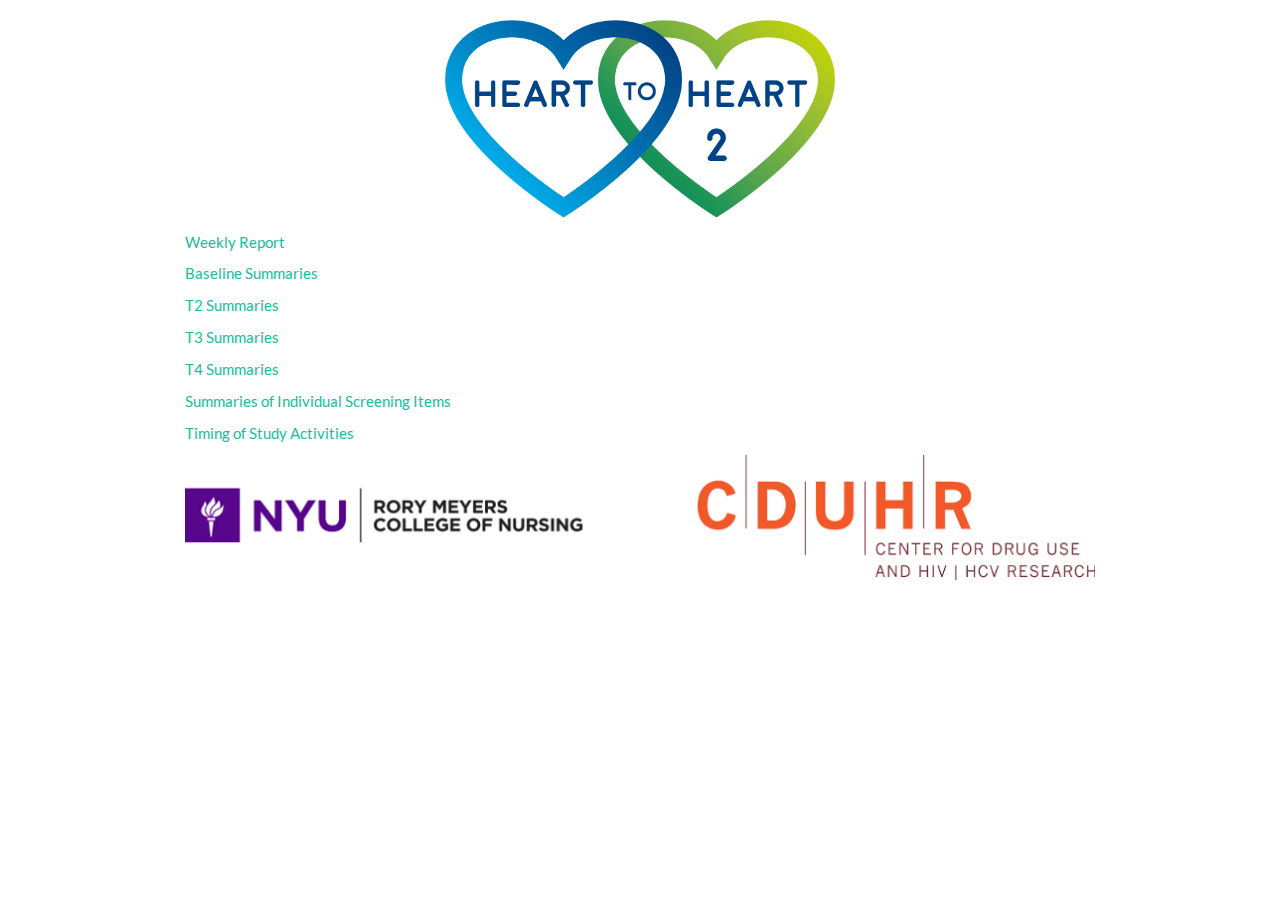
==== index.html @ 624e5675 "Add files via upload" ====
<!DOCTYPE html>

<html xmlns="http://www.w3.org/1999/xhtml">

<head>

<meta charset="utf-8" />
<meta http-equiv="Content-Type" content="text/html; charset=utf-8" />
<meta name="generator" content="pandoc" />
<meta http-equiv="X-UA-Compatible" content="IE=EDGE" />




<title>index.utf8</title>

<script>/*! jQuery v1.11.3 | (c) 2005, 2015 jQuery Foundation, Inc. | jquery.org/license */
!function(a,b){"object"==typeof module&&"object"==typeof module.exports?module.exports=a.document?b(a,!0):function(a){if(!a.document)throw new Error("jQuery requires a window with a document");return b(a)}:b(a)}("undefined"!=typeof window?window:this,function(a,b){var c=[],d=c.slice,e=c.concat,f=c.push,g=c.indexOf,h={},i=h.toString,j=h.hasOwnProperty,k={},l="1.11.3",m=function(a,b){return new m.fn.init(a,b)},n=/^[\s\uFEFF\xA0]+|[\s\uFEFF\xA0]+$/g,o=/^-ms-/,p=/-([\da-z])/gi,q=function(a,b){return b.toUpperCase()};m.fn=m.prototype={jquery:l,constructor:m,selector:"",length:0,toArray:function(){return d.call(this)},get:function(a){return null!=a?0>a?this[a+this.length]:this[a]:d.call(this)},pushStack:function(a){var b=m.merge(this.constructor(),a);return b.prevObject=this,b.context=this.context,b},each:function(a,b){return m.each(this,a,b)},map:function(a){return this.pushStack(m.map(this,function(b,c){return a.call(b,c,b)}))},slice:function(){return this.pushStack(d.apply(this,arguments))},first:function(){return this.eq(0)},last:function(){return this.eq(-1)},eq:function(a){var b=this.length,c=+a+(0>a?b:0);return this.pushStack(c>=0&&b>c?[this[c]]:[])},end:function(){return this.prevObject||this.constructor(null)},push:f,sort:c.sort,splice:c.splice},m.extend=m.fn.extend=function(){var a,b,c,d,e,f,g=arguments[0]||{},h=1,i=arguments.length,j=!1;for("boolean"==typeof g&&(j=g,g=arguments[h]||{},h++),"object"==typeof g||m.isFunction(g)||(g={}),h===i&&(g=this,h--);i>h;h++)if(null!=(e=arguments[h]))for(d in e)a=g[d],c=e[d],g!==c&&(j&&c&&(m.isPlainObject(c)||(b=m.isArray(c)))?(b?(b=!1,f=a&&m.isArray(a)?a:[]):f=a&&m.isPlainObject(a)?a:{},g[d]=m.extend(j,f,c)):void 0!==c&&(g[d]=c));return g},m.extend({expando:"jQuery"+(l+Math.random()).replace(/\D/g,""),isReady:!0,error:function(a){throw new Error(a)},noop:function(){},isFunction:function(a){return"function"===m.type(a)},isArray:Array.isArray||function(a){return"array"===m.type(a)},isWindow:function(a){return null!=a&&a==a.window},isNumeric:function(a){return!m.isArray(a)&&a-parseFloat(a)+1>=0},isEmptyObject:function(a){var b;for(b in a)return!1;return!0},isPlainObject:function(a){var b;if(!a||"object"!==m.type(a)||a.nodeType||m.isWindow(a))return!1;try{if(a.constructor&&!j.call(a,"constructor")&&!j.call(a.constructor.prototype,"isPrototypeOf"))return!1}catch(c){return!1}if(k.ownLast)for(b in a)return j.call(a,b);for(b in a);return void 0===b||j.call(a,b)},type:function(a){return null==a?a+"":"object"==typeof a||"function"==typeof a?h[i.call(a)]||"object":typeof a},globalEval:function(b){b&&m.trim(b)&&(a.execScript||function(b){a.eval.call(a,b)})(b)},camelCase:function(a){return a.replace(o,"ms-").replace(p,q)},nodeName:function(a,b){return a.nodeName&&a.nodeName.toLowerCase()===b.toLowerCase()},each:function(a,b,c){var d,e=0,f=a.length,g=r(a);if(c){if(g){for(;f>e;e++)if(d=b.apply(a[e],c),d===!1)break}else for(e in a)if(d=b.apply(a[e],c),d===!1)break}else if(g){for(;f>e;e++)if(d=b.call(a[e],e,a[e]),d===!1)break}else for(e in a)if(d=b.call(a[e],e,a[e]),d===!1)break;return a},trim:function(a){return null==a?"":(a+"").replace(n,"")},makeArray:function(a,b){var c=b||[];return null!=a&&(r(Object(a))?m.merge(c,"string"==typeof a?[a]:a):f.call(c,a)),c},inArray:function(a,b,c){var d;if(b){if(g)return g.call(b,a,c);for(d=b.length,c=c?0>c?Math.max(0,d+c):c:0;d>c;c++)if(c in b&&b[c]===a)return c}return-1},merge:function(a,b){var c=+b.length,d=0,e=a.length;while(c>d)a[e++]=b[d++];if(c!==c)while(void 0!==b[d])a[e++]=b[d++];return a.length=e,a},grep:function(a,b,c){for(var d,e=[],f=0,g=a.length,h=!c;g>f;f++)d=!b(a[f],f),d!==h&&e.push(a[f]);return e},map:function(a,b,c){var d,f=0,g=a.length,h=r(a),i=[];if(h)for(;g>f;f++)d=b(a[f],f,c),null!=d&&i.push(d);else for(f in a)d=b(a[f],f,c),null!=d&&i.push(d);return e.apply([],i)},guid:1,proxy:function(a,b){var c,e,f;return"string"==typeof b&&(f=a[b],b=a,a=f),m.isFunction(a)?(c=d.call(arguments,2),e=function(){return a.apply(b||this,c.concat(d.call(arguments)))},e.guid=a.guid=a.guid||m.guid++,e):void 0},now:function(){return+new Date},support:k}),m.each("Boolean Number String Function Array Date RegExp Object Error".split(" "),function(a,b){h["[object "+b+"]"]=b.toLowerCase()});function r(a){var b="length"in a&&a.length,c=m.type(a);return"function"===c||m.isWindow(a)?!1:1===a.nodeType&&b?!0:"array"===c||0===b||"number"==typeof b&&b>0&&b-1 in a}var s=function(a){var b,c,d,e,f,g,h,i,j,k,l,m,n,o,p,q,r,s,t,u="sizzle"+1*new Date,v=a.document,w=0,x=0,y=ha(),z=ha(),A=ha(),B=function(a,b){return a===b&&(l=!0),0},C=1<<31,D={}.hasOwnProperty,E=[],F=E.pop,G=E.push,H=E.push,I=E.slice,J=function(a,b){for(var c=0,d=a.length;d>c;c++)if(a[c]===b)return c;return-1},K="checked|selected|async|autofocus|autoplay|controls|defer|disabled|hidden|ismap|loop|multiple|open|readonly|required|scoped",L="[\\x20\\t\\r\\n\\f]",M="(?:\\\\.|[\\w-]|[^\\x00-\\xa0])+",N=M.replace("w","w#"),O="\\["+L+"*("+M+")(?:"+L+"*([*^$|!~]?=)"+L+"*(?:'((?:\\\\.|[^\\\\'])*)'|\"((?:\\\\.|[^\\\\\"])*)\"|("+N+"))|)"+L+"*\\]",P=":("+M+")(?:\\((('((?:\\\\.|[^\\\\'])*)'|\"((?:\\\\.|[^\\\\\"])*)\")|((?:\\\\.|[^\\\\()[\\]]|"+O+")*)|.*)\\)|)",Q=new RegExp(L+"+","g"),R=new RegExp("^"+L+"+|((?:^|[^\\\\])(?:\\\\.)*)"+L+"+$","g"),S=new RegExp("^"+L+"*,"+L+"*"),T=new RegExp("^"+L+"*([>+~]|"+L+")"+L+"*"),U=new RegExp("="+L+"*([^\\]'\"]*?)"+L+"*\\]","g"),V=new RegExp(P),W=new RegExp("^"+N+"$"),X={ID:new RegExp("^#("+M+")"),CLASS:new RegExp("^\\.("+M+")"),TAG:new RegExp("^("+M.replace("w","w*")+")"),ATTR:new RegExp("^"+O),PSEUDO:new RegExp("^"+P),CHILD:new RegExp("^:(only|first|last|nth|nth-last)-(child|of-type)(?:\\("+L+"*(even|odd|(([+-]|)(\\d*)n|)"+L+"*(?:([+-]|)"+L+"*(\\d+)|))"+L+"*\\)|)","i"),bool:new RegExp("^(?:"+K+")$","i"),needsContext:new RegExp("^"+L+"*[>+~]|:(even|odd|eq|gt|lt|nth|first|last)(?:\\("+L+"*((?:-\\d)?\\d*)"+L+"*\\)|)(?=[^-]|$)","i")},Y=/^(?:input|select|textarea|button)$/i,Z=/^h\d$/i,$=/^[^{]+\{\s*\[native \w/,_=/^(?:#([\w-]+)|(\w+)|\.([\w-]+))$/,aa=/[+~]/,ba=/'|\\/g,ca=new RegExp("\\\\([\\da-f]{1,6}"+L+"?|("+L+")|.)","ig"),da=function(a,b,c){var d="0x"+b-65536;return d!==d||c?b:0>d?String.fromCharCode(d+65536):String.fromCharCode(d>>10|55296,1023&d|56320)},ea=function(){m()};try{H.apply(E=I.call(v.childNodes),v.childNodes),E[v.childNodes.length].nodeType}catch(fa){H={apply:E.length?function(a,b){G.apply(a,I.call(b))}:function(a,b){var c=a.length,d=0;while(a[c++]=b[d++]);a.length=c-1}}}function ga(a,b,d,e){var f,h,j,k,l,o,r,s,w,x;if((b?b.ownerDocument||b:v)!==n&&m(b),b=b||n,d=d||[],k=b.nodeType,"string"!=typeof a||!a||1!==k&&9!==k&&11!==k)return d;if(!e&&p){if(11!==k&&(f=_.exec(a)))if(j=f[1]){if(9===k){if(h=b.getElementById(j),!h||!h.parentNode)return d;if(h.id===j)return d.push(h),d}else if(b.ownerDocument&&(h=b.ownerDocument.getElementById(j))&&t(b,h)&&h.id===j)return d.push(h),d}else{if(f[2])return H.apply(d,b.getElementsByTagName(a)),d;if((j=f[3])&&c.getElementsByClassName)return H.apply(d,b.getElementsByClassName(j)),d}if(c.qsa&&(!q||!q.test(a))){if(s=r=u,w=b,x=1!==k&&a,1===k&&"object"!==b.nodeName.toLowerCase()){o=g(a),(r=b.getAttribute("id"))?s=r.replace(ba,"\\$&"):b.setAttribute("id",s),s="[id='"+s+"'] ",l=o.length;while(l--)o[l]=s+ra(o[l]);w=aa.test(a)&&pa(b.parentNode)||b,x=o.join(",")}if(x)try{return H.apply(d,w.querySelectorAll(x)),d}catch(y){}finally{r||b.removeAttribute("id")}}}return i(a.replace(R,"$1"),b,d,e)}function ha(){var a=[];function b(c,e){return a.push(c+" ")>d.cacheLength&&delete b[a.shift()],b[c+" "]=e}return b}function ia(a){return a[u]=!0,a}function ja(a){var b=n.createElement("div");try{return!!a(b)}catch(c){return!1}finally{b.parentNode&&b.parentNode.removeChild(b),b=null}}function ka(a,b){var c=a.split("|"),e=a.length;while(e--)d.attrHandle[c[e]]=b}function la(a,b){var c=b&&a,d=c&&1===a.nodeType&&1===b.nodeType&&(~b.sourceIndex||C)-(~a.sourceIndex||C);if(d)return d;if(c)while(c=c.nextSibling)if(c===b)return-1;return a?1:-1}function ma(a){return function(b){var c=b.nodeName.toLowerCase();return"input"===c&&b.type===a}}function na(a){return function(b){var c=b.nodeName.toLowerCase();return("input"===c||"button"===c)&&b.type===a}}function oa(a){return ia(function(b){return b=+b,ia(function(c,d){var e,f=a([],c.length,b),g=f.length;while(g--)c[e=f[g]]&&(c[e]=!(d[e]=c[e]))})})}function pa(a){return a&&"undefined"!=typeof a.getElementsByTagName&&a}c=ga.support={},f=ga.isXML=function(a){var b=a&&(a.ownerDocument||a).documentElement;return b?"HTML"!==b.nodeName:!1},m=ga.setDocument=function(a){var b,e,g=a?a.ownerDocument||a:v;return g!==n&&9===g.nodeType&&g.documentElement?(n=g,o=g.documentElement,e=g.defaultView,e&&e!==e.top&&(e.addEventListener?e.addEventListener("unload",ea,!1):e.attachEvent&&e.attachEvent("onunload",ea)),p=!f(g),c.attributes=ja(function(a){return a.className="i",!a.getAttribute("className")}),c.getElementsByTagName=ja(function(a){return a.appendChild(g.createComment("")),!a.getElementsByTagName("*").length}),c.getElementsByClassName=$.test(g.getElementsByClassName),c.getById=ja(function(a){return o.appendChild(a).id=u,!g.getElementsByName||!g.getElementsByName(u).length}),c.getById?(d.find.ID=function(a,b){if("undefined"!=typeof b.getElementById&&p){var c=b.getElementById(a);return c&&c.parentNode?[c]:[]}},d.filter.ID=function(a){var b=a.replace(ca,da);return function(a){return a.getAttribute("id")===b}}):(delete d.find.ID,d.filter.ID=function(a){var b=a.replace(ca,da);return function(a){var c="undefined"!=typeof a.getAttributeNode&&a.getAttributeNode("id");return c&&c.value===b}}),d.find.TAG=c.getElementsByTagName?function(a,b){return"undefined"!=typeof b.getElementsByTagName?b.getElementsByTagName(a):c.qsa?b.querySelectorAll(a):void 0}:function(a,b){var c,d=[],e=0,f=b.getElementsByTagName(a);if("*"===a){while(c=f[e++])1===c.nodeType&&d.push(c);return d}return f},d.find.CLASS=c.getElementsByClassName&&function(a,b){return p?b.getElementsByClassName(a):void 0},r=[],q=[],(c.qsa=$.test(g.querySelectorAll))&&(ja(function(a){o.appendChild(a).innerHTML="<a id='"+u+"'></a><select id='"+u+"-\f]' msallowcapture=''><option selected=''></option></select>",a.querySelectorAll("[msallowcapture^='']").length&&q.push("[*^$]="+L+"*(?:''|\"\")"),a.querySelectorAll("[selected]").length||q.push("\\["+L+"*(?:value|"+K+")"),a.querySelectorAll("[id~="+u+"-]").length||q.push("~="),a.querySelectorAll(":checked").length||q.push(":checked"),a.querySelectorAll("a#"+u+"+*").length||q.push(".#.+[+~]")}),ja(function(a){var b=g.createElement("input");b.setAttribute("type","hidden"),a.appendChild(b).setAttribute("name","D"),a.querySelectorAll("[name=d]").length&&q.push("name"+L+"*[*^$|!~]?="),a.querySelectorAll(":enabled").length||q.push(":enabled",":disabled"),a.querySelectorAll("*,:x"),q.push(",.*:")})),(c.matchesSelector=$.test(s=o.matches||o.webkitMatchesSelector||o.mozMatchesSelector||o.oMatchesSelector||o.msMatchesSelector))&&ja(function(a){c.disconnectedMatch=s.call(a,"div"),s.call(a,"[s!='']:x"),r.push("!=",P)}),q=q.length&&new RegExp(q.join("|")),r=r.length&&new RegExp(r.join("|")),b=$.test(o.compareDocumentPosition),t=b||$.test(o.contains)?function(a,b){var c=9===a.nodeType?a.documentElement:a,d=b&&b.parentNode;return a===d||!(!d||1!==d.nodeType||!(c.contains?c.contains(d):a.compareDocumentPosition&&16&a.compareDocumentPosition(d)))}:function(a,b){if(b)while(b=b.parentNode)if(b===a)return!0;return!1},B=b?function(a,b){if(a===b)return l=!0,0;var d=!a.compareDocumentPosition-!b.compareDocumentPosition;return d?d:(d=(a.ownerDocument||a)===(b.ownerDocument||b)?a.compareDocumentPosition(b):1,1&d||!c.sortDetached&&b.compareDocumentPosition(a)===d?a===g||a.ownerDocument===v&&t(v,a)?-1:b===g||b.ownerDocument===v&&t(v,b)?1:k?J(k,a)-J(k,b):0:4&d?-1:1)}:function(a,b){if(a===b)return l=!0,0;var c,d=0,e=a.parentNode,f=b.parentNode,h=[a],i=[b];if(!e||!f)return a===g?-1:b===g?1:e?-1:f?1:k?J(k,a)-J(k,b):0;if(e===f)return la(a,b);c=a;while(c=c.parentNode)h.unshift(c);c=b;while(c=c.parentNode)i.unshift(c);while(h[d]===i[d])d++;return d?la(h[d],i[d]):h[d]===v?-1:i[d]===v?1:0},g):n},ga.matches=function(a,b){return ga(a,null,null,b)},ga.matchesSelector=function(a,b){if((a.ownerDocument||a)!==n&&m(a),b=b.replace(U,"='$1']"),!(!c.matchesSelector||!p||r&&r.test(b)||q&&q.test(b)))try{var d=s.call(a,b);if(d||c.disconnectedMatch||a.document&&11!==a.document.nodeType)return d}catch(e){}return ga(b,n,null,[a]).length>0},ga.contains=function(a,b){return(a.ownerDocument||a)!==n&&m(a),t(a,b)},ga.attr=function(a,b){(a.ownerDocument||a)!==n&&m(a);var e=d.attrHandle[b.toLowerCase()],f=e&&D.call(d.attrHandle,b.toLowerCase())?e(a,b,!p):void 0;return void 0!==f?f:c.attributes||!p?a.getAttribute(b):(f=a.getAttributeNode(b))&&f.specified?f.value:null},ga.error=function(a){throw new Error("Syntax error, unrecognized expression: "+a)},ga.uniqueSort=function(a){var b,d=[],e=0,f=0;if(l=!c.detectDuplicates,k=!c.sortStable&&a.slice(0),a.sort(B),l){while(b=a[f++])b===a[f]&&(e=d.push(f));while(e--)a.splice(d[e],1)}return k=null,a},e=ga.getText=function(a){var b,c="",d=0,f=a.nodeType;if(f){if(1===f||9===f||11===f){if("string"==typeof a.textContent)return a.textContent;for(a=a.firstChild;a;a=a.nextSibling)c+=e(a)}else if(3===f||4===f)return a.nodeValue}else while(b=a[d++])c+=e(b);return c},d=ga.selectors={cacheLength:50,createPseudo:ia,match:X,attrHandle:{},find:{},relative:{">":{dir:"parentNode",first:!0}," ":{dir:"parentNode"},"+":{dir:"previousSibling",first:!0},"~":{dir:"previousSibling"}},preFilter:{ATTR:function(a){return a[1]=a[1].replace(ca,da),a[3]=(a[3]||a[4]||a[5]||"").replace(ca,da),"~="===a[2]&&(a[3]=" "+a[3]+" "),a.slice(0,4)},CHILD:function(a){return a[1]=a[1].toLowerCase(),"nth"===a[1].slice(0,3)?(a[3]||ga.error(a[0]),a[4]=+(a[4]?a[5]+(a[6]||1):2*("even"===a[3]||"odd"===a[3])),a[5]=+(a[7]+a[8]||"odd"===a[3])):a[3]&&ga.error(a[0]),a},PSEUDO:function(a){var b,c=!a[6]&&a[2];return X.CHILD.test(a[0])?null:(a[3]?a[2]=a[4]||a[5]||"":c&&V.test(c)&&(b=g(c,!0))&&(b=c.indexOf(")",c.length-b)-c.length)&&(a[0]=a[0].slice(0,b),a[2]=c.slice(0,b)),a.slice(0,3))}},filter:{TAG:function(a){var b=a.replace(ca,da).toLowerCase();return"*"===a?function(){return!0}:function(a){return a.nodeName&&a.nodeName.toLowerCase()===b}},CLASS:function(a){var b=y[a+" "];return b||(b=new RegExp("(^|"+L+")"+a+"("+L+"|$)"))&&y(a,function(a){return b.test("string"==typeof a.className&&a.className||"undefined"!=typeof a.getAttribute&&a.getAttribute("class")||"")})},ATTR:function(a,b,c){return function(d){var e=ga.attr(d,a);return null==e?"!="===b:b?(e+="","="===b?e===c:"!="===b?e!==c:"^="===b?c&&0===e.indexOf(c):"*="===b?c&&e.indexOf(c)>-1:"$="===b?c&&e.slice(-c.length)===c:"~="===b?(" "+e.replace(Q," ")+" ").indexOf(c)>-1:"|="===b?e===c||e.slice(0,c.length+1)===c+"-":!1):!0}},CHILD:function(a,b,c,d,e){var f="nth"!==a.slice(0,3),g="last"!==a.slice(-4),h="of-type"===b;return 1===d&&0===e?function(a){return!!a.parentNode}:function(b,c,i){var j,k,l,m,n,o,p=f!==g?"nextSibling":"previousSibling",q=b.parentNode,r=h&&b.nodeName.toLowerCase(),s=!i&&!h;if(q){if(f){while(p){l=b;while(l=l[p])if(h?l.nodeName.toLowerCase()===r:1===l.nodeType)return!1;o=p="only"===a&&!o&&"nextSibling"}return!0}if(o=[g?q.firstChild:q.lastChild],g&&s){k=q[u]||(q[u]={}),j=k[a]||[],n=j[0]===w&&j[1],m=j[0]===w&&j[2],l=n&&q.childNodes[n];while(l=++n&&l&&l[p]||(m=n=0)||o.pop())if(1===l.nodeType&&++m&&l===b){k[a]=[w,n,m];break}}else if(s&&(j=(b[u]||(b[u]={}))[a])&&j[0]===w)m=j[1];else while(l=++n&&l&&l[p]||(m=n=0)||o.pop())if((h?l.nodeName.toLowerCase()===r:1===l.nodeType)&&++m&&(s&&((l[u]||(l[u]={}))[a]=[w,m]),l===b))break;return m-=e,m===d||m%d===0&&m/d>=0}}},PSEUDO:function(a,b){var c,e=d.pseudos[a]||d.setFilters[a.toLowerCase()]||ga.error("unsupported pseudo: "+a);return e[u]?e(b):e.length>1?(c=[a,a,"",b],d.setFilters.hasOwnProperty(a.toLowerCase())?ia(function(a,c){var d,f=e(a,b),g=f.length;while(g--)d=J(a,f[g]),a[d]=!(c[d]=f[g])}):function(a){return e(a,0,c)}):e}},pseudos:{not:ia(function(a){var b=[],c=[],d=h(a.replace(R,"$1"));return d[u]?ia(function(a,b,c,e){var f,g=d(a,null,e,[]),h=a.length;while(h--)(f=g[h])&&(a[h]=!(b[h]=f))}):function(a,e,f){return b[0]=a,d(b,null,f,c),b[0]=null,!c.pop()}}),has:ia(function(a){return function(b){return ga(a,b).length>0}}),contains:ia(function(a){return a=a.replace(ca,da),function(b){return(b.textContent||b.innerText||e(b)).indexOf(a)>-1}}),lang:ia(function(a){return W.test(a||"")||ga.error("unsupported lang: "+a),a=a.replace(ca,da).toLowerCase(),function(b){var c;do if(c=p?b.lang:b.getAttribute("xml:lang")||b.getAttribute("lang"))return c=c.toLowerCase(),c===a||0===c.indexOf(a+"-");while((b=b.parentNode)&&1===b.nodeType);return!1}}),target:function(b){var c=a.location&&a.location.hash;return c&&c.slice(1)===b.id},root:function(a){return a===o},focus:function(a){return a===n.activeElement&&(!n.hasFocus||n.hasFocus())&&!!(a.type||a.href||~a.tabIndex)},enabled:function(a){return a.disabled===!1},disabled:function(a){return a.disabled===!0},checked:function(a){var b=a.nodeName.toLowerCase();return"input"===b&&!!a.checked||"option"===b&&!!a.selected},selected:function(a){return a.parentNode&&a.parentNode.selectedIndex,a.selected===!0},empty:function(a){for(a=a.firstChild;a;a=a.nextSibling)if(a.nodeType<6)return!1;return!0},parent:function(a){return!d.pseudos.empty(a)},header:function(a){return Z.test(a.nodeName)},input:function(a){return Y.test(a.nodeName)},button:function(a){var b=a.nodeName.toLowerCase();return"input"===b&&"button"===a.type||"button"===b},text:function(a){var b;return"input"===a.nodeName.toLowerCase()&&"text"===a.type&&(null==(b=a.getAttribute("type"))||"text"===b.toLowerCase())},first:oa(function(){return[0]}),last:oa(function(a,b){return[b-1]}),eq:oa(function(a,b,c){return[0>c?c+b:c]}),even:oa(function(a,b){for(var c=0;b>c;c+=2)a.push(c);return a}),odd:oa(function(a,b){for(var c=1;b>c;c+=2)a.push(c);return a}),lt:oa(function(a,b,c){for(var d=0>c?c+b:c;--d>=0;)a.push(d);return a}),gt:oa(function(a,b,c){for(var d=0>c?c+b:c;++d<b;)a.push(d);return a})}},d.pseudos.nth=d.pseudos.eq;for(b in{radio:!0,checkbox:!0,file:!0,password:!0,image:!0})d.pseudos[b]=ma(b);for(b in{submit:!0,reset:!0})d.pseudos[b]=na(b);function qa(){}qa.prototype=d.filters=d.pseudos,d.setFilters=new qa,g=ga.tokenize=function(a,b){var c,e,f,g,h,i,j,k=z[a+" "];if(k)return b?0:k.slice(0);h=a,i=[],j=d.preFilter;while(h){(!c||(e=S.exec(h)))&&(e&&(h=h.slice(e[0].length)||h),i.push(f=[])),c=!1,(e=T.exec(h))&&(c=e.shift(),f.push({value:c,type:e[0].replace(R," ")}),h=h.slice(c.length));for(g in d.filter)!(e=X[g].exec(h))||j[g]&&!(e=j[g](e))||(c=e.shift(),f.push({value:c,type:g,matches:e}),h=h.slice(c.length));if(!c)break}return b?h.length:h?ga.error(a):z(a,i).slice(0)};function ra(a){for(var b=0,c=a.length,d="";c>b;b++)d+=a[b].value;return d}function sa(a,b,c){var d=b.dir,e=c&&"parentNode"===d,f=x++;return b.first?function(b,c,f){while(b=b[d])if(1===b.nodeType||e)return a(b,c,f)}:function(b,c,g){var h,i,j=[w,f];if(g){while(b=b[d])if((1===b.nodeType||e)&&a(b,c,g))return!0}else while(b=b[d])if(1===b.nodeType||e){if(i=b[u]||(b[u]={}),(h=i[d])&&h[0]===w&&h[1]===f)return j[2]=h[2];if(i[d]=j,j[2]=a(b,c,g))return!0}}}function ta(a){return a.length>1?function(b,c,d){var e=a.length;while(e--)if(!a[e](b,c,d))return!1;return!0}:a[0]}function ua(a,b,c){for(var d=0,e=b.length;e>d;d++)ga(a,b[d],c);return c}function va(a,b,c,d,e){for(var f,g=[],h=0,i=a.length,j=null!=b;i>h;h++)(f=a[h])&&(!c||c(f,d,e))&&(g.push(f),j&&b.push(h));return g}function wa(a,b,c,d,e,f){return d&&!d[u]&&(d=wa(d)),e&&!e[u]&&(e=wa(e,f)),ia(function(f,g,h,i){var j,k,l,m=[],n=[],o=g.length,p=f||ua(b||"*",h.nodeType?[h]:h,[]),q=!a||!f&&b?p:va(p,m,a,h,i),r=c?e||(f?a:o||d)?[]:g:q;if(c&&c(q,r,h,i),d){j=va(r,n),d(j,[],h,i),k=j.length;while(k--)(l=j[k])&&(r[n[k]]=!(q[n[k]]=l))}if(f){if(e||a){if(e){j=[],k=r.length;while(k--)(l=r[k])&&j.push(q[k]=l);e(null,r=[],j,i)}k=r.length;while(k--)(l=r[k])&&(j=e?J(f,l):m[k])>-1&&(f[j]=!(g[j]=l))}}else r=va(r===g?r.splice(o,r.length):r),e?e(null,g,r,i):H.apply(g,r)})}function xa(a){for(var b,c,e,f=a.length,g=d.relative[a[0].type],h=g||d.relative[" "],i=g?1:0,k=sa(function(a){return a===b},h,!0),l=sa(function(a){return J(b,a)>-1},h,!0),m=[function(a,c,d){var e=!g&&(d||c!==j)||((b=c).nodeType?k(a,c,d):l(a,c,d));return b=null,e}];f>i;i++)if(c=d.relative[a[i].type])m=[sa(ta(m),c)];else{if(c=d.filter[a[i].type].apply(null,a[i].matches),c[u]){for(e=++i;f>e;e++)if(d.relative[a[e].type])break;return wa(i>1&&ta(m),i>1&&ra(a.slice(0,i-1).concat({value:" "===a[i-2].type?"*":""})).replace(R,"$1"),c,e>i&&xa(a.slice(i,e)),f>e&&xa(a=a.slice(e)),f>e&&ra(a))}m.push(c)}return ta(m)}function ya(a,b){var c=b.length>0,e=a.length>0,f=function(f,g,h,i,k){var l,m,o,p=0,q="0",r=f&&[],s=[],t=j,u=f||e&&d.find.TAG("*",k),v=w+=null==t?1:Math.random()||.1,x=u.length;for(k&&(j=g!==n&&g);q!==x&&null!=(l=u[q]);q++){if(e&&l){m=0;while(o=a[m++])if(o(l,g,h)){i.push(l);break}k&&(w=v)}c&&((l=!o&&l)&&p--,f&&r.push(l))}if(p+=q,c&&q!==p){m=0;while(o=b[m++])o(r,s,g,h);if(f){if(p>0)while(q--)r[q]||s[q]||(s[q]=F.call(i));s=va(s)}H.apply(i,s),k&&!f&&s.length>0&&p+b.length>1&&ga.uniqueSort(i)}return k&&(w=v,j=t),r};return c?ia(f):f}return h=ga.compile=function(a,b){var c,d=[],e=[],f=A[a+" "];if(!f){b||(b=g(a)),c=b.length;while(c--)f=xa(b[c]),f[u]?d.push(f):e.push(f);f=A(a,ya(e,d)),f.selector=a}return f},i=ga.select=function(a,b,e,f){var i,j,k,l,m,n="function"==typeof a&&a,o=!f&&g(a=n.selector||a);if(e=e||[],1===o.length){if(j=o[0]=o[0].slice(0),j.length>2&&"ID"===(k=j[0]).type&&c.getById&&9===b.nodeType&&p&&d.relative[j[1].type]){if(b=(d.find.ID(k.matches[0].replace(ca,da),b)||[])[0],!b)return e;n&&(b=b.parentNode),a=a.slice(j.shift().value.length)}i=X.needsContext.test(a)?0:j.length;while(i--){if(k=j[i],d.relative[l=k.type])break;if((m=d.find[l])&&(f=m(k.matches[0].replace(ca,da),aa.test(j[0].type)&&pa(b.parentNode)||b))){if(j.splice(i,1),a=f.length&&ra(j),!a)return H.apply(e,f),e;break}}}return(n||h(a,o))(f,b,!p,e,aa.test(a)&&pa(b.parentNode)||b),e},c.sortStable=u.split("").sort(B).join("")===u,c.detectDuplicates=!!l,m(),c.sortDetached=ja(function(a){return 1&a.compareDocumentPosition(n.createElement("div"))}),ja(function(a){return a.innerHTML="<a href='#'></a>","#"===a.firstChild.getAttribute("href")})||ka("type|href|height|width",function(a,b,c){return c?void 0:a.getAttribute(b,"type"===b.toLowerCase()?1:2)}),c.attributes&&ja(function(a){return a.innerHTML="<input/>",a.firstChild.setAttribute("value",""),""===a.firstChild.getAttribute("value")})||ka("value",function(a,b,c){return c||"input"!==a.nodeName.toLowerCase()?void 0:a.defaultValue}),ja(function(a){return null==a.getAttribute("disabled")})||ka(K,function(a,b,c){var d;return c?void 0:a[b]===!0?b.toLowerCase():(d=a.getAttributeNode(b))&&d.specified?d.value:null}),ga}(a);m.find=s,m.expr=s.selectors,m.expr[":"]=m.expr.pseudos,m.unique=s.uniqueSort,m.text=s.getText,m.isXMLDoc=s.isXML,m.contains=s.contains;var t=m.expr.match.needsContext,u=/^<(\w+)\s*\/?>(?:<\/\1>|)$/,v=/^.[^:#\[\.,]*$/;function w(a,b,c){if(m.isFunction(b))return m.grep(a,function(a,d){return!!b.call(a,d,a)!==c});if(b.nodeType)return m.grep(a,function(a){return a===b!==c});if("string"==typeof b){if(v.test(b))return m.filter(b,a,c);b=m.filter(b,a)}return m.grep(a,function(a){return m.inArray(a,b)>=0!==c})}m.filter=function(a,b,c){var d=b[0];return c&&(a=":not("+a+")"),1===b.length&&1===d.nodeType?m.find.matchesSelector(d,a)?[d]:[]:m.find.matches(a,m.grep(b,function(a){return 1===a.nodeType}))},m.fn.extend({find:function(a){var b,c=[],d=this,e=d.length;if("string"!=typeof a)return this.pushStack(m(a).filter(function(){for(b=0;e>b;b++)if(m.contains(d[b],this))return!0}));for(b=0;e>b;b++)m.find(a,d[b],c);return c=this.pushStack(e>1?m.unique(c):c),c.selector=this.selector?this.selector+" "+a:a,c},filter:function(a){return this.pushStack(w(this,a||[],!1))},not:function(a){return this.pushStack(w(this,a||[],!0))},is:function(a){return!!w(this,"string"==typeof a&&t.test(a)?m(a):a||[],!1).length}});var x,y=a.document,z=/^(?:\s*(<[\w\W]+>)[^>]*|#([\w-]*))$/,A=m.fn.init=function(a,b){var c,d;if(!a)return this;if("string"==typeof a){if(c="<"===a.charAt(0)&&">"===a.charAt(a.length-1)&&a.length>=3?[null,a,null]:z.exec(a),!c||!c[1]&&b)return!b||b.jquery?(b||x).find(a):this.constructor(b).find(a);if(c[1]){if(b=b instanceof m?b[0]:b,m.merge(this,m.parseHTML(c[1],b&&b.nodeType?b.ownerDocument||b:y,!0)),u.test(c[1])&&m.isPlainObject(b))for(c in b)m.isFunction(this[c])?this[c](b[c]):this.attr(c,b[c]);return this}if(d=y.getElementById(c[2]),d&&d.parentNode){if(d.id!==c[2])return x.find(a);this.length=1,this[0]=d}return this.context=y,this.selector=a,this}return a.nodeType?(this.context=this[0]=a,this.length=1,this):m.isFunction(a)?"undefined"!=typeof x.ready?x.ready(a):a(m):(void 0!==a.selector&&(this.selector=a.selector,this.context=a.context),m.makeArray(a,this))};A.prototype=m.fn,x=m(y);var B=/^(?:parents|prev(?:Until|All))/,C={children:!0,contents:!0,next:!0,prev:!0};m.extend({dir:function(a,b,c){var d=[],e=a[b];while(e&&9!==e.nodeType&&(void 0===c||1!==e.nodeType||!m(e).is(c)))1===e.nodeType&&d.push(e),e=e[b];return d},sibling:function(a,b){for(var c=[];a;a=a.nextSibling)1===a.nodeType&&a!==b&&c.push(a);return c}}),m.fn.extend({has:function(a){var b,c=m(a,this),d=c.length;return this.filter(function(){for(b=0;d>b;b++)if(m.contains(this,c[b]))return!0})},closest:function(a,b){for(var c,d=0,e=this.length,f=[],g=t.test(a)||"string"!=typeof a?m(a,b||this.context):0;e>d;d++)for(c=this[d];c&&c!==b;c=c.parentNode)if(c.nodeType<11&&(g?g.index(c)>-1:1===c.nodeType&&m.find.matchesSelector(c,a))){f.push(c);break}return this.pushStack(f.length>1?m.unique(f):f)},index:function(a){return a?"string"==typeof a?m.inArray(this[0],m(a)):m.inArray(a.jquery?a[0]:a,this):this[0]&&this[0].parentNode?this.first().prevAll().length:-1},add:function(a,b){return this.pushStack(m.unique(m.merge(this.get(),m(a,b))))},addBack:function(a){return this.add(null==a?this.prevObject:this.prevObject.filter(a))}});function D(a,b){do a=a[b];while(a&&1!==a.nodeType);return a}m.each({parent:function(a){var b=a.parentNode;return b&&11!==b.nodeType?b:null},parents:function(a){return m.dir(a,"parentNode")},parentsUntil:function(a,b,c){return m.dir(a,"parentNode",c)},next:function(a){return D(a,"nextSibling")},prev:function(a){return D(a,"previousSibling")},nextAll:function(a){return m.dir(a,"nextSibling")},prevAll:function(a){return m.dir(a,"previousSibling")},nextUntil:function(a,b,c){return m.dir(a,"nextSibling",c)},prevUntil:function(a,b,c){return m.dir(a,"previousSibling",c)},siblings:function(a){return m.sibling((a.parentNode||{}).firstChild,a)},children:function(a){return m.sibling(a.firstChild)},contents:function(a){return m.nodeName(a,"iframe")?a.contentDocument||a.contentWindow.document:m.merge([],a.childNodes)}},function(a,b){m.fn[a]=function(c,d){var e=m.map(this,b,c);return"Until"!==a.slice(-5)&&(d=c),d&&"string"==typeof d&&(e=m.filter(d,e)),this.length>1&&(C[a]||(e=m.unique(e)),B.test(a)&&(e=e.reverse())),this.pushStack(e)}});var E=/\S+/g,F={};function G(a){var b=F[a]={};return m.each(a.match(E)||[],function(a,c){b[c]=!0}),b}m.Callbacks=function(a){a="string"==typeof a?F[a]||G(a):m.extend({},a);var b,c,d,e,f,g,h=[],i=!a.once&&[],j=function(l){for(c=a.memory&&l,d=!0,f=g||0,g=0,e=h.length,b=!0;h&&e>f;f++)if(h[f].apply(l[0],l[1])===!1&&a.stopOnFalse){c=!1;break}b=!1,h&&(i?i.length&&j(i.shift()):c?h=[]:k.disable())},k={add:function(){if(h){var d=h.length;!function f(b){m.each(b,function(b,c){var d=m.type(c);"function"===d?a.unique&&k.has(c)||h.push(c):c&&c.length&&"string"!==d&&f(c)})}(arguments),b?e=h.length:c&&(g=d,j(c))}return this},remove:function(){return h&&m.each(arguments,function(a,c){var d;while((d=m.inArray(c,h,d))>-1)h.splice(d,1),b&&(e>=d&&e--,f>=d&&f--)}),this},has:function(a){return a?m.inArray(a,h)>-1:!(!h||!h.length)},empty:function(){return h=[],e=0,this},disable:function(){return h=i=c=void 0,this},disabled:function(){return!h},lock:function(){return i=void 0,c||k.disable(),this},locked:function(){return!i},fireWith:function(a,c){return!h||d&&!i||(c=c||[],c=[a,c.slice?c.slice():c],b?i.push(c):j(c)),this},fire:function(){return k.fireWith(this,arguments),this},fired:function(){return!!d}};return k},m.extend({Deferred:function(a){var b=[["resolve","done",m.Callbacks("once memory"),"resolved"],["reject","fail",m.Callbacks("once memory"),"rejected"],["notify","progress",m.Callbacks("memory")]],c="pending",d={state:function(){return c},always:function(){return e.done(arguments).fail(arguments),this},then:function(){var a=arguments;return m.Deferred(function(c){m.each(b,function(b,f){var g=m.isFunction(a[b])&&a[b];e[f[1]](function(){var a=g&&g.apply(this,arguments);a&&m.isFunction(a.promise)?a.promise().done(c.resolve).fail(c.reject).progress(c.notify):c[f[0]+"With"](this===d?c.promise():this,g?[a]:arguments)})}),a=null}).promise()},promise:function(a){return null!=a?m.extend(a,d):d}},e={};return d.pipe=d.then,m.each(b,function(a,f){var g=f[2],h=f[3];d[f[1]]=g.add,h&&g.add(function(){c=h},b[1^a][2].disable,b[2][2].lock),e[f[0]]=function(){return e[f[0]+"With"](this===e?d:this,arguments),this},e[f[0]+"With"]=g.fireWith}),d.promise(e),a&&a.call(e,e),e},when:function(a){var b=0,c=d.call(arguments),e=c.length,f=1!==e||a&&m.isFunction(a.promise)?e:0,g=1===f?a:m.Deferred(),h=function(a,b,c){return function(e){b[a]=this,c[a]=arguments.length>1?d.call(arguments):e,c===i?g.notifyWith(b,c):--f||g.resolveWith(b,c)}},i,j,k;if(e>1)for(i=new Array(e),j=new Array(e),k=new Array(e);e>b;b++)c[b]&&m.isFunction(c[b].promise)?c[b].promise().done(h(b,k,c)).fail(g.reject).progress(h(b,j,i)):--f;return f||g.resolveWith(k,c),g.promise()}});var H;m.fn.ready=function(a){return m.ready.promise().done(a),this},m.extend({isReady:!1,readyWait:1,holdReady:function(a){a?m.readyWait++:m.ready(!0)},ready:function(a){if(a===!0?!--m.readyWait:!m.isReady){if(!y.body)return setTimeout(m.ready);m.isReady=!0,a!==!0&&--m.readyWait>0||(H.resolveWith(y,[m]),m.fn.triggerHandler&&(m(y).triggerHandler("ready"),m(y).off("ready")))}}});function I(){y.addEventListener?(y.removeEventListener("DOMContentLoaded",J,!1),a.removeEventListener("load",J,!1)):(y.detachEvent("onreadystatechange",J),a.detachEvent("onload",J))}function J(){(y.addEventListener||"load"===event.type||"complete"===y.readyState)&&(I(),m.ready())}m.ready.promise=function(b){if(!H)if(H=m.Deferred(),"complete"===y.readyState)setTimeout(m.ready);else if(y.addEventListener)y.addEventListener("DOMContentLoaded",J,!1),a.addEventListener("load",J,!1);else{y.attachEvent("onreadystatechange",J),a.attachEvent("onload",J);var c=!1;try{c=null==a.frameElement&&y.documentElement}catch(d){}c&&c.doScroll&&!function e(){if(!m.isReady){try{c.doScroll("left")}catch(a){return setTimeout(e,50)}I(),m.ready()}}()}return H.promise(b)};var K="undefined",L;for(L in m(k))break;k.ownLast="0"!==L,k.inlineBlockNeedsLayout=!1,m(function(){var a,b,c,d;c=y.getElementsByTagName("body")[0],c&&c.style&&(b=y.createElement("div"),d=y.createElement("div"),d.style.cssText="position:absolute;border:0;width:0;height:0;top:0;left:-9999px",c.appendChild(d).appendChild(b),typeof b.style.zoom!==K&&(b.style.cssText="display:inline;margin:0;border:0;padding:1px;width:1px;zoom:1",k.inlineBlockNeedsLayout=a=3===b.offsetWidth,a&&(c.style.zoom=1)),c.removeChild(d))}),function(){var a=y.createElement("div");if(null==k.deleteExpando){k.deleteExpando=!0;try{delete a.test}catch(b){k.deleteExpando=!1}}a=null}(),m.acceptData=function(a){var b=m.noData[(a.nodeName+" ").toLowerCase()],c=+a.nodeType||1;return 1!==c&&9!==c?!1:!b||b!==!0&&a.getAttribute("classid")===b};var M=/^(?:\{[\w\W]*\}|\[[\w\W]*\])$/,N=/([A-Z])/g;function O(a,b,c){if(void 0===c&&1===a.nodeType){var d="data-"+b.replace(N,"-$1").toLowerCase();if(c=a.getAttribute(d),"string"==typeof c){try{c="true"===c?!0:"false"===c?!1:"null"===c?null:+c+""===c?+c:M.test(c)?m.parseJSON(c):c}catch(e){}m.data(a,b,c)}else c=void 0}return c}function P(a){var b;for(b in a)if(("data"!==b||!m.isEmptyObject(a[b]))&&"toJSON"!==b)return!1;

return!0}function Q(a,b,d,e){if(m.acceptData(a)){var f,g,h=m.expando,i=a.nodeType,j=i?m.cache:a,k=i?a[h]:a[h]&&h;if(k&&j[k]&&(e||j[k].data)||void 0!==d||"string"!=typeof b)return k||(k=i?a[h]=c.pop()||m.guid++:h),j[k]||(j[k]=i?{}:{toJSON:m.noop}),("object"==typeof b||"function"==typeof b)&&(e?j[k]=m.extend(j[k],b):j[k].data=m.extend(j[k].data,b)),g=j[k],e||(g.data||(g.data={}),g=g.data),void 0!==d&&(g[m.camelCase(b)]=d),"string"==typeof b?(f=g[b],null==f&&(f=g[m.camelCase(b)])):f=g,f}}function R(a,b,c){if(m.acceptData(a)){var d,e,f=a.nodeType,g=f?m.cache:a,h=f?a[m.expando]:m.expando;if(g[h]){if(b&&(d=c?g[h]:g[h].data)){m.isArray(b)?b=b.concat(m.map(b,m.camelCase)):b in d?b=[b]:(b=m.camelCase(b),b=b in d?[b]:b.split(" ")),e=b.length;while(e--)delete d[b[e]];if(c?!P(d):!m.isEmptyObject(d))return}(c||(delete g[h].data,P(g[h])))&&(f?m.cleanData([a],!0):k.deleteExpando||g!=g.window?delete g[h]:g[h]=null)}}}m.extend({cache:{},noData:{"applet ":!0,"embed ":!0,"object ":"clsid:D27CDB6E-AE6D-11cf-96B8-444553540000"},hasData:function(a){return a=a.nodeType?m.cache[a[m.expando]]:a[m.expando],!!a&&!P(a)},data:function(a,b,c){return Q(a,b,c)},removeData:function(a,b){return R(a,b)},_data:function(a,b,c){return Q(a,b,c,!0)},_removeData:function(a,b){return R(a,b,!0)}}),m.fn.extend({data:function(a,b){var c,d,e,f=this[0],g=f&&f.attributes;if(void 0===a){if(this.length&&(e=m.data(f),1===f.nodeType&&!m._data(f,"parsedAttrs"))){c=g.length;while(c--)g[c]&&(d=g[c].name,0===d.indexOf("data-")&&(d=m.camelCase(d.slice(5)),O(f,d,e[d])));m._data(f,"parsedAttrs",!0)}return e}return"object"==typeof a?this.each(function(){m.data(this,a)}):arguments.length>1?this.each(function(){m.data(this,a,b)}):f?O(f,a,m.data(f,a)):void 0},removeData:function(a){return this.each(function(){m.removeData(this,a)})}}),m.extend({queue:function(a,b,c){var d;return a?(b=(b||"fx")+"queue",d=m._data(a,b),c&&(!d||m.isArray(c)?d=m._data(a,b,m.makeArray(c)):d.push(c)),d||[]):void 0},dequeue:function(a,b){b=b||"fx";var c=m.queue(a,b),d=c.length,e=c.shift(),f=m._queueHooks(a,b),g=function(){m.dequeue(a,b)};"inprogress"===e&&(e=c.shift(),d--),e&&("fx"===b&&c.unshift("inprogress"),delete f.stop,e.call(a,g,f)),!d&&f&&f.empty.fire()},_queueHooks:function(a,b){var c=b+"queueHooks";return m._data(a,c)||m._data(a,c,{empty:m.Callbacks("once memory").add(function(){m._removeData(a,b+"queue"),m._removeData(a,c)})})}}),m.fn.extend({queue:function(a,b){var c=2;return"string"!=typeof a&&(b=a,a="fx",c--),arguments.length<c?m.queue(this[0],a):void 0===b?this:this.each(function(){var c=m.queue(this,a,b);m._queueHooks(this,a),"fx"===a&&"inprogress"!==c[0]&&m.dequeue(this,a)})},dequeue:function(a){return this.each(function(){m.dequeue(this,a)})},clearQueue:function(a){return this.queue(a||"fx",[])},promise:function(a,b){var c,d=1,e=m.Deferred(),f=this,g=this.length,h=function(){--d||e.resolveWith(f,[f])};"string"!=typeof a&&(b=a,a=void 0),a=a||"fx";while(g--)c=m._data(f[g],a+"queueHooks"),c&&c.empty&&(d++,c.empty.add(h));return h(),e.promise(b)}});var S=/[+-]?(?:\d*\.|)\d+(?:[eE][+-]?\d+|)/.source,T=["Top","Right","Bottom","Left"],U=function(a,b){return a=b||a,"none"===m.css(a,"display")||!m.contains(a.ownerDocument,a)},V=m.access=function(a,b,c,d,e,f,g){var h=0,i=a.length,j=null==c;if("object"===m.type(c)){e=!0;for(h in c)m.access(a,b,h,c[h],!0,f,g)}else if(void 0!==d&&(e=!0,m.isFunction(d)||(g=!0),j&&(g?(b.call(a,d),b=null):(j=b,b=function(a,b,c){return j.call(m(a),c)})),b))for(;i>h;h++)b(a[h],c,g?d:d.call(a[h],h,b(a[h],c)));return e?a:j?b.call(a):i?b(a[0],c):f},W=/^(?:checkbox|radio)$/i;!function(){var a=y.createElement("input"),b=y.createElement("div"),c=y.createDocumentFragment();if(b.innerHTML="  <link/><table></table><a href='/a'>a</a><input type='checkbox'/>",k.leadingWhitespace=3===b.firstChild.nodeType,k.tbody=!b.getElementsByTagName("tbody").length,k.htmlSerialize=!!b.getElementsByTagName("link").length,k.html5Clone="<:nav></:nav>"!==y.createElement("nav").cloneNode(!0).outerHTML,a.type="checkbox",a.checked=!0,c.appendChild(a),k.appendChecked=a.checked,b.innerHTML="<textarea>x</textarea>",k.noCloneChecked=!!b.cloneNode(!0).lastChild.defaultValue,c.appendChild(b),b.innerHTML="<input type='radio' checked='checked' name='t'/>",k.checkClone=b.cloneNode(!0).cloneNode(!0).lastChild.checked,k.noCloneEvent=!0,b.attachEvent&&(b.attachEvent("onclick",function(){k.noCloneEvent=!1}),b.cloneNode(!0).click()),null==k.deleteExpando){k.deleteExpando=!0;try{delete b.test}catch(d){k.deleteExpando=!1}}}(),function(){var b,c,d=y.createElement("div");for(b in{submit:!0,change:!0,focusin:!0})c="on"+b,(k[b+"Bubbles"]=c in a)||(d.setAttribute(c,"t"),k[b+"Bubbles"]=d.attributes[c].expando===!1);d=null}();var X=/^(?:input|select|textarea)$/i,Y=/^key/,Z=/^(?:mouse|pointer|contextmenu)|click/,$=/^(?:focusinfocus|focusoutblur)$/,_=/^([^.]*)(?:\.(.+)|)$/;function aa(){return!0}function ba(){return!1}function ca(){try{return y.activeElement}catch(a){}}m.event={global:{},add:function(a,b,c,d,e){var f,g,h,i,j,k,l,n,o,p,q,r=m._data(a);if(r){c.handler&&(i=c,c=i.handler,e=i.selector),c.guid||(c.guid=m.guid++),(g=r.events)||(g=r.events={}),(k=r.handle)||(k=r.handle=function(a){return typeof m===K||a&&m.event.triggered===a.type?void 0:m.event.dispatch.apply(k.elem,arguments)},k.elem=a),b=(b||"").match(E)||[""],h=b.length;while(h--)f=_.exec(b[h])||[],o=q=f[1],p=(f[2]||"").split(".").sort(),o&&(j=m.event.special[o]||{},o=(e?j.delegateType:j.bindType)||o,j=m.event.special[o]||{},l=m.extend({type:o,origType:q,data:d,handler:c,guid:c.guid,selector:e,needsContext:e&&m.expr.match.needsContext.test(e),namespace:p.join(".")},i),(n=g[o])||(n=g[o]=[],n.delegateCount=0,j.setup&&j.setup.call(a,d,p,k)!==!1||(a.addEventListener?a.addEventListener(o,k,!1):a.attachEvent&&a.attachEvent("on"+o,k))),j.add&&(j.add.call(a,l),l.handler.guid||(l.handler.guid=c.guid)),e?n.splice(n.delegateCount++,0,l):n.push(l),m.event.global[o]=!0);a=null}},remove:function(a,b,c,d,e){var f,g,h,i,j,k,l,n,o,p,q,r=m.hasData(a)&&m._data(a);if(r&&(k=r.events)){b=(b||"").match(E)||[""],j=b.length;while(j--)if(h=_.exec(b[j])||[],o=q=h[1],p=(h[2]||"").split(".").sort(),o){l=m.event.special[o]||{},o=(d?l.delegateType:l.bindType)||o,n=k[o]||[],h=h[2]&&new RegExp("(^|\\.)"+p.join("\\.(?:.*\\.|)")+"(\\.|$)"),i=f=n.length;while(f--)g=n[f],!e&&q!==g.origType||c&&c.guid!==g.guid||h&&!h.test(g.namespace)||d&&d!==g.selector&&("**"!==d||!g.selector)||(n.splice(f,1),g.selector&&n.delegateCount--,l.remove&&l.remove.call(a,g));i&&!n.length&&(l.teardown&&l.teardown.call(a,p,r.handle)!==!1||m.removeEvent(a,o,r.handle),delete k[o])}else for(o in k)m.event.remove(a,o+b[j],c,d,!0);m.isEmptyObject(k)&&(delete r.handle,m._removeData(a,"events"))}},trigger:function(b,c,d,e){var f,g,h,i,k,l,n,o=[d||y],p=j.call(b,"type")?b.type:b,q=j.call(b,"namespace")?b.namespace.split("."):[];if(h=l=d=d||y,3!==d.nodeType&&8!==d.nodeType&&!$.test(p+m.event.triggered)&&(p.indexOf(".")>=0&&(q=p.split("."),p=q.shift(),q.sort()),g=p.indexOf(":")<0&&"on"+p,b=b[m.expando]?b:new m.Event(p,"object"==typeof b&&b),b.isTrigger=e?2:3,b.namespace=q.join("."),b.namespace_re=b.namespace?new RegExp("(^|\\.)"+q.join("\\.(?:.*\\.|)")+"(\\.|$)"):null,b.result=void 0,b.target||(b.target=d),c=null==c?[b]:m.makeArray(c,[b]),k=m.event.special[p]||{},e||!k.trigger||k.trigger.apply(d,c)!==!1)){if(!e&&!k.noBubble&&!m.isWindow(d)){for(i=k.delegateType||p,$.test(i+p)||(h=h.parentNode);h;h=h.parentNode)o.push(h),l=h;l===(d.ownerDocument||y)&&o.push(l.defaultView||l.parentWindow||a)}n=0;while((h=o[n++])&&!b.isPropagationStopped())b.type=n>1?i:k.bindType||p,f=(m._data(h,"events")||{})[b.type]&&m._data(h,"handle"),f&&f.apply(h,c),f=g&&h[g],f&&f.apply&&m.acceptData(h)&&(b.result=f.apply(h,c),b.result===!1&&b.preventDefault());if(b.type=p,!e&&!b.isDefaultPrevented()&&(!k._default||k._default.apply(o.pop(),c)===!1)&&m.acceptData(d)&&g&&d[p]&&!m.isWindow(d)){l=d[g],l&&(d[g]=null),m.event.triggered=p;try{d[p]()}catch(r){}m.event.triggered=void 0,l&&(d[g]=l)}return b.result}},dispatch:function(a){a=m.event.fix(a);var b,c,e,f,g,h=[],i=d.call(arguments),j=(m._data(this,"events")||{})[a.type]||[],k=m.event.special[a.type]||{};if(i[0]=a,a.delegateTarget=this,!k.preDispatch||k.preDispatch.call(this,a)!==!1){h=m.event.handlers.call(this,a,j),b=0;while((f=h[b++])&&!a.isPropagationStopped()){a.currentTarget=f.elem,g=0;while((e=f.handlers[g++])&&!a.isImmediatePropagationStopped())(!a.namespace_re||a.namespace_re.test(e.namespace))&&(a.handleObj=e,a.data=e.data,c=((m.event.special[e.origType]||{}).handle||e.handler).apply(f.elem,i),void 0!==c&&(a.result=c)===!1&&(a.preventDefault(),a.stopPropagation()))}return k.postDispatch&&k.postDispatch.call(this,a),a.result}},handlers:function(a,b){var c,d,e,f,g=[],h=b.delegateCount,i=a.target;if(h&&i.nodeType&&(!a.button||"click"!==a.type))for(;i!=this;i=i.parentNode||this)if(1===i.nodeType&&(i.disabled!==!0||"click"!==a.type)){for(e=[],f=0;h>f;f++)d=b[f],c=d.selector+" ",void 0===e[c]&&(e[c]=d.needsContext?m(c,this).index(i)>=0:m.find(c,this,null,[i]).length),e[c]&&e.push(d);e.length&&g.push({elem:i,handlers:e})}return h<b.length&&g.push({elem:this,handlers:b.slice(h)}),g},fix:function(a){if(a[m.expando])return a;var b,c,d,e=a.type,f=a,g=this.fixHooks[e];g||(this.fixHooks[e]=g=Z.test(e)?this.mouseHooks:Y.test(e)?this.keyHooks:{}),d=g.props?this.props.concat(g.props):this.props,a=new m.Event(f),b=d.length;while(b--)c=d[b],a[c]=f[c];return a.target||(a.target=f.srcElement||y),3===a.target.nodeType&&(a.target=a.target.parentNode),a.metaKey=!!a.metaKey,g.filter?g.filter(a,f):a},props:"altKey bubbles cancelable ctrlKey currentTarget eventPhase metaKey relatedTarget shiftKey target timeStamp view which".split(" "),fixHooks:{},keyHooks:{props:"char charCode key keyCode".split(" "),filter:function(a,b){return null==a.which&&(a.which=null!=b.charCode?b.charCode:b.keyCode),a}},mouseHooks:{props:"button buttons clientX clientY fromElement offsetX offsetY pageX pageY screenX screenY toElement".split(" "),filter:function(a,b){var c,d,e,f=b.button,g=b.fromElement;return null==a.pageX&&null!=b.clientX&&(d=a.target.ownerDocument||y,e=d.documentElement,c=d.body,a.pageX=b.clientX+(e&&e.scrollLeft||c&&c.scrollLeft||0)-(e&&e.clientLeft||c&&c.clientLeft||0),a.pageY=b.clientY+(e&&e.scrollTop||c&&c.scrollTop||0)-(e&&e.clientTop||c&&c.clientTop||0)),!a.relatedTarget&&g&&(a.relatedTarget=g===a.target?b.toElement:g),a.which||void 0===f||(a.which=1&f?1:2&f?3:4&f?2:0),a}},special:{load:{noBubble:!0},focus:{trigger:function(){if(this!==ca()&&this.focus)try{return this.focus(),!1}catch(a){}},delegateType:"focusin"},blur:{trigger:function(){return this===ca()&&this.blur?(this.blur(),!1):void 0},delegateType:"focusout"},click:{trigger:function(){return m.nodeName(this,"input")&&"checkbox"===this.type&&this.click?(this.click(),!1):void 0},_default:function(a){return m.nodeName(a.target,"a")}},beforeunload:{postDispatch:function(a){void 0!==a.result&&a.originalEvent&&(a.originalEvent.returnValue=a.result)}}},simulate:function(a,b,c,d){var e=m.extend(new m.Event,c,{type:a,isSimulated:!0,originalEvent:{}});d?m.event.trigger(e,null,b):m.event.dispatch.call(b,e),e.isDefaultPrevented()&&c.preventDefault()}},m.removeEvent=y.removeEventListener?function(a,b,c){a.removeEventListener&&a.removeEventListener(b,c,!1)}:function(a,b,c){var d="on"+b;a.detachEvent&&(typeof a[d]===K&&(a[d]=null),a.detachEvent(d,c))},m.Event=function(a,b){return this instanceof m.Event?(a&&a.type?(this.originalEvent=a,this.type=a.type,this.isDefaultPrevented=a.defaultPrevented||void 0===a.defaultPrevented&&a.returnValue===!1?aa:ba):this.type=a,b&&m.extend(this,b),this.timeStamp=a&&a.timeStamp||m.now(),void(this[m.expando]=!0)):new m.Event(a,b)},m.Event.prototype={isDefaultPrevented:ba,isPropagationStopped:ba,isImmediatePropagationStopped:ba,preventDefault:function(){var a=this.originalEvent;this.isDefaultPrevented=aa,a&&(a.preventDefault?a.preventDefault():a.returnValue=!1)},stopPropagation:function(){var a=this.originalEvent;this.isPropagationStopped=aa,a&&(a.stopPropagation&&a.stopPropagation(),a.cancelBubble=!0)},stopImmediatePropagation:function(){var a=this.originalEvent;this.isImmediatePropagationStopped=aa,a&&a.stopImmediatePropagation&&a.stopImmediatePropagation(),this.stopPropagation()}},m.each({mouseenter:"mouseover",mouseleave:"mouseout",pointerenter:"pointerover",pointerleave:"pointerout"},function(a,b){m.event.special[a]={delegateType:b,bindType:b,handle:function(a){var c,d=this,e=a.relatedTarget,f=a.handleObj;return(!e||e!==d&&!m.contains(d,e))&&(a.type=f.origType,c=f.handler.apply(this,arguments),a.type=b),c}}}),k.submitBubbles||(m.event.special.submit={setup:function(){return m.nodeName(this,"form")?!1:void m.event.add(this,"click._submit keypress._submit",function(a){var b=a.target,c=m.nodeName(b,"input")||m.nodeName(b,"button")?b.form:void 0;c&&!m._data(c,"submitBubbles")&&(m.event.add(c,"submit._submit",function(a){a._submit_bubble=!0}),m._data(c,"submitBubbles",!0))})},postDispatch:function(a){a._submit_bubble&&(delete a._submit_bubble,this.parentNode&&!a.isTrigger&&m.event.simulate("submit",this.parentNode,a,!0))},teardown:function(){return m.nodeName(this,"form")?!1:void m.event.remove(this,"._submit")}}),k.changeBubbles||(m.event.special.change={setup:function(){return X.test(this.nodeName)?(("checkbox"===this.type||"radio"===this.type)&&(m.event.add(this,"propertychange._change",function(a){"checked"===a.originalEvent.propertyName&&(this._just_changed=!0)}),m.event.add(this,"click._change",function(a){this._just_changed&&!a.isTrigger&&(this._just_changed=!1),m.event.simulate("change",this,a,!0)})),!1):void m.event.add(this,"beforeactivate._change",function(a){var b=a.target;X.test(b.nodeName)&&!m._data(b,"changeBubbles")&&(m.event.add(b,"change._change",function(a){!this.parentNode||a.isSimulated||a.isTrigger||m.event.simulate("change",this.parentNode,a,!0)}),m._data(b,"changeBubbles",!0))})},handle:function(a){var b=a.target;return this!==b||a.isSimulated||a.isTrigger||"radio"!==b.type&&"checkbox"!==b.type?a.handleObj.handler.apply(this,arguments):void 0},teardown:function(){return m.event.remove(this,"._change"),!X.test(this.nodeName)}}),k.focusinBubbles||m.each({focus:"focusin",blur:"focusout"},function(a,b){var c=function(a){m.event.simulate(b,a.target,m.event.fix(a),!0)};m.event.special[b]={setup:function(){var d=this.ownerDocument||this,e=m._data(d,b);e||d.addEventListener(a,c,!0),m._data(d,b,(e||0)+1)},teardown:function(){var d=this.ownerDocument||this,e=m._data(d,b)-1;e?m._data(d,b,e):(d.removeEventListener(a,c,!0),m._removeData(d,b))}}}),m.fn.extend({on:function(a,b,c,d,e){var f,g;if("object"==typeof a){"string"!=typeof b&&(c=c||b,b=void 0);for(f in a)this.on(f,b,c,a[f],e);return this}if(null==c&&null==d?(d=b,c=b=void 0):null==d&&("string"==typeof b?(d=c,c=void 0):(d=c,c=b,b=void 0)),d===!1)d=ba;else if(!d)return this;return 1===e&&(g=d,d=function(a){return m().off(a),g.apply(this,arguments)},d.guid=g.guid||(g.guid=m.guid++)),this.each(function(){m.event.add(this,a,d,c,b)})},one:function(a,b,c,d){return this.on(a,b,c,d,1)},off:function(a,b,c){var d,e;if(a&&a.preventDefault&&a.handleObj)return d=a.handleObj,m(a.delegateTarget).off(d.namespace?d.origType+"."+d.namespace:d.origType,d.selector,d.handler),this;if("object"==typeof a){for(e in a)this.off(e,b,a[e]);return this}return(b===!1||"function"==typeof b)&&(c=b,b=void 0),c===!1&&(c=ba),this.each(function(){m.event.remove(this,a,c,b)})},trigger:function(a,b){return this.each(function(){m.event.trigger(a,b,this)})},triggerHandler:function(a,b){var c=this[0];return c?m.event.trigger(a,b,c,!0):void 0}});function da(a){var b=ea.split("|"),c=a.createDocumentFragment();if(c.createElement)while(b.length)c.createElement(b.pop());return c}var ea="abbr|article|aside|audio|bdi|canvas|data|datalist|details|figcaption|figure|footer|header|hgroup|mark|meter|nav|output|progress|section|summary|time|video",fa=/ jQuery\d+="(?:null|\d+)"/g,ga=new RegExp("<(?:"+ea+")[\\s/>]","i"),ha=/^\s+/,ia=/<(?!area|br|col|embed|hr|img|input|link|meta|param)(([\w:]+)[^>]*)\/>/gi,ja=/<([\w:]+)/,ka=/<tbody/i,la=/<|&#?\w+;/,ma=/<(?:script|style|link)/i,na=/checked\s*(?:[^=]|=\s*.checked.)/i,oa=/^$|\/(?:java|ecma)script/i,pa=/^true\/(.*)/,qa=/^\s*<!(?:\[CDATA\[|--)|(?:\]\]|--)>\s*$/g,ra={option:[1,"<select multiple='multiple'>","</select>"],legend:[1,"<fieldset>","</fieldset>"],area:[1,"<map>","</map>"],param:[1,"<object>","</object>"],thead:[1,"<table>","</table>"],tr:[2,"<table><tbody>","</tbody></table>"],col:[2,"<table><tbody></tbody><colgroup>","</colgroup></table>"],td:[3,"<table><tbody><tr>","</tr></tbody></table>"],_default:k.htmlSerialize?[0,"",""]:[1,"X<div>","</div>"]},sa=da(y),ta=sa.appendChild(y.createElement("div"));ra.optgroup=ra.option,ra.tbody=ra.tfoot=ra.colgroup=ra.caption=ra.thead,ra.th=ra.td;function ua(a,b){var c,d,e=0,f=typeof a.getElementsByTagName!==K?a.getElementsByTagName(b||"*"):typeof a.querySelectorAll!==K?a.querySelectorAll(b||"*"):void 0;if(!f)for(f=[],c=a.childNodes||a;null!=(d=c[e]);e++)!b||m.nodeName(d,b)?f.push(d):m.merge(f,ua(d,b));return void 0===b||b&&m.nodeName(a,b)?m.merge([a],f):f}function va(a){W.test(a.type)&&(a.defaultChecked=a.checked)}function wa(a,b){return m.nodeName(a,"table")&&m.nodeName(11!==b.nodeType?b:b.firstChild,"tr")?a.getElementsByTagName("tbody")[0]||a.appendChild(a.ownerDocument.createElement("tbody")):a}function xa(a){return a.type=(null!==m.find.attr(a,"type"))+"/"+a.type,a}function ya(a){var b=pa.exec(a.type);return b?a.type=b[1]:a.removeAttribute("type"),a}function za(a,b){for(var c,d=0;null!=(c=a[d]);d++)m._data(c,"globalEval",!b||m._data(b[d],"globalEval"))}function Aa(a,b){if(1===b.nodeType&&m.hasData(a)){var c,d,e,f=m._data(a),g=m._data(b,f),h=f.events;if(h){delete g.handle,g.events={};for(c in h)for(d=0,e=h[c].length;e>d;d++)m.event.add(b,c,h[c][d])}g.data&&(g.data=m.extend({},g.data))}}function Ba(a,b){var c,d,e;if(1===b.nodeType){if(c=b.nodeName.toLowerCase(),!k.noCloneEvent&&b[m.expando]){e=m._data(b);for(d in e.events)m.removeEvent(b,d,e.handle);b.removeAttribute(m.expando)}"script"===c&&b.text!==a.text?(xa(b).text=a.text,ya(b)):"object"===c?(b.parentNode&&(b.outerHTML=a.outerHTML),k.html5Clone&&a.innerHTML&&!m.trim(b.innerHTML)&&(b.innerHTML=a.innerHTML)):"input"===c&&W.test(a.type)?(b.defaultChecked=b.checked=a.checked,b.value!==a.value&&(b.value=a.value)):"option"===c?b.defaultSelected=b.selected=a.defaultSelected:("input"===c||"textarea"===c)&&(b.defaultValue=a.defaultValue)}}m.extend({clone:function(a,b,c){var d,e,f,g,h,i=m.contains(a.ownerDocument,a);if(k.html5Clone||m.isXMLDoc(a)||!ga.test("<"+a.nodeName+">")?f=a.cloneNode(!0):(ta.innerHTML=a.outerHTML,ta.removeChild(f=ta.firstChild)),!(k.noCloneEvent&&k.noCloneChecked||1!==a.nodeType&&11!==a.nodeType||m.isXMLDoc(a)))for(d=ua(f),h=ua(a),g=0;null!=(e=h[g]);++g)d[g]&&Ba(e,d[g]);if(b)if(c)for(h=h||ua(a),d=d||ua(f),g=0;null!=(e=h[g]);g++)Aa(e,d[g]);else Aa(a,f);return d=ua(f,"script"),d.length>0&&za(d,!i&&ua(a,"script")),d=h=e=null,f},buildFragment:function(a,b,c,d){for(var e,f,g,h,i,j,l,n=a.length,o=da(b),p=[],q=0;n>q;q++)if(f=a[q],f||0===f)if("object"===m.type(f))m.merge(p,f.nodeType?[f]:f);else if(la.test(f)){h=h||o.appendChild(b.createElement("div")),i=(ja.exec(f)||["",""])[1].toLowerCase(),l=ra[i]||ra._default,h.innerHTML=l[1]+f.replace(ia,"<$1></$2>")+l[2],e=l[0];while(e--)h=h.lastChild;if(!k.leadingWhitespace&&ha.test(f)&&p.push(b.createTextNode(ha.exec(f)[0])),!k.tbody){f="table"!==i||ka.test(f)?"<table>"!==l[1]||ka.test(f)?0:h:h.firstChild,e=f&&f.childNodes.length;while(e--)m.nodeName(j=f.childNodes[e],"tbody")&&!j.childNodes.length&&f.removeChild(j)}m.merge(p,h.childNodes),h.textContent="";while(h.firstChild)h.removeChild(h.firstChild);h=o.lastChild}else p.push(b.createTextNode(f));h&&o.removeChild(h),k.appendChecked||m.grep(ua(p,"input"),va),q=0;while(f=p[q++])if((!d||-1===m.inArray(f,d))&&(g=m.contains(f.ownerDocument,f),h=ua(o.appendChild(f),"script"),g&&za(h),c)){e=0;while(f=h[e++])oa.test(f.type||"")&&c.push(f)}return h=null,o},cleanData:function(a,b){for(var d,e,f,g,h=0,i=m.expando,j=m.cache,l=k.deleteExpando,n=m.event.special;null!=(d=a[h]);h++)if((b||m.acceptData(d))&&(f=d[i],g=f&&j[f])){if(g.events)for(e in g.events)n[e]?m.event.remove(d,e):m.removeEvent(d,e,g.handle);j[f]&&(delete j[f],l?delete d[i]:typeof d.removeAttribute!==K?d.removeAttribute(i):d[i]=null,c.push(f))}}}),m.fn.extend({text:function(a){return V(this,function(a){return void 0===a?m.text(this):this.empty().append((this[0]&&this[0].ownerDocument||y).createTextNode(a))},null,a,arguments.length)},append:function(){return this.domManip(arguments,function(a){if(1===this.nodeType||11===this.nodeType||9===this.nodeType){var b=wa(this,a);b.appendChild(a)}})},prepend:function(){return this.domManip(arguments,function(a){if(1===this.nodeType||11===this.nodeType||9===this.nodeType){var b=wa(this,a);b.insertBefore(a,b.firstChild)}})},before:function(){return this.domManip(arguments,function(a){this.parentNode&&this.parentNode.insertBefore(a,this)})},after:function(){return this.domManip(arguments,function(a){this.parentNode&&this.parentNode.insertBefore(a,this.nextSibling)})},remove:function(a,b){for(var c,d=a?m.filter(a,this):this,e=0;null!=(c=d[e]);e++)b||1!==c.nodeType||m.cleanData(ua(c)),c.parentNode&&(b&&m.contains(c.ownerDocument,c)&&za(ua(c,"script")),c.parentNode.removeChild(c));return this},empty:function(){for(var a,b=0;null!=(a=this[b]);b++){1===a.nodeType&&m.cleanData(ua(a,!1));while(a.firstChild)a.removeChild(a.firstChild);a.options&&m.nodeName(a,"select")&&(a.options.length=0)}return this},clone:function(a,b){return a=null==a?!1:a,b=null==b?a:b,this.map(function(){return m.clone(this,a,b)})},html:function(a){return V(this,function(a){var b=this[0]||{},c=0,d=this.length;if(void 0===a)return 1===b.nodeType?b.innerHTML.replace(fa,""):void 0;if(!("string"!=typeof a||ma.test(a)||!k.htmlSerialize&&ga.test(a)||!k.leadingWhitespace&&ha.test(a)||ra[(ja.exec(a)||["",""])[1].toLowerCase()])){a=a.replace(ia,"<$1></$2>");try{for(;d>c;c++)b=this[c]||{},1===b.nodeType&&(m.cleanData(ua(b,!1)),b.innerHTML=a);b=0}catch(e){}}b&&this.empty().append(a)},null,a,arguments.length)},replaceWith:function(){var a=arguments[0];return this.domManip(arguments,function(b){a=this.parentNode,m.cleanData(ua(this)),a&&a.replaceChild(b,this)}),a&&(a.length||a.nodeType)?this:this.remove()},detach:function(a){return this.remove(a,!0)},domManip:function(a,b){a=e.apply([],a);var c,d,f,g,h,i,j=0,l=this.length,n=this,o=l-1,p=a[0],q=m.isFunction(p);if(q||l>1&&"string"==typeof p&&!k.checkClone&&na.test(p))return this.each(function(c){var d=n.eq(c);q&&(a[0]=p.call(this,c,d.html())),d.domManip(a,b)});if(l&&(i=m.buildFragment(a,this[0].ownerDocument,!1,this),c=i.firstChild,1===i.childNodes.length&&(i=c),c)){for(g=m.map(ua(i,"script"),xa),f=g.length;l>j;j++)d=i,j!==o&&(d=m.clone(d,!0,!0),f&&m.merge(g,ua(d,"script"))),b.call(this[j],d,j);if(f)for(h=g[g.length-1].ownerDocument,m.map(g,ya),j=0;f>j;j++)d=g[j],oa.test(d.type||"")&&!m._data(d,"globalEval")&&m.contains(h,d)&&(d.src?m._evalUrl&&m._evalUrl(d.src):m.globalEval((d.text||d.textContent||d.innerHTML||"").replace(qa,"")));i=c=null}return this}}),m.each({appendTo:"append",prependTo:"prepend",insertBefore:"before",insertAfter:"after",replaceAll:"replaceWith"},function(a,b){m.fn[a]=function(a){for(var c,d=0,e=[],g=m(a),h=g.length-1;h>=d;d++)c=d===h?this:this.clone(!0),m(g[d])[b](c),f.apply(e,c.get());return this.pushStack(e)}});var Ca,Da={};function Ea(b,c){var d,e=m(c.createElement(b)).appendTo(c.body),f=a.getDefaultComputedStyle&&(d=a.getDefaultComputedStyle(e[0]))?d.display:m.css(e[0],"display");return e.detach(),f}function Fa(a){var b=y,c=Da[a];return c||(c=Ea(a,b),"none"!==c&&c||(Ca=(Ca||m("<iframe frameborder='0' width='0' height='0'/>")).appendTo(b.documentElement),b=(Ca[0].contentWindow||Ca[0].contentDocument).document,b.write(),b.close(),c=Ea(a,b),Ca.detach()),Da[a]=c),c}!function(){var a;k.shrinkWrapBlocks=function(){if(null!=a)return a;a=!1;var b,c,d;return c=y.getElementsByTagName("body")[0],c&&c.style?(b=y.createElement("div"),d=y.createElement("div"),d.style.cssText="position:absolute;border:0;width:0;height:0;top:0;left:-9999px",c.appendChild(d).appendChild(b),typeof b.style.zoom!==K&&(b.style.cssText="-webkit-box-sizing:content-box;-moz-box-sizing:content-box;box-sizing:content-box;display:block;margin:0;border:0;padding:1px;width:1px;zoom:1",b.appendChild(y.createElement("div")).style.width="5px",a=3!==b.offsetWidth),c.removeChild(d),a):void 0}}();var Ga=/^margin/,Ha=new RegExp("^("+S+")(?!px)[a-z%]+$","i"),Ia,Ja,Ka=/^(top|right|bottom|left)$/;a.getComputedStyle?(Ia=function(b){return b.ownerDocument.defaultView.opener?b.ownerDocument.defaultView.getComputedStyle(b,null):a.getComputedStyle(b,null)},Ja=function(a,b,c){var d,e,f,g,h=a.style;return c=c||Ia(a),g=c?c.getPropertyValue(b)||c[b]:void 0,c&&(""!==g||m.contains(a.ownerDocument,a)||(g=m.style(a,b)),Ha.test(g)&&Ga.test(b)&&(d=h.width,e=h.minWidth,f=h.maxWidth,h.minWidth=h.maxWidth=h.width=g,g=c.width,h.width=d,h.minWidth=e,h.maxWidth=f)),void 0===g?g:g+""}):y.documentElement.currentStyle&&(Ia=function(a){return a.currentStyle},Ja=function(a,b,c){var d,e,f,g,h=a.style;return c=c||Ia(a),g=c?c[b]:void 0,null==g&&h&&h[b]&&(g=h[b]),Ha.test(g)&&!Ka.test(b)&&(d=h.left,e=a.runtimeStyle,f=e&&e.left,f&&(e.left=a.currentStyle.left),h.left="fontSize"===b?"1em":g,g=h.pixelLeft+"px",h.left=d,f&&(e.left=f)),void 0===g?g:g+""||"auto"});function La(a,b){return{get:function(){var c=a();if(null!=c)return c?void delete this.get:(this.get=b).apply(this,arguments)}}}!function(){var b,c,d,e,f,g,h;if(b=y.createElement("div"),b.innerHTML="  <link/><table></table><a href='/a'>a</a><input type='checkbox'/>",d=b.getElementsByTagName("a")[0],c=d&&d.style){c.cssText="float:left;opacity:.5",k.opacity="0.5"===c.opacity,k.cssFloat=!!c.cssFloat,b.style.backgroundClip="content-box",b.cloneNode(!0).style.backgroundClip="",k.clearCloneStyle="content-box"===b.style.backgroundClip,k.boxSizing=""===c.boxSizing||""===c.MozBoxSizing||""===c.WebkitBoxSizing,m.extend(k,{reliableHiddenOffsets:function(){return null==g&&i(),g},boxSizingReliable:function(){return null==f&&i(),f},pixelPosition:function(){return null==e&&i(),e},reliableMarginRight:function(){return null==h&&i(),h}});function i(){var b,c,d,i;c=y.getElementsByTagName("body")[0],c&&c.style&&(b=y.createElement("div"),d=y.createElement("div"),d.style.cssText="position:absolute;border:0;width:0;height:0;top:0;left:-9999px",c.appendChild(d).appendChild(b),b.style.cssText="-webkit-box-sizing:border-box;-moz-box-sizing:border-box;box-sizing:border-box;display:block;margin-top:1%;top:1%;border:1px;padding:1px;width:4px;position:absolute",e=f=!1,h=!0,a.getComputedStyle&&(e="1%"!==(a.getComputedStyle(b,null)||{}).top,f="4px"===(a.getComputedStyle(b,null)||{width:"4px"}).width,i=b.appendChild(y.createElement("div")),i.style.cssText=b.style.cssText="-webkit-box-sizing:content-box;-moz-box-sizing:content-box;box-sizing:content-box;display:block;margin:0;border:0;padding:0",i.style.marginRight=i.style.width="0",b.style.width="1px",h=!parseFloat((a.getComputedStyle(i,null)||{}).marginRight),b.removeChild(i)),b.innerHTML="<table><tr><td></td><td>t</td></tr></table>",i=b.getElementsByTagName("td"),i[0].style.cssText="margin:0;border:0;padding:0;display:none",g=0===i[0].offsetHeight,g&&(i[0].style.display="",i[1].style.display="none",g=0===i[0].offsetHeight),c.removeChild(d))}}}(),m.swap=function(a,b,c,d){var e,f,g={};for(f in b)g[f]=a.style[f],a.style[f]=b[f];e=c.apply(a,d||[]);for(f in b)a.style[f]=g[f];return e};var Ma=/alpha\([^)]*\)/i,Na=/opacity\s*=\s*([^)]*)/,Oa=/^(none|table(?!-c[ea]).+)/,Pa=new RegExp("^("+S+")(.*)$","i"),Qa=new RegExp("^([+-])=("+S+")","i"),Ra={position:"absolute",visibility:"hidden",display:"block"},Sa={letterSpacing:"0",fontWeight:"400"},Ta=["Webkit","O","Moz","ms"];function Ua(a,b){if(b in a)return b;var c=b.charAt(0).toUpperCase()+b.slice(1),d=b,e=Ta.length;while(e--)if(b=Ta[e]+c,b in a)return b;return d}function Va(a,b){for(var c,d,e,f=[],g=0,h=a.length;h>g;g++)d=a[g],d.style&&(f[g]=m._data(d,"olddisplay"),c=d.style.display,b?(f[g]||"none"!==c||(d.style.display=""),""===d.style.display&&U(d)&&(f[g]=m._data(d,"olddisplay",Fa(d.nodeName)))):(e=U(d),(c&&"none"!==c||!e)&&m._data(d,"olddisplay",e?c:m.css(d,"display"))));for(g=0;h>g;g++)d=a[g],d.style&&(b&&"none"!==d.style.display&&""!==d.style.display||(d.style.display=b?f[g]||"":"none"));return a}function Wa(a,b,c){var d=Pa.exec(b);return d?Math.max(0,d[1]-(c||0))+(d[2]||"px"):b}function Xa(a,b,c,d,e){for(var f=c===(d?"border":"content")?4:"width"===b?1:0,g=0;4>f;f+=2)"margin"===c&&(g+=m.css(a,c+T[f],!0,e)),d?("content"===c&&(g-=m.css(a,"padding"+T[f],!0,e)),"margin"!==c&&(g-=m.css(a,"border"+T[f]+"Width",!0,e))):(g+=m.css(a,"padding"+T[f],!0,e),"padding"!==c&&(g+=m.css(a,"border"+T[f]+"Width",!0,e)));return g}function Ya(a,b,c){var d=!0,e="width"===b?a.offsetWidth:a.offsetHeight,f=Ia(a),g=k.boxSizing&&"border-box"===m.css(a,"boxSizing",!1,f);if(0>=e||null==e){if(e=Ja(a,b,f),(0>e||null==e)&&(e=a.style[b]),Ha.test(e))return e;d=g&&(k.boxSizingReliable()||e===a.style[b]),e=parseFloat(e)||0}return e+Xa(a,b,c||(g?"border":"content"),d,f)+"px"}m.extend({cssHooks:{opacity:{get:function(a,b){if(b){var c=Ja(a,"opacity");return""===c?"1":c}}}},cssNumber:{columnCount:!0,fillOpacity:!0,flexGrow:!0,flexShrink:!0,fontWeight:!0,lineHeight:!0,opacity:!0,order:!0,orphans:!0,widows:!0,zIndex:!0,zoom:!0},cssProps:{"float":k.cssFloat?"cssFloat":"styleFloat"},style:function(a,b,c,d){if(a&&3!==a.nodeType&&8!==a.nodeType&&a.style){var e,f,g,h=m.camelCase(b),i=a.style;if(b=m.cssProps[h]||(m.cssProps[h]=Ua(i,h)),g=m.cssHooks[b]||m.cssHooks[h],void 0===c)return g&&"get"in g&&void 0!==(e=g.get(a,!1,d))?e:i[b];if(f=typeof c,"string"===f&&(e=Qa.exec(c))&&(c=(e[1]+1)*e[2]+parseFloat(m.css(a,b)),f="number"),null!=c&&c===c&&("number"!==f||m.cssNumber[h]||(c+="px"),k.clearCloneStyle||""!==c||0!==b.indexOf("background")||(i[b]="inherit"),!(g&&"set"in g&&void 0===(c=g.set(a,c,d)))))try{i[b]=c}catch(j){}}},css:function(a,b,c,d){var e,f,g,h=m.camelCase(b);return b=m.cssProps[h]||(m.cssProps[h]=Ua(a.style,h)),g=m.cssHooks[b]||m.cssHooks[h],g&&"get"in g&&(f=g.get(a,!0,c)),void 0===f&&(f=Ja(a,b,d)),"normal"===f&&b in Sa&&(f=Sa[b]),""===c||c?(e=parseFloat(f),c===!0||m.isNumeric(e)?e||0:f):f}}),m.each(["height","width"],function(a,b){m.cssHooks[b]={get:function(a,c,d){return c?Oa.test(m.css(a,"display"))&&0===a.offsetWidth?m.swap(a,Ra,function(){return Ya(a,b,d)}):Ya(a,b,d):void 0},set:function(a,c,d){var e=d&&Ia(a);return Wa(a,c,d?Xa(a,b,d,k.boxSizing&&"border-box"===m.css(a,"boxSizing",!1,e),e):0)}}}),k.opacity||(m.cssHooks.opacity={get:function(a,b){return Na.test((b&&a.currentStyle?a.currentStyle.filter:a.style.filter)||"")?.01*parseFloat(RegExp.$1)+"":b?"1":""},set:function(a,b){var c=a.style,d=a.currentStyle,e=m.isNumeric(b)?"alpha(opacity="+100*b+")":"",f=d&&d.filter||c.filter||"";c.zoom=1,(b>=1||""===b)&&""===m.trim(f.replace(Ma,""))&&c.removeAttribute&&(c.removeAttribute("filter"),""===b||d&&!d.filter)||(c.filter=Ma.test(f)?f.replace(Ma,e):f+" "+e)}}),m.cssHooks.marginRight=La(k.reliableMarginRight,function(a,b){return b?m.swap(a,{display:"inline-block"},Ja,[a,"marginRight"]):void 0}),m.each({margin:"",padding:"",border:"Width"},function(a,b){m.cssHooks[a+b]={expand:function(c){for(var d=0,e={},f="string"==typeof c?c.split(" "):[c];4>d;d++)e[a+T[d]+b]=f[d]||f[d-2]||f[0];return e}},Ga.test(a)||(m.cssHooks[a+b].set=Wa)}),m.fn.extend({css:function(a,b){return V(this,function(a,b,c){var d,e,f={},g=0;if(m.isArray(b)){for(d=Ia(a),e=b.length;e>g;g++)f[b[g]]=m.css(a,b[g],!1,d);return f}return void 0!==c?m.style(a,b,c):m.css(a,b)},a,b,arguments.length>1)},show:function(){return Va(this,!0)},hide:function(){return Va(this)},toggle:function(a){return"boolean"==typeof a?a?this.show():this.hide():this.each(function(){U(this)?m(this).show():m(this).hide()})}});function Za(a,b,c,d,e){
return new Za.prototype.init(a,b,c,d,e)}m.Tween=Za,Za.prototype={constructor:Za,init:function(a,b,c,d,e,f){this.elem=a,this.prop=c,this.easing=e||"swing",this.options=b,this.start=this.now=this.cur(),this.end=d,this.unit=f||(m.cssNumber[c]?"":"px")},cur:function(){var a=Za.propHooks[this.prop];return a&&a.get?a.get(this):Za.propHooks._default.get(this)},run:function(a){var b,c=Za.propHooks[this.prop];return this.options.duration?this.pos=b=m.easing[this.easing](a,this.options.duration*a,0,1,this.options.duration):this.pos=b=a,this.now=(this.end-this.start)*b+this.start,this.options.step&&this.options.step.call(this.elem,this.now,this),c&&c.set?c.set(this):Za.propHooks._default.set(this),this}},Za.prototype.init.prototype=Za.prototype,Za.propHooks={_default:{get:function(a){var b;return null==a.elem[a.prop]||a.elem.style&&null!=a.elem.style[a.prop]?(b=m.css(a.elem,a.prop,""),b&&"auto"!==b?b:0):a.elem[a.prop]},set:function(a){m.fx.step[a.prop]?m.fx.step[a.prop](a):a.elem.style&&(null!=a.elem.style[m.cssProps[a.prop]]||m.cssHooks[a.prop])?m.style(a.elem,a.prop,a.now+a.unit):a.elem[a.prop]=a.now}}},Za.propHooks.scrollTop=Za.propHooks.scrollLeft={set:function(a){a.elem.nodeType&&a.elem.parentNode&&(a.elem[a.prop]=a.now)}},m.easing={linear:function(a){return a},swing:function(a){return.5-Math.cos(a*Math.PI)/2}},m.fx=Za.prototype.init,m.fx.step={};var $a,_a,ab=/^(?:toggle|show|hide)$/,bb=new RegExp("^(?:([+-])=|)("+S+")([a-z%]*)$","i"),cb=/queueHooks$/,db=[ib],eb={"*":[function(a,b){var c=this.createTween(a,b),d=c.cur(),e=bb.exec(b),f=e&&e[3]||(m.cssNumber[a]?"":"px"),g=(m.cssNumber[a]||"px"!==f&&+d)&&bb.exec(m.css(c.elem,a)),h=1,i=20;if(g&&g[3]!==f){f=f||g[3],e=e||[],g=+d||1;do h=h||".5",g/=h,m.style(c.elem,a,g+f);while(h!==(h=c.cur()/d)&&1!==h&&--i)}return e&&(g=c.start=+g||+d||0,c.unit=f,c.end=e[1]?g+(e[1]+1)*e[2]:+e[2]),c}]};function fb(){return setTimeout(function(){$a=void 0}),$a=m.now()}function gb(a,b){var c,d={height:a},e=0;for(b=b?1:0;4>e;e+=2-b)c=T[e],d["margin"+c]=d["padding"+c]=a;return b&&(d.opacity=d.width=a),d}function hb(a,b,c){for(var d,e=(eb[b]||[]).concat(eb["*"]),f=0,g=e.length;g>f;f++)if(d=e[f].call(c,b,a))return d}function ib(a,b,c){var d,e,f,g,h,i,j,l,n=this,o={},p=a.style,q=a.nodeType&&U(a),r=m._data(a,"fxshow");c.queue||(h=m._queueHooks(a,"fx"),null==h.unqueued&&(h.unqueued=0,i=h.empty.fire,h.empty.fire=function(){h.unqueued||i()}),h.unqueued++,n.always(function(){n.always(function(){h.unqueued--,m.queue(a,"fx").length||h.empty.fire()})})),1===a.nodeType&&("height"in b||"width"in b)&&(c.overflow=[p.overflow,p.overflowX,p.overflowY],j=m.css(a,"display"),l="none"===j?m._data(a,"olddisplay")||Fa(a.nodeName):j,"inline"===l&&"none"===m.css(a,"float")&&(k.inlineBlockNeedsLayout&&"inline"!==Fa(a.nodeName)?p.zoom=1:p.display="inline-block")),c.overflow&&(p.overflow="hidden",k.shrinkWrapBlocks()||n.always(function(){p.overflow=c.overflow[0],p.overflowX=c.overflow[1],p.overflowY=c.overflow[2]}));for(d in b)if(e=b[d],ab.exec(e)){if(delete b[d],f=f||"toggle"===e,e===(q?"hide":"show")){if("show"!==e||!r||void 0===r[d])continue;q=!0}o[d]=r&&r[d]||m.style(a,d)}else j=void 0;if(m.isEmptyObject(o))"inline"===("none"===j?Fa(a.nodeName):j)&&(p.display=j);else{r?"hidden"in r&&(q=r.hidden):r=m._data(a,"fxshow",{}),f&&(r.hidden=!q),q?m(a).show():n.done(function(){m(a).hide()}),n.done(function(){var b;m._removeData(a,"fxshow");for(b in o)m.style(a,b,o[b])});for(d in o)g=hb(q?r[d]:0,d,n),d in r||(r[d]=g.start,q&&(g.end=g.start,g.start="width"===d||"height"===d?1:0))}}function jb(a,b){var c,d,e,f,g;for(c in a)if(d=m.camelCase(c),e=b[d],f=a[c],m.isArray(f)&&(e=f[1],f=a[c]=f[0]),c!==d&&(a[d]=f,delete a[c]),g=m.cssHooks[d],g&&"expand"in g){f=g.expand(f),delete a[d];for(c in f)c in a||(a[c]=f[c],b[c]=e)}else b[d]=e}function kb(a,b,c){var d,e,f=0,g=db.length,h=m.Deferred().always(function(){delete i.elem}),i=function(){if(e)return!1;for(var b=$a||fb(),c=Math.max(0,j.startTime+j.duration-b),d=c/j.duration||0,f=1-d,g=0,i=j.tweens.length;i>g;g++)j.tweens[g].run(f);return h.notifyWith(a,[j,f,c]),1>f&&i?c:(h.resolveWith(a,[j]),!1)},j=h.promise({elem:a,props:m.extend({},b),opts:m.extend(!0,{specialEasing:{}},c),originalProperties:b,originalOptions:c,startTime:$a||fb(),duration:c.duration,tweens:[],createTween:function(b,c){var d=m.Tween(a,j.opts,b,c,j.opts.specialEasing[b]||j.opts.easing);return j.tweens.push(d),d},stop:function(b){var c=0,d=b?j.tweens.length:0;if(e)return this;for(e=!0;d>c;c++)j.tweens[c].run(1);return b?h.resolveWith(a,[j,b]):h.rejectWith(a,[j,b]),this}}),k=j.props;for(jb(k,j.opts.specialEasing);g>f;f++)if(d=db[f].call(j,a,k,j.opts))return d;return m.map(k,hb,j),m.isFunction(j.opts.start)&&j.opts.start.call(a,j),m.fx.timer(m.extend(i,{elem:a,anim:j,queue:j.opts.queue})),j.progress(j.opts.progress).done(j.opts.done,j.opts.complete).fail(j.opts.fail).always(j.opts.always)}m.Animation=m.extend(kb,{tweener:function(a,b){m.isFunction(a)?(b=a,a=["*"]):a=a.split(" ");for(var c,d=0,e=a.length;e>d;d++)c=a[d],eb[c]=eb[c]||[],eb[c].unshift(b)},prefilter:function(a,b){b?db.unshift(a):db.push(a)}}),m.speed=function(a,b,c){var d=a&&"object"==typeof a?m.extend({},a):{complete:c||!c&&b||m.isFunction(a)&&a,duration:a,easing:c&&b||b&&!m.isFunction(b)&&b};return d.duration=m.fx.off?0:"number"==typeof d.duration?d.duration:d.duration in m.fx.speeds?m.fx.speeds[d.duration]:m.fx.speeds._default,(null==d.queue||d.queue===!0)&&(d.queue="fx"),d.old=d.complete,d.complete=function(){m.isFunction(d.old)&&d.old.call(this),d.queue&&m.dequeue(this,d.queue)},d},m.fn.extend({fadeTo:function(a,b,c,d){return this.filter(U).css("opacity",0).show().end().animate({opacity:b},a,c,d)},animate:function(a,b,c,d){var e=m.isEmptyObject(a),f=m.speed(b,c,d),g=function(){var b=kb(this,m.extend({},a),f);(e||m._data(this,"finish"))&&b.stop(!0)};return g.finish=g,e||f.queue===!1?this.each(g):this.queue(f.queue,g)},stop:function(a,b,c){var d=function(a){var b=a.stop;delete a.stop,b(c)};return"string"!=typeof a&&(c=b,b=a,a=void 0),b&&a!==!1&&this.queue(a||"fx",[]),this.each(function(){var b=!0,e=null!=a&&a+"queueHooks",f=m.timers,g=m._data(this);if(e)g[e]&&g[e].stop&&d(g[e]);else for(e in g)g[e]&&g[e].stop&&cb.test(e)&&d(g[e]);for(e=f.length;e--;)f[e].elem!==this||null!=a&&f[e].queue!==a||(f[e].anim.stop(c),b=!1,f.splice(e,1));(b||!c)&&m.dequeue(this,a)})},finish:function(a){return a!==!1&&(a=a||"fx"),this.each(function(){var b,c=m._data(this),d=c[a+"queue"],e=c[a+"queueHooks"],f=m.timers,g=d?d.length:0;for(c.finish=!0,m.queue(this,a,[]),e&&e.stop&&e.stop.call(this,!0),b=f.length;b--;)f[b].elem===this&&f[b].queue===a&&(f[b].anim.stop(!0),f.splice(b,1));for(b=0;g>b;b++)d[b]&&d[b].finish&&d[b].finish.call(this);delete c.finish})}}),m.each(["toggle","show","hide"],function(a,b){var c=m.fn[b];m.fn[b]=function(a,d,e){return null==a||"boolean"==typeof a?c.apply(this,arguments):this.animate(gb(b,!0),a,d,e)}}),m.each({slideDown:gb("show"),slideUp:gb("hide"),slideToggle:gb("toggle"),fadeIn:{opacity:"show"},fadeOut:{opacity:"hide"},fadeToggle:{opacity:"toggle"}},function(a,b){m.fn[a]=function(a,c,d){return this.animate(b,a,c,d)}}),m.timers=[],m.fx.tick=function(){var a,b=m.timers,c=0;for($a=m.now();c<b.length;c++)a=b[c],a()||b[c]!==a||b.splice(c--,1);b.length||m.fx.stop(),$a=void 0},m.fx.timer=function(a){m.timers.push(a),a()?m.fx.start():m.timers.pop()},m.fx.interval=13,m.fx.start=function(){_a||(_a=setInterval(m.fx.tick,m.fx.interval))},m.fx.stop=function(){clearInterval(_a),_a=null},m.fx.speeds={slow:600,fast:200,_default:400},m.fn.delay=function(a,b){return a=m.fx?m.fx.speeds[a]||a:a,b=b||"fx",this.queue(b,function(b,c){var d=setTimeout(b,a);c.stop=function(){clearTimeout(d)}})},function(){var a,b,c,d,e;b=y.createElement("div"),b.setAttribute("className","t"),b.innerHTML="  <link/><table></table><a href='/a'>a</a><input type='checkbox'/>",d=b.getElementsByTagName("a")[0],c=y.createElement("select"),e=c.appendChild(y.createElement("option")),a=b.getElementsByTagName("input")[0],d.style.cssText="top:1px",k.getSetAttribute="t"!==b.className,k.style=/top/.test(d.getAttribute("style")),k.hrefNormalized="/a"===d.getAttribute("href"),k.checkOn=!!a.value,k.optSelected=e.selected,k.enctype=!!y.createElement("form").enctype,c.disabled=!0,k.optDisabled=!e.disabled,a=y.createElement("input"),a.setAttribute("value",""),k.input=""===a.getAttribute("value"),a.value="t",a.setAttribute("type","radio"),k.radioValue="t"===a.value}();var lb=/\r/g;m.fn.extend({val:function(a){var b,c,d,e=this[0];{if(arguments.length)return d=m.isFunction(a),this.each(function(c){var e;1===this.nodeType&&(e=d?a.call(this,c,m(this).val()):a,null==e?e="":"number"==typeof e?e+="":m.isArray(e)&&(e=m.map(e,function(a){return null==a?"":a+""})),b=m.valHooks[this.type]||m.valHooks[this.nodeName.toLowerCase()],b&&"set"in b&&void 0!==b.set(this,e,"value")||(this.value=e))});if(e)return b=m.valHooks[e.type]||m.valHooks[e.nodeName.toLowerCase()],b&&"get"in b&&void 0!==(c=b.get(e,"value"))?c:(c=e.value,"string"==typeof c?c.replace(lb,""):null==c?"":c)}}}),m.extend({valHooks:{option:{get:function(a){var b=m.find.attr(a,"value");return null!=b?b:m.trim(m.text(a))}},select:{get:function(a){for(var b,c,d=a.options,e=a.selectedIndex,f="select-one"===a.type||0>e,g=f?null:[],h=f?e+1:d.length,i=0>e?h:f?e:0;h>i;i++)if(c=d[i],!(!c.selected&&i!==e||(k.optDisabled?c.disabled:null!==c.getAttribute("disabled"))||c.parentNode.disabled&&m.nodeName(c.parentNode,"optgroup"))){if(b=m(c).val(),f)return b;g.push(b)}return g},set:function(a,b){var c,d,e=a.options,f=m.makeArray(b),g=e.length;while(g--)if(d=e[g],m.inArray(m.valHooks.option.get(d),f)>=0)try{d.selected=c=!0}catch(h){d.scrollHeight}else d.selected=!1;return c||(a.selectedIndex=-1),e}}}}),m.each(["radio","checkbox"],function(){m.valHooks[this]={set:function(a,b){return m.isArray(b)?a.checked=m.inArray(m(a).val(),b)>=0:void 0}},k.checkOn||(m.valHooks[this].get=function(a){return null===a.getAttribute("value")?"on":a.value})});var mb,nb,ob=m.expr.attrHandle,pb=/^(?:checked|selected)$/i,qb=k.getSetAttribute,rb=k.input;m.fn.extend({attr:function(a,b){return V(this,m.attr,a,b,arguments.length>1)},removeAttr:function(a){return this.each(function(){m.removeAttr(this,a)})}}),m.extend({attr:function(a,b,c){var d,e,f=a.nodeType;if(a&&3!==f&&8!==f&&2!==f)return typeof a.getAttribute===K?m.prop(a,b,c):(1===f&&m.isXMLDoc(a)||(b=b.toLowerCase(),d=m.attrHooks[b]||(m.expr.match.bool.test(b)?nb:mb)),void 0===c?d&&"get"in d&&null!==(e=d.get(a,b))?e:(e=m.find.attr(a,b),null==e?void 0:e):null!==c?d&&"set"in d&&void 0!==(e=d.set(a,c,b))?e:(a.setAttribute(b,c+""),c):void m.removeAttr(a,b))},removeAttr:function(a,b){var c,d,e=0,f=b&&b.match(E);if(f&&1===a.nodeType)while(c=f[e++])d=m.propFix[c]||c,m.expr.match.bool.test(c)?rb&&qb||!pb.test(c)?a[d]=!1:a[m.camelCase("default-"+c)]=a[d]=!1:m.attr(a,c,""),a.removeAttribute(qb?c:d)},attrHooks:{type:{set:function(a,b){if(!k.radioValue&&"radio"===b&&m.nodeName(a,"input")){var c=a.value;return a.setAttribute("type",b),c&&(a.value=c),b}}}}}),nb={set:function(a,b,c){return b===!1?m.removeAttr(a,c):rb&&qb||!pb.test(c)?a.setAttribute(!qb&&m.propFix[c]||c,c):a[m.camelCase("default-"+c)]=a[c]=!0,c}},m.each(m.expr.match.bool.source.match(/\w+/g),function(a,b){var c=ob[b]||m.find.attr;ob[b]=rb&&qb||!pb.test(b)?function(a,b,d){var e,f;return d||(f=ob[b],ob[b]=e,e=null!=c(a,b,d)?b.toLowerCase():null,ob[b]=f),e}:function(a,b,c){return c?void 0:a[m.camelCase("default-"+b)]?b.toLowerCase():null}}),rb&&qb||(m.attrHooks.value={set:function(a,b,c){return m.nodeName(a,"input")?void(a.defaultValue=b):mb&&mb.set(a,b,c)}}),qb||(mb={set:function(a,b,c){var d=a.getAttributeNode(c);return d||a.setAttributeNode(d=a.ownerDocument.createAttribute(c)),d.value=b+="","value"===c||b===a.getAttribute(c)?b:void 0}},ob.id=ob.name=ob.coords=function(a,b,c){var d;return c?void 0:(d=a.getAttributeNode(b))&&""!==d.value?d.value:null},m.valHooks.button={get:function(a,b){var c=a.getAttributeNode(b);return c&&c.specified?c.value:void 0},set:mb.set},m.attrHooks.contenteditable={set:function(a,b,c){mb.set(a,""===b?!1:b,c)}},m.each(["width","height"],function(a,b){m.attrHooks[b]={set:function(a,c){return""===c?(a.setAttribute(b,"auto"),c):void 0}}})),k.style||(m.attrHooks.style={get:function(a){return a.style.cssText||void 0},set:function(a,b){return a.style.cssText=b+""}});var sb=/^(?:input|select|textarea|button|object)$/i,tb=/^(?:a|area)$/i;m.fn.extend({prop:function(a,b){return V(this,m.prop,a,b,arguments.length>1)},removeProp:function(a){return a=m.propFix[a]||a,this.each(function(){try{this[a]=void 0,delete this[a]}catch(b){}})}}),m.extend({propFix:{"for":"htmlFor","class":"className"},prop:function(a,b,c){var d,e,f,g=a.nodeType;if(a&&3!==g&&8!==g&&2!==g)return f=1!==g||!m.isXMLDoc(a),f&&(b=m.propFix[b]||b,e=m.propHooks[b]),void 0!==c?e&&"set"in e&&void 0!==(d=e.set(a,c,b))?d:a[b]=c:e&&"get"in e&&null!==(d=e.get(a,b))?d:a[b]},propHooks:{tabIndex:{get:function(a){var b=m.find.attr(a,"tabindex");return b?parseInt(b,10):sb.test(a.nodeName)||tb.test(a.nodeName)&&a.href?0:-1}}}}),k.hrefNormalized||m.each(["href","src"],function(a,b){m.propHooks[b]={get:function(a){return a.getAttribute(b,4)}}}),k.optSelected||(m.propHooks.selected={get:function(a){var b=a.parentNode;return b&&(b.selectedIndex,b.parentNode&&b.parentNode.selectedIndex),null}}),m.each(["tabIndex","readOnly","maxLength","cellSpacing","cellPadding","rowSpan","colSpan","useMap","frameBorder","contentEditable"],function(){m.propFix[this.toLowerCase()]=this}),k.enctype||(m.propFix.enctype="encoding");var ub=/[\t\r\n\f]/g;m.fn.extend({addClass:function(a){var b,c,d,e,f,g,h=0,i=this.length,j="string"==typeof a&&a;if(m.isFunction(a))return this.each(function(b){m(this).addClass(a.call(this,b,this.className))});if(j)for(b=(a||"").match(E)||[];i>h;h++)if(c=this[h],d=1===c.nodeType&&(c.className?(" "+c.className+" ").replace(ub," "):" ")){f=0;while(e=b[f++])d.indexOf(" "+e+" ")<0&&(d+=e+" ");g=m.trim(d),c.className!==g&&(c.className=g)}return this},removeClass:function(a){var b,c,d,e,f,g,h=0,i=this.length,j=0===arguments.length||"string"==typeof a&&a;if(m.isFunction(a))return this.each(function(b){m(this).removeClass(a.call(this,b,this.className))});if(j)for(b=(a||"").match(E)||[];i>h;h++)if(c=this[h],d=1===c.nodeType&&(c.className?(" "+c.className+" ").replace(ub," "):"")){f=0;while(e=b[f++])while(d.indexOf(" "+e+" ")>=0)d=d.replace(" "+e+" "," ");g=a?m.trim(d):"",c.className!==g&&(c.className=g)}return this},toggleClass:function(a,b){var c=typeof a;return"boolean"==typeof b&&"string"===c?b?this.addClass(a):this.removeClass(a):this.each(m.isFunction(a)?function(c){m(this).toggleClass(a.call(this,c,this.className,b),b)}:function(){if("string"===c){var b,d=0,e=m(this),f=a.match(E)||[];while(b=f[d++])e.hasClass(b)?e.removeClass(b):e.addClass(b)}else(c===K||"boolean"===c)&&(this.className&&m._data(this,"__className__",this.className),this.className=this.className||a===!1?"":m._data(this,"__className__")||"")})},hasClass:function(a){for(var b=" "+a+" ",c=0,d=this.length;d>c;c++)if(1===this[c].nodeType&&(" "+this[c].className+" ").replace(ub," ").indexOf(b)>=0)return!0;return!1}}),m.each("blur focus focusin focusout load resize scroll unload click dblclick mousedown mouseup mousemove mouseover mouseout mouseenter mouseleave change select submit keydown keypress keyup error contextmenu".split(" "),function(a,b){m.fn[b]=function(a,c){return arguments.length>0?this.on(b,null,a,c):this.trigger(b)}}),m.fn.extend({hover:function(a,b){return this.mouseenter(a).mouseleave(b||a)},bind:function(a,b,c){return this.on(a,null,b,c)},unbind:function(a,b){return this.off(a,null,b)},delegate:function(a,b,c,d){return this.on(b,a,c,d)},undelegate:function(a,b,c){return 1===arguments.length?this.off(a,"**"):this.off(b,a||"**",c)}});var vb=m.now(),wb=/\?/,xb=/(,)|(\[|{)|(}|])|"(?:[^"\\\r\n]|\\["\\\/bfnrt]|\\u[\da-fA-F]{4})*"\s*:?|true|false|null|-?(?!0\d)\d+(?:\.\d+|)(?:[eE][+-]?\d+|)/g;m.parseJSON=function(b){if(a.JSON&&a.JSON.parse)return a.JSON.parse(b+"");var c,d=null,e=m.trim(b+"");return e&&!m.trim(e.replace(xb,function(a,b,e,f){return c&&b&&(d=0),0===d?a:(c=e||b,d+=!f-!e,"")}))?Function("return "+e)():m.error("Invalid JSON: "+b)},m.parseXML=function(b){var c,d;if(!b||"string"!=typeof b)return null;try{a.DOMParser?(d=new DOMParser,c=d.parseFromString(b,"text/xml")):(c=new ActiveXObject("Microsoft.XMLDOM"),c.async="false",c.loadXML(b))}catch(e){c=void 0}return c&&c.documentElement&&!c.getElementsByTagName("parsererror").length||m.error("Invalid XML: "+b),c};var yb,zb,Ab=/#.*$/,Bb=/([?&])_=[^&]*/,Cb=/^(.*?):[ \t]*([^\r\n]*)\r?$/gm,Db=/^(?:about|app|app-storage|.+-extension|file|res|widget):$/,Eb=/^(?:GET|HEAD)$/,Fb=/^\/\//,Gb=/^([\w.+-]+:)(?:\/\/(?:[^\/?#]*@|)([^\/?#:]*)(?::(\d+)|)|)/,Hb={},Ib={},Jb="*/".concat("*");try{zb=location.href}catch(Kb){zb=y.createElement("a"),zb.href="",zb=zb.href}yb=Gb.exec(zb.toLowerCase())||[];function Lb(a){return function(b,c){"string"!=typeof b&&(c=b,b="*");var d,e=0,f=b.toLowerCase().match(E)||[];if(m.isFunction(c))while(d=f[e++])"+"===d.charAt(0)?(d=d.slice(1)||"*",(a[d]=a[d]||[]).unshift(c)):(a[d]=a[d]||[]).push(c)}}function Mb(a,b,c,d){var e={},f=a===Ib;function g(h){var i;return e[h]=!0,m.each(a[h]||[],function(a,h){var j=h(b,c,d);return"string"!=typeof j||f||e[j]?f?!(i=j):void 0:(b.dataTypes.unshift(j),g(j),!1)}),i}return g(b.dataTypes[0])||!e["*"]&&g("*")}function Nb(a,b){var c,d,e=m.ajaxSettings.flatOptions||{};for(d in b)void 0!==b[d]&&((e[d]?a:c||(c={}))[d]=b[d]);return c&&m.extend(!0,a,c),a}function Ob(a,b,c){var d,e,f,g,h=a.contents,i=a.dataTypes;while("*"===i[0])i.shift(),void 0===e&&(e=a.mimeType||b.getResponseHeader("Content-Type"));if(e)for(g in h)if(h[g]&&h[g].test(e)){i.unshift(g);break}if(i[0]in c)f=i[0];else{for(g in c){if(!i[0]||a.converters[g+" "+i[0]]){f=g;break}d||(d=g)}f=f||d}return f?(f!==i[0]&&i.unshift(f),c[f]):void 0}function Pb(a,b,c,d){var e,f,g,h,i,j={},k=a.dataTypes.slice();if(k[1])for(g in a.converters)j[g.toLowerCase()]=a.converters[g];f=k.shift();while(f)if(a.responseFields[f]&&(c[a.responseFields[f]]=b),!i&&d&&a.dataFilter&&(b=a.dataFilter(b,a.dataType)),i=f,f=k.shift())if("*"===f)f=i;else if("*"!==i&&i!==f){if(g=j[i+" "+f]||j["* "+f],!g)for(e in j)if(h=e.split(" "),h[1]===f&&(g=j[i+" "+h[0]]||j["* "+h[0]])){g===!0?g=j[e]:j[e]!==!0&&(f=h[0],k.unshift(h[1]));break}if(g!==!0)if(g&&a["throws"])b=g(b);else try{b=g(b)}catch(l){return{state:"parsererror",error:g?l:"No conversion from "+i+" to "+f}}}return{state:"success",data:b}}m.extend({active:0,lastModified:{},etag:{},ajaxSettings:{url:zb,type:"GET",isLocal:Db.test(yb[1]),global:!0,processData:!0,async:!0,contentType:"application/x-www-form-urlencoded; charset=UTF-8",accepts:{"*":Jb,text:"text/plain",html:"text/html",xml:"application/xml, text/xml",json:"application/json, text/javascript"},contents:{xml:/xml/,html:/html/,json:/json/},responseFields:{xml:"responseXML",text:"responseText",json:"responseJSON"},converters:{"* text":String,"text html":!0,"text json":m.parseJSON,"text xml":m.parseXML},flatOptions:{url:!0,context:!0}},ajaxSetup:function(a,b){return b?Nb(Nb(a,m.ajaxSettings),b):Nb(m.ajaxSettings,a)},ajaxPrefilter:Lb(Hb),ajaxTransport:Lb(Ib),ajax:function(a,b){"object"==typeof a&&(b=a,a=void 0),b=b||{};var c,d,e,f,g,h,i,j,k=m.ajaxSetup({},b),l=k.context||k,n=k.context&&(l.nodeType||l.jquery)?m(l):m.event,o=m.Deferred(),p=m.Callbacks("once memory"),q=k.statusCode||{},r={},s={},t=0,u="canceled",v={readyState:0,getResponseHeader:function(a){var b;if(2===t){if(!j){j={};while(b=Cb.exec(f))j[b[1].toLowerCase()]=b[2]}b=j[a.toLowerCase()]}return null==b?null:b},getAllResponseHeaders:function(){return 2===t?f:null},setRequestHeader:function(a,b){var c=a.toLowerCase();return t||(a=s[c]=s[c]||a,r[a]=b),this},overrideMimeType:function(a){return t||(k.mimeType=a),this},statusCode:function(a){var b;if(a)if(2>t)for(b in a)q[b]=[q[b],a[b]];else v.always(a[v.status]);return this},abort:function(a){var b=a||u;return i&&i.abort(b),x(0,b),this}};if(o.promise(v).complete=p.add,v.success=v.done,v.error=v.fail,k.url=((a||k.url||zb)+"").replace(Ab,"").replace(Fb,yb[1]+"//"),k.type=b.method||b.type||k.method||k.type,k.dataTypes=m.trim(k.dataType||"*").toLowerCase().match(E)||[""],null==k.crossDomain&&(c=Gb.exec(k.url.toLowerCase()),k.crossDomain=!(!c||c[1]===yb[1]&&c[2]===yb[2]&&(c[3]||("http:"===c[1]?"80":"443"))===(yb[3]||("http:"===yb[1]?"80":"443")))),k.data&&k.processData&&"string"!=typeof k.data&&(k.data=m.param(k.data,k.traditional)),Mb(Hb,k,b,v),2===t)return v;h=m.event&&k.global,h&&0===m.active++&&m.event.trigger("ajaxStart"),k.type=k.type.toUpperCase(),k.hasContent=!Eb.test(k.type),e=k.url,k.hasContent||(k.data&&(e=k.url+=(wb.test(e)?"&":"?")+k.data,delete k.data),k.cache===!1&&(k.url=Bb.test(e)?e.replace(Bb,"$1_="+vb++):e+(wb.test(e)?"&":"?")+"_="+vb++)),k.ifModified&&(m.lastModified[e]&&v.setRequestHeader("If-Modified-Since",m.lastModified[e]),m.etag[e]&&v.setRequestHeader("If-None-Match",m.etag[e])),(k.data&&k.hasContent&&k.contentType!==!1||b.contentType)&&v.setRequestHeader("Content-Type",k.contentType),v.setRequestHeader("Accept",k.dataTypes[0]&&k.accepts[k.dataTypes[0]]?k.accepts[k.dataTypes[0]]+("*"!==k.dataTypes[0]?", "+Jb+"; q=0.01":""):k.accepts["*"]);for(d in k.headers)v.setRequestHeader(d,k.headers[d]);if(k.beforeSend&&(k.beforeSend.call(l,v,k)===!1||2===t))return v.abort();u="abort";for(d in{success:1,error:1,complete:1})v[d](k[d]);if(i=Mb(Ib,k,b,v)){v.readyState=1,h&&n.trigger("ajaxSend",[v,k]),k.async&&k.timeout>0&&(g=setTimeout(function(){v.abort("timeout")},k.timeout));try{t=1,i.send(r,x)}catch(w){if(!(2>t))throw w;x(-1,w)}}else x(-1,"No Transport");function x(a,b,c,d){var j,r,s,u,w,x=b;2!==t&&(t=2,g&&clearTimeout(g),i=void 0,f=d||"",v.readyState=a>0?4:0,j=a>=200&&300>a||304===a,c&&(u=Ob(k,v,c)),u=Pb(k,u,v,j),j?(k.ifModified&&(w=v.getResponseHeader("Last-Modified"),w&&(m.lastModified[e]=w),w=v.getResponseHeader("etag"),w&&(m.etag[e]=w)),204===a||"HEAD"===k.type?x="nocontent":304===a?x="notmodified":(x=u.state,r=u.data,s=u.error,j=!s)):(s=x,(a||!x)&&(x="error",0>a&&(a=0))),v.status=a,v.statusText=(b||x)+"",j?o.resolveWith(l,[r,x,v]):o.rejectWith(l,[v,x,s]),v.statusCode(q),q=void 0,h&&n.trigger(j?"ajaxSuccess":"ajaxError",[v,k,j?r:s]),p.fireWith(l,[v,x]),h&&(n.trigger("ajaxComplete",[v,k]),--m.active||m.event.trigger("ajaxStop")))}return v},getJSON:function(a,b,c){return m.get(a,b,c,"json")},getScript:function(a,b){return m.get(a,void 0,b,"script")}}),m.each(["get","post"],function(a,b){m[b]=function(a,c,d,e){return m.isFunction(c)&&(e=e||d,d=c,c=void 0),m.ajax({url:a,type:b,dataType:e,data:c,success:d})}}),m._evalUrl=function(a){return m.ajax({url:a,type:"GET",dataType:"script",async:!1,global:!1,"throws":!0})},m.fn.extend({wrapAll:function(a){if(m.isFunction(a))return this.each(function(b){m(this).wrapAll(a.call(this,b))});if(this[0]){var b=m(a,this[0].ownerDocument).eq(0).clone(!0);this[0].parentNode&&b.insertBefore(this[0]),b.map(function(){var a=this;while(a.firstChild&&1===a.firstChild.nodeType)a=a.firstChild;return a}).append(this)}return this},wrapInner:function(a){return this.each(m.isFunction(a)?function(b){m(this).wrapInner(a.call(this,b))}:function(){var b=m(this),c=b.contents();c.length?c.wrapAll(a):b.append(a)})},wrap:function(a){var b=m.isFunction(a);return this.each(function(c){m(this).wrapAll(b?a.call(this,c):a)})},unwrap:function(){return this.parent().each(function(){m.nodeName(this,"body")||m(this).replaceWith(this.childNodes)}).end()}}),m.expr.filters.hidden=function(a){return a.offsetWidth<=0&&a.offsetHeight<=0||!k.reliableHiddenOffsets()&&"none"===(a.style&&a.style.display||m.css(a,"display"))},m.expr.filters.visible=function(a){return!m.expr.filters.hidden(a)};var Qb=/%20/g,Rb=/\[\]$/,Sb=/\r?\n/g,Tb=/^(?:submit|button|image|reset|file)$/i,Ub=/^(?:input|select|textarea|keygen)/i;function Vb(a,b,c,d){var e;if(m.isArray(b))m.each(b,function(b,e){c||Rb.test(a)?d(a,e):Vb(a+"["+("object"==typeof e?b:"")+"]",e,c,d)});else if(c||"object"!==m.type(b))d(a,b);else for(e in b)Vb(a+"["+e+"]",b[e],c,d)}m.param=function(a,b){var c,d=[],e=function(a,b){b=m.isFunction(b)?b():null==b?"":b,d[d.length]=encodeURIComponent(a)+"="+encodeURIComponent(b)};if(void 0===b&&(b=m.ajaxSettings&&m.ajaxSettings.traditional),m.isArray(a)||a.jquery&&!m.isPlainObject(a))m.each(a,function(){e(this.name,this.value)});else for(c in a)Vb(c,a[c],b,e);return d.join("&").replace(Qb,"+")},m.fn.extend({serialize:function(){return m.param(this.serializeArray())},serializeArray:function(){return this.map(function(){var a=m.prop(this,"elements");return a?m.makeArray(a):this}).filter(function(){var a=this.type;return this.name&&!m(this).is(":disabled")&&Ub.test(this.nodeName)&&!Tb.test(a)&&(this.checked||!W.test(a))}).map(function(a,b){var c=m(this).val();return null==c?null:m.isArray(c)?m.map(c,function(a){return{name:b.name,value:a.replace(Sb,"\r\n")}}):{name:b.name,value:c.replace(Sb,"\r\n")}}).get()}}),m.ajaxSettings.xhr=void 0!==a.ActiveXObject?function(){return!this.isLocal&&/^(get|post|head|put|delete|options)$/i.test(this.type)&&Zb()||$b()}:Zb;var Wb=0,Xb={},Yb=m.ajaxSettings.xhr();a.attachEvent&&a.attachEvent("onunload",function(){for(var a in Xb)Xb[a](void 0,!0)}),k.cors=!!Yb&&"withCredentials"in Yb,Yb=k.ajax=!!Yb,Yb&&m.ajaxTransport(function(a){if(!a.crossDomain||k.cors){var b;return{send:function(c,d){var e,f=a.xhr(),g=++Wb;if(f.open(a.type,a.url,a.async,a.username,a.password),a.xhrFields)for(e in a.xhrFields)f[e]=a.xhrFields[e];a.mimeType&&f.overrideMimeType&&f.overrideMimeType(a.mimeType),a.crossDomain||c["X-Requested-With"]||(c["X-Requested-With"]="XMLHttpRequest");for(e in c)void 0!==c[e]&&f.setRequestHeader(e,c[e]+"");f.send(a.hasContent&&a.data||null),b=function(c,e){var h,i,j;if(b&&(e||4===f.readyState))if(delete Xb[g],b=void 0,f.onreadystatechange=m.noop,e)4!==f.readyState&&f.abort();else{j={},h=f.status,"string"==typeof f.responseText&&(j.text=f.responseText);try{i=f.statusText}catch(k){i=""}h||!a.isLocal||a.crossDomain?1223===h&&(h=204):h=j.text?200:404}j&&d(h,i,j,f.getAllResponseHeaders())},a.async?4===f.readyState?setTimeout(b):f.onreadystatechange=Xb[g]=b:b()},abort:function(){b&&b(void 0,!0)}}}});function Zb(){try{return new a.XMLHttpRequest}catch(b){}}function $b(){try{return new a.ActiveXObject("Microsoft.XMLHTTP")}catch(b){}}m.ajaxSetup({accepts:{script:"text/javascript, application/javascript, application/ecmascript, application/x-ecmascript"},contents:{script:/(?:java|ecma)script/},converters:{"text script":function(a){return m.globalEval(a),a}}}),m.ajaxPrefilter("script",function(a){void 0===a.cache&&(a.cache=!1),a.crossDomain&&(a.type="GET",a.global=!1)}),m.ajaxTransport("script",function(a){if(a.crossDomain){var b,c=y.head||m("head")[0]||y.documentElement;return{send:function(d,e){b=y.createElement("script"),b.async=!0,a.scriptCharset&&(b.charset=a.scriptCharset),b.src=a.url,b.onload=b.onreadystatechange=function(a,c){(c||!b.readyState||/loaded|complete/.test(b.readyState))&&(b.onload=b.onreadystatechange=null,b.parentNode&&b.parentNode.removeChild(b),b=null,c||e(200,"success"))},c.insertBefore(b,c.firstChild)},abort:function(){b&&b.onload(void 0,!0)}}}});var _b=[],ac=/(=)\?(?=&|$)|\?\?/;m.ajaxSetup({jsonp:"callback",jsonpCallback:function(){var a=_b.pop()||m.expando+"_"+vb++;return this[a]=!0,a}}),m.ajaxPrefilter("json jsonp",function(b,c,d){var e,f,g,h=b.jsonp!==!1&&(ac.test(b.url)?"url":"string"==typeof b.data&&!(b.contentType||"").indexOf("application/x-www-form-urlencoded")&&ac.test(b.data)&&"data");return h||"jsonp"===b.dataTypes[0]?(e=b.jsonpCallback=m.isFunction(b.jsonpCallback)?b.jsonpCallback():b.jsonpCallback,h?b[h]=b[h].replace(ac,"$1"+e):b.jsonp!==!1&&(b.url+=(wb.test(b.url)?"&":"?")+b.jsonp+"="+e),b.converters["script json"]=function(){return g||m.error(e+" was not called"),g[0]},b.dataTypes[0]="json",f=a[e],a[e]=function(){g=arguments},d.always(function(){a[e]=f,b[e]&&(b.jsonpCallback=c.jsonpCallback,_b.push(e)),g&&m.isFunction(f)&&f(g[0]),g=f=void 0}),"script"):void 0}),m.parseHTML=function(a,b,c){if(!a||"string"!=typeof a)return null;"boolean"==typeof b&&(c=b,b=!1),b=b||y;var d=u.exec(a),e=!c&&[];return d?[b.createElement(d[1])]:(d=m.buildFragment([a],b,e),e&&e.length&&m(e).remove(),m.merge([],d.childNodes))};var bc=m.fn.load;m.fn.load=function(a,b,c){if("string"!=typeof a&&bc)return bc.apply(this,arguments);var d,e,f,g=this,h=a.indexOf(" ");return h>=0&&(d=m.trim(a.slice(h,a.length)),a=a.slice(0,h)),m.isFunction(b)?(c=b,b=void 0):b&&"object"==typeof b&&(f="POST"),g.length>0&&m.ajax({url:a,type:f,dataType:"html",data:b}).done(function(a){e=arguments,g.html(d?m("<div>").append(m.parseHTML(a)).find(d):a)}).complete(c&&function(a,b){g.each(c,e||[a.responseText,b,a])}),this},m.each(["ajaxStart","ajaxStop","ajaxComplete","ajaxError","ajaxSuccess","ajaxSend"],function(a,b){m.fn[b]=function(a){return this.on(b,a)}}),m.expr.filters.animated=function(a){return m.grep(m.timers,function(b){return a===b.elem}).length};var cc=a.document.documentElement;function dc(a){return m.isWindow(a)?a:9===a.nodeType?a.defaultView||a.parentWindow:!1}m.offset={setOffset:function(a,b,c){var d,e,f,g,h,i,j,k=m.css(a,"position"),l=m(a),n={};"static"===k&&(a.style.position="relative"),h=l.offset(),f=m.css(a,"top"),i=m.css(a,"left"),j=("absolute"===k||"fixed"===k)&&m.inArray("auto",[f,i])>-1,j?(d=l.position(),g=d.top,e=d.left):(g=parseFloat(f)||0,e=parseFloat(i)||0),m.isFunction(b)&&(b=b.call(a,c,h)),null!=b.top&&(n.top=b.top-h.top+g),null!=b.left&&(n.left=b.left-h.left+e),"using"in b?b.using.call(a,n):l.css(n)}},m.fn.extend({offset:function(a){if(arguments.length)return void 0===a?this:this.each(function(b){m.offset.setOffset(this,a,b)});var b,c,d={top:0,left:0},e=this[0],f=e&&e.ownerDocument;if(f)return b=f.documentElement,m.contains(b,e)?(typeof e.getBoundingClientRect!==K&&(d=e.getBoundingClientRect()),c=dc(f),{top:d.top+(c.pageYOffset||b.scrollTop)-(b.clientTop||0),left:d.left+(c.pageXOffset||b.scrollLeft)-(b.clientLeft||0)}):d},position:function(){if(this[0]){var a,b,c={top:0,left:0},d=this[0];return"fixed"===m.css(d,"position")?b=d.getBoundingClientRect():(a=this.offsetParent(),b=this.offset(),m.nodeName(a[0],"html")||(c=a.offset()),c.top+=m.css(a[0],"borderTopWidth",!0),c.left+=m.css(a[0],"borderLeftWidth",!0)),{top:b.top-c.top-m.css(d,"marginTop",!0),left:b.left-c.left-m.css(d,"marginLeft",!0)}}},offsetParent:function(){return this.map(function(){var a=this.offsetParent||cc;while(a&&!m.nodeName(a,"html")&&"static"===m.css(a,"position"))a=a.offsetParent;return a||cc})}}),m.each({scrollLeft:"pageXOffset",scrollTop:"pageYOffset"},function(a,b){var c=/Y/.test(b);m.fn[a]=function(d){return V(this,function(a,d,e){var f=dc(a);return void 0===e?f?b in f?f[b]:f.document.documentElement[d]:a[d]:void(f?f.scrollTo(c?m(f).scrollLeft():e,c?e:m(f).scrollTop()):a[d]=e)},a,d,arguments.length,null)}}),m.each(["top","left"],function(a,b){m.cssHooks[b]=La(k.pixelPosition,function(a,c){return c?(c=Ja(a,b),Ha.test(c)?m(a).position()[b]+"px":c):void 0})}),m.each({Height:"height",Width:"width"},function(a,b){m.each({padding:"inner"+a,content:b,"":"outer"+a},function(c,d){m.fn[d]=function(d,e){var f=arguments.length&&(c||"boolean"!=typeof d),g=c||(d===!0||e===!0?"margin":"border");return V(this,function(b,c,d){var e;return m.isWindow(b)?b.document.documentElement["client"+a]:9===b.nodeType?(e=b.documentElement,Math.max(b.body["scroll"+a],e["scroll"+a],b.body["offset"+a],e["offset"+a],e["client"+a])):void 0===d?m.css(b,c,g):m.style(b,c,d,g)},b,f?d:void 0,f,null)}})}),m.fn.size=function(){return this.length},m.fn.andSelf=m.fn.addBack,"function"==typeof define&&define.amd&&define("jquery",[],function(){return m});var ec=a.jQuery,fc=a.$;return m.noConflict=function(b){return a.$===m&&(a.$=fc),b&&a.jQuery===m&&(a.jQuery=ec),m},typeof b===K&&(a.jQuery=a.$=m),m});
</script>
<meta name="viewport" content="width=device-width, initial-scale=1" />
<style type="text/css">@font-face {
font-family: 'Lato';
font-style: normal;
font-weight: 400;
src: url([data-uri]) format('truetype');
}
@font-face {
font-family: 'Lato';
font-style: normal;
font-weight: 700;
src: url([data-uri]) format('truetype');
}
@font-face {
font-family: 'Lato';
font-style: italic;
font-weight: 400;
src: url([data-uri]) format('truetype');
}
html{font-family:sans-serif;-ms-text-size-adjust:100%;-webkit-text-size-adjust:100%}body{margin:0}article,aside,details,figcaption,figure,footer,header,hgroup,main,menu,nav,section,summary{display:block}audio,canvas,progress,video{display:inline-block;vertical-align:baseline}audio:not([controls]){display:none;height:0}[hidden],template{display:none}a{background-color:transparent}a:active,a:hover{outline:0}abbr[title]{border-bottom:1px dotted}b,strong{font-weight:bold}dfn{font-style:italic}h1{font-size:2em;margin:0.67em 0}mark{background:#ff0;color:#000}small{font-size:80%}sub,sup{font-size:75%;line-height:0;position:relative;vertical-align:baseline}sup{top:-0.5em}sub{bottom:-0.25em}img{border:0}svg:not(:root){overflow:hidden}figure{margin:1em 40px}hr{-webkit-box-sizing:content-box;-moz-box-sizing:content-box;box-sizing:content-box;height:0}pre{overflow:auto}code,kbd,pre,samp{font-family:monospace, monospace;font-size:1em}button,input,optgroup,select,textarea{color:inherit;font:inherit;margin:0}button{overflow:visible}button,select{text-transform:none}button,html input[type="button"],input[type="reset"],input[type="submit"]{-webkit-appearance:button;cursor:pointer}button[disabled],html input[disabled]{cursor:default}button::-moz-focus-inner,input::-moz-focus-inner{border:0;padding:0}input{line-height:normal}input[type="checkbox"],input[type="radio"]{-webkit-box-sizing:border-box;-moz-box-sizing:border-box;box-sizing:border-box;padding:0}input[type="number"]::-webkit-inner-spin-button,input[type="number"]::-webkit-outer-spin-button{height:auto}input[type="search"]{-webkit-appearance:textfield;-webkit-box-sizing:content-box;-moz-box-sizing:content-box;box-sizing:content-box}input[type="search"]::-webkit-search-cancel-button,input[type="search"]::-webkit-search-decoration{-webkit-appearance:none}fieldset{border:1px solid #c0c0c0;margin:0 2px;padding:0.35em 0.625em 0.75em}legend{border:0;padding:0}textarea{overflow:auto}optgroup{font-weight:bold}table{border-collapse:collapse;border-spacing:0}td,th{padding:0}@media print{*,*:before,*:after{background:transparent !important;color:#000 !important;-webkit-box-shadow:none !important;box-shadow:none !important;text-shadow:none !important}a,a:visited{text-decoration:underline}a[href]:after{content:" (" attr(href) ")"}abbr[title]:after{content:" (" attr(title) ")"}a[href^="#"]:after,a[href^="javascript:"]:after{content:""}pre,blockquote{border:1px solid #999;page-break-inside:avoid}thead{display:table-header-group}tr,img{page-break-inside:avoid}img{max-width:100% !important}p,h2,h3{orphans:3;widows:3}h2,h3{page-break-after:avoid}.navbar{display:none}.btn>.caret,.dropup>.btn>.caret{border-top-color:#000 !important}.label{border:1px solid #000}.table{border-collapse:collapse !important}.table td,.table th{background-color:#fff !important}.table-bordered th,.table-bordered td{border:1px solid #ddd !important}}@font-face{font-family:'Glyphicons Halflings';src:url([data-uri]);src:url([data-uri]) format('embedded-opentype'),url([data-uri]) format('woff'),url([data-uri]) format('truetype'),url([data-uri]) format('svg')}.glyphicon{position:relative;top:1px;display:inline-block;font-family:'Glyphicons Halflings';font-style:normal;font-weight:normal;line-height:1;-webkit-font-smoothing:antialiased;-moz-osx-font-smoothing:grayscale}.glyphicon-asterisk:before{content:"\002a"}.glyphicon-plus:before{content:"\002b"}.glyphicon-euro:before,.glyphicon-eur:before{content:"\20ac"}.glyphicon-minus:before{content:"\2212"}.glyphicon-cloud:before{content:"\2601"}.glyphicon-envelope:before{content:"\2709"}.glyphicon-pencil:before{content:"\270f"}.glyphicon-glass:before{content:"\e001"}.glyphicon-music:before{content:"\e002"}.glyphicon-search:before{content:"\e003"}.glyphicon-heart:before{content:"\e005"}.glyphicon-star:before{content:"\e006"}.glyphicon-star-empty:before{content:"\e007"}.glyphicon-user:before{content:"\e008"}.glyphicon-film:before{content:"\e009"}.glyphicon-th-large:before{content:"\e010"}.glyphicon-th:before{content:"\e011"}.glyphicon-th-list:before{content:"\e012"}.glyphicon-ok:before{content:"\e013"}.glyphicon-remove:before{content:"\e014"}.glyphicon-zoom-in:before{content:"\e015"}.glyphicon-zoom-out:before{content:"\e016"}.glyphicon-off:before{content:"\e017"}.glyphicon-signal:before{content:"\e018"}.glyphicon-cog:before{content:"\e019"}.glyphicon-trash:before{content:"\e020"}.glyphicon-home:before{content:"\e021"}.glyphicon-file:before{content:"\e022"}.glyphicon-time:before{content:"\e023"}.glyphicon-road:before{content:"\e024"}.glyphicon-download-alt:before{content:"\e025"}.glyphicon-download:before{content:"\e026"}.glyphicon-upload:before{content:"\e027"}.glyphicon-inbox:before{content:"\e028"}.glyphicon-play-circle:before{content:"\e029"}.glyphicon-repeat:before{content:"\e030"}.glyphicon-refresh:before{content:"\e031"}.glyphicon-list-alt:before{content:"\e032"}.glyphicon-lock:before{content:"\e033"}.glyphicon-flag:before{content:"\e034"}.glyphicon-headphones:before{content:"\e035"}.glyphicon-volume-off:before{content:"\e036"}.glyphicon-volume-down:before{content:"\e037"}.glyphicon-volume-up:before{content:"\e038"}.glyphicon-qrcode:before{content:"\e039"}.glyphicon-barcode:before{content:"\e040"}.glyphicon-tag:before{content:"\e041"}.glyphicon-tags:before{content:"\e042"}.glyphicon-book:before{content:"\e043"}.glyphicon-bookmark:before{content:"\e044"}.glyphicon-print:before{content:"\e045"}.glyphicon-camera:before{content:"\e046"}.glyphicon-font:before{content:"\e047"}.glyphicon-bold:before{content:"\e048"}.glyphicon-italic:before{content:"\e049"}.glyphicon-text-height:before{content:"\e050"}.glyphicon-text-width:before{content:"\e051"}.glyphicon-align-left:before{content:"\e052"}.glyphicon-align-center:before{content:"\e053"}.glyphicon-align-right:before{content:"\e054"}.glyphicon-align-justify:before{content:"\e055"}.glyphicon-list:before{content:"\e056"}.glyphicon-indent-left:before{content:"\e057"}.glyphicon-indent-right:before{content:"\e058"}.glyphicon-facetime-video:before{content:"\e059"}.glyphicon-picture:before{content:"\e060"}.glyphicon-map-marker:before{content:"\e062"}.glyphicon-adjust:before{content:"\e063"}.glyphicon-tint:before{content:"\e064"}.glyphicon-edit:before{content:"\e065"}.glyphicon-share:before{content:"\e066"}.glyphicon-check:before{content:"\e067"}.glyphicon-move:before{content:"\e068"}.glyphicon-step-backward:before{content:"\e069"}.glyphicon-fast-backward:before{content:"\e070"}.glyphicon-backward:before{content:"\e071"}.glyphicon-play:before{content:"\e072"}.glyphicon-pause:before{content:"\e073"}.glyphicon-stop:before{content:"\e074"}.glyphicon-forward:before{content:"\e075"}.glyphicon-fast-forward:before{content:"\e076"}.glyphicon-step-forward:before{content:"\e077"}.glyphicon-eject:before{content:"\e078"}.glyphicon-chevron-left:before{content:"\e079"}.glyphicon-chevron-right:before{content:"\e080"}.glyphicon-plus-sign:before{content:"\e081"}.glyphicon-minus-sign:before{content:"\e082"}.glyphicon-remove-sign:before{content:"\e083"}.glyphicon-ok-sign:before{content:"\e084"}.glyphicon-question-sign:before{content:"\e085"}.glyphicon-info-sign:before{content:"\e086"}.glyphicon-screenshot:before{content:"\e087"}.glyphicon-remove-circle:before{content:"\e088"}.glyphicon-ok-circle:before{content:"\e089"}.glyphicon-ban-circle:before{content:"\e090"}.glyphicon-arrow-left:before{content:"\e091"}.glyphicon-arrow-right:before{content:"\e092"}.glyphicon-arrow-up:before{content:"\e093"}.glyphicon-arrow-down:before{content:"\e094"}.glyphicon-share-alt:before{content:"\e095"}.glyphicon-resize-full:before{content:"\e096"}.glyphicon-resize-small:before{content:"\e097"}.glyphicon-exclamation-sign:before{content:"\e101"}.glyphicon-gift:before{content:"\e102"}.glyphicon-leaf:before{content:"\e103"}.glyphicon-fire:before{content:"\e104"}.glyphicon-eye-open:before{content:"\e105"}.glyphicon-eye-close:before{content:"\e106"}.glyphicon-warning-sign:before{content:"\e107"}.glyphicon-plane:before{content:"\e108"}.glyphicon-calendar:before{content:"\e109"}.glyphicon-random:before{content:"\e110"}.glyphicon-comment:before{content:"\e111"}.glyphicon-magnet:before{content:"\e112"}.glyphicon-chevron-up:before{content:"\e113"}.glyphicon-chevron-down:before{content:"\e114"}.glyphicon-retweet:before{content:"\e115"}.glyphicon-shopping-cart:before{content:"\e116"}.glyphicon-folder-close:before{content:"\e117"}.glyphicon-folder-open:before{content:"\e118"}.glyphicon-resize-vertical:before{content:"\e119"}.glyphicon-resize-horizontal:before{content:"\e120"}.glyphicon-hdd:before{content:"\e121"}.glyphicon-bullhorn:before{content:"\e122"}.glyphicon-bell:before{content:"\e123"}.glyphicon-certificate:before{content:"\e124"}.glyphicon-thumbs-up:before{content:"\e125"}.glyphicon-thumbs-down:before{content:"\e126"}.glyphicon-hand-right:before{content:"\e127"}.glyphicon-hand-left:before{content:"\e128"}.glyphicon-hand-up:before{content:"\e129"}.glyphicon-hand-down:before{content:"\e130"}.glyphicon-circle-arrow-right:before{content:"\e131"}.glyphicon-circle-arrow-left:before{content:"\e132"}.glyphicon-circle-arrow-up:before{content:"\e133"}.glyphicon-circle-arrow-down:before{content:"\e134"}.glyphicon-globe:before{content:"\e135"}.glyphicon-wrench:before{content:"\e136"}.glyphicon-tasks:before{content:"\e137"}.glyphicon-filter:before{content:"\e138"}.glyphicon-briefcase:before{content:"\e139"}.glyphicon-fullscreen:before{content:"\e140"}.glyphicon-dashboard:before{content:"\e141"}.glyphicon-paperclip:before{content:"\e142"}.glyphicon-heart-empty:before{content:"\e143"}.glyphicon-link:before{content:"\e144"}.glyphicon-phone:before{content:"\e145"}.glyphicon-pushpin:before{content:"\e146"}.glyphicon-usd:before{content:"\e148"}.glyphicon-gbp:before{content:"\e149"}.glyphicon-sort:before{content:"\e150"}.glyphicon-sort-by-alphabet:before{content:"\e151"}.glyphicon-sort-by-alphabet-alt:before{content:"\e152"}.glyphicon-sort-by-order:before{content:"\e153"}.glyphicon-sort-by-order-alt:before{content:"\e154"}.glyphicon-sort-by-attributes:before{content:"\e155"}.glyphicon-sort-by-attributes-alt:before{content:"\e156"}.glyphicon-unchecked:before{content:"\e157"}.glyphicon-expand:before{content:"\e158"}.glyphicon-collapse-down:before{content:"\e159"}.glyphicon-collapse-up:before{content:"\e160"}.glyphicon-log-in:before{content:"\e161"}.glyphicon-flash:before{content:"\e162"}.glyphicon-log-out:before{content:"\e163"}.glyphicon-new-window:before{content:"\e164"}.glyphicon-record:before{content:"\e165"}.glyphicon-save:before{content:"\e166"}.glyphicon-open:before{content:"\e167"}.glyphicon-saved:before{content:"\e168"}.glyphicon-import:before{content:"\e169"}.glyphicon-export:before{content:"\e170"}.glyphicon-send:before{content:"\e171"}.glyphicon-floppy-disk:before{content:"\e172"}.glyphicon-floppy-saved:before{content:"\e173"}.glyphicon-floppy-remove:before{content:"\e174"}.glyphicon-floppy-save:before{content:"\e175"}.glyphicon-floppy-open:before{content:"\e176"}.glyphicon-credit-card:before{content:"\e177"}.glyphicon-transfer:before{content:"\e178"}.glyphicon-cutlery:before{content:"\e179"}.glyphicon-header:before{content:"\e180"}.glyphicon-compressed:before{content:"\e181"}.glyphicon-earphone:before{content:"\e182"}.glyphicon-phone-alt:before{content:"\e183"}.glyphicon-tower:before{content:"\e184"}.glyphicon-stats:before{content:"\e185"}.glyphicon-sd-video:before{content:"\e186"}.glyphicon-hd-video:before{content:"\e187"}.glyphicon-subtitles:before{content:"\e188"}.glyphicon-sound-stereo:before{content:"\e189"}.glyphicon-sound-dolby:before{content:"\e190"}.glyphicon-sound-5-1:before{content:"\e191"}.glyphicon-sound-6-1:before{content:"\e192"}.glyphicon-sound-7-1:before{content:"\e193"}.glyphicon-copyright-mark:before{content:"\e194"}.glyphicon-registration-mark:before{content:"\e195"}.glyphicon-cloud-download:before{content:"\e197"}.glyphicon-cloud-upload:before{content:"\e198"}.glyphicon-tree-conifer:before{content:"\e199"}.glyphicon-tree-deciduous:before{content:"\e200"}.glyphicon-cd:before{content:"\e201"}.glyphicon-save-file:before{content:"\e202"}.glyphicon-open-file:before{content:"\e203"}.glyphicon-level-up:before{content:"\e204"}.glyphicon-copy:before{content:"\e205"}.glyphicon-paste:before{content:"\e206"}.glyphicon-alert:before{content:"\e209"}.glyphicon-equalizer:before{content:"\e210"}.glyphicon-king:before{content:"\e211"}.glyphicon-queen:before{content:"\e212"}.glyphicon-pawn:before{content:"\e213"}.glyphicon-bishop:before{content:"\e214"}.glyphicon-knight:before{content:"\e215"}.glyphicon-baby-formula:before{content:"\e216"}.glyphicon-tent:before{content:"\26fa"}.glyphicon-blackboard:before{content:"\e218"}.glyphicon-bed:before{content:"\e219"}.glyphicon-apple:before{content:"\f8ff"}.glyphicon-erase:before{content:"\e221"}.glyphicon-hourglass:before{content:"\231b"}.glyphicon-lamp:before{content:"\e223"}.glyphicon-duplicate:before{content:"\e224"}.glyphicon-piggy-bank:before{content:"\e225"}.glyphicon-scissors:before{content:"\e226"}.glyphicon-bitcoin:before{content:"\e227"}.glyphicon-btc:before{content:"\e227"}.glyphicon-xbt:before{content:"\e227"}.glyphicon-yen:before{content:"\00a5"}.glyphicon-jpy:before{content:"\00a5"}.glyphicon-ruble:before{content:"\20bd"}.glyphicon-rub:before{content:"\20bd"}.glyphicon-scale:before{content:"\e230"}.glyphicon-ice-lolly:before{content:"\e231"}.glyphicon-ice-lolly-tasted:before{content:"\e232"}.glyphicon-education:before{content:"\e233"}.glyphicon-option-horizontal:before{content:"\e234"}.glyphicon-option-vertical:before{content:"\e235"}.glyphicon-menu-hamburger:before{content:"\e236"}.glyphicon-modal-window:before{content:"\e237"}.glyphicon-oil:before{content:"\e238"}.glyphicon-grain:before{content:"\e239"}.glyphicon-sunglasses:before{content:"\e240"}.glyphicon-text-size:before{content:"\e241"}.glyphicon-text-color:before{content:"\e242"}.glyphicon-text-background:before{content:"\e243"}.glyphicon-object-align-top:before{content:"\e244"}.glyphicon-object-align-bottom:before{content:"\e245"}.glyphicon-object-align-horizontal:before{content:"\e246"}.glyphicon-object-align-left:before{content:"\e247"}.glyphicon-object-align-vertical:before{content:"\e248"}.glyphicon-object-align-right:before{content:"\e249"}.glyphicon-triangle-right:before{content:"\e250"}.glyphicon-triangle-left:before{content:"\e251"}.glyphicon-triangle-bottom:before{content:"\e252"}.glyphicon-triangle-top:before{content:"\e253"}.glyphicon-console:before{content:"\e254"}.glyphicon-superscript:before{content:"\e255"}.glyphicon-subscript:before{content:"\e256"}.glyphicon-menu-left:before{content:"\e257"}.glyphicon-menu-right:before{content:"\e258"}.glyphicon-menu-down:before{content:"\e259"}.glyphicon-menu-up:before{content:"\e260"}*{-webkit-box-sizing:border-box;-moz-box-sizing:border-box;box-sizing:border-box}*:before,*:after{-webkit-box-sizing:border-box;-moz-box-sizing:border-box;box-sizing:border-box}html{font-size:10px;-webkit-tap-highlight-color:rgba(0,0,0,0)}body{font-family:"Lato","Helvetica Neue",Helvetica,Arial,sans-serif;font-size:15px;line-height:1.42857143;color:#2c3e50;background-color:#ffffff}input,button,select,textarea{font-family:inherit;font-size:inherit;line-height:inherit}a{color:#18bc9c;text-decoration:none}a:hover,a:focus{color:#18bc9c;text-decoration:underline}a:focus{outline:thin dotted;outline:5px auto -webkit-focus-ring-color;outline-offset:-2px}figure{margin:0}img{vertical-align:middle}.img-responsive,.thumbnail>img,.thumbnail a>img,.carousel-inner>.item>img,.carousel-inner>.item>a>img{display:block;max-width:100%;height:auto}.img-rounded{border-radius:6px}.img-thumbnail{padding:4px;line-height:1.42857143;background-color:#ffffff;border:1px solid #ecf0f1;border-radius:4px;-webkit-transition:all .2s ease-in-out;-o-transition:all .2s ease-in-out;transition:all .2s ease-in-out;display:inline-block;max-width:100%;height:auto}.img-circle{border-radius:50%}hr{margin-top:21px;margin-bottom:21px;border:0;border-top:1px solid #ecf0f1}.sr-only{position:absolute;width:1px;height:1px;margin:-1px;padding:0;overflow:hidden;clip:rect(0, 0, 0, 0);border:0}.sr-only-focusable:active,.sr-only-focusable:focus{position:static;width:auto;height:auto;margin:0;overflow:visible;clip:auto}[role="button"]{cursor:pointer}h1,h2,h3,h4,h5,h6,.h1,.h2,.h3,.h4,.h5,.h6{font-family:"Lato","Helvetica Neue",Helvetica,Arial,sans-serif;font-weight:400;line-height:1.1;color:inherit}h1 small,h2 small,h3 small,h4 small,h5 small,h6 small,.h1 small,.h2 small,.h3 small,.h4 small,.h5 small,.h6 small,h1 .small,h2 .small,h3 .small,h4 .small,h5 .small,h6 .small,.h1 .small,.h2 .small,.h3 .small,.h4 .small,.h5 .small,.h6 .small{font-weight:normal;line-height:1;color:#b4bcc2}h1,.h1,h2,.h2,h3,.h3{margin-top:21px;margin-bottom:10.5px}h1 small,.h1 small,h2 small,.h2 small,h3 small,.h3 small,h1 .small,.h1 .small,h2 .small,.h2 .small,h3 .small,.h3 .small{font-size:65%}h4,.h4,h5,.h5,h6,.h6{margin-top:10.5px;margin-bottom:10.5px}h4 small,.h4 small,h5 small,.h5 small,h6 small,.h6 small,h4 .small,.h4 .small,h5 .small,.h5 .small,h6 .small,.h6 .small{font-size:75%}h1,.h1{font-size:39px}h2,.h2{font-size:32px}h3,.h3{font-size:26px}h4,.h4{font-size:19px}h5,.h5{font-size:15px}h6,.h6{font-size:13px}p{margin:0 0 10.5px}.lead{margin-bottom:21px;font-size:17px;font-weight:300;line-height:1.4}@media (min-width:768px){.lead{font-size:22.5px}}small,.small{font-size:86%}mark,.mark{background-color:#f39c12;padding:.2em}.text-left{text-align:left}.text-right{text-align:right}.text-center{text-align:center}.text-justify{text-align:justify}.text-nowrap{white-space:nowrap}.text-lowercase{text-transform:lowercase}.text-uppercase{text-transform:uppercase}.text-capitalize{text-transform:capitalize}.text-muted{color:#b4bcc2}.text-primary{color:#2c3e50}a.text-primary:hover,a.text-primary:focus{color:#1a242f}.text-success{color:#ffffff}a.text-success:hover,a.text-success:focus{color:#e6e6e6}.text-info{color:#ffffff}a.text-info:hover,a.text-info:focus{color:#e6e6e6}.text-warning{color:#ffffff}a.text-warning:hover,a.text-warning:focus{color:#e6e6e6}.text-danger{color:#ffffff}a.text-danger:hover,a.text-danger:focus{color:#e6e6e6}.bg-primary{color:#fff;background-color:#2c3e50}a.bg-primary:hover,a.bg-primary:focus{background-color:#1a242f}.bg-success{background-color:#18bc9c}a.bg-success:hover,a.bg-success:focus{background-color:#128f76}.bg-info{background-color:#3498db}a.bg-info:hover,a.bg-info:focus{background-color:#217dbb}.bg-warning{background-color:#f39c12}a.bg-warning:hover,a.bg-warning:focus{background-color:#c87f0a}.bg-danger{background-color:#e74c3c}a.bg-danger:hover,a.bg-danger:focus{background-color:#d62c1a}.page-header{padding-bottom:9.5px;margin:42px 0 21px;border-bottom:1px solid transparent}ul,ol{margin-top:0;margin-bottom:10.5px}ul ul,ol ul,ul ol,ol ol{margin-bottom:0}.list-unstyled{padding-left:0;list-style:none}.list-inline{padding-left:0;list-style:none;margin-left:-5px}.list-inline>li{display:inline-block;padding-left:5px;padding-right:5px}dl{margin-top:0;margin-bottom:21px}dt,dd{line-height:1.42857143}dt{font-weight:bold}dd{margin-left:0}@media (min-width:768px){.dl-horizontal dt{float:left;width:160px;clear:left;text-align:right;overflow:hidden;text-overflow:ellipsis;white-space:nowrap}.dl-horizontal dd{margin-left:180px}}abbr[title],abbr[data-original-title]{cursor:help;border-bottom:1px dotted #b4bcc2}.initialism{font-size:90%;text-transform:uppercase}blockquote{padding:10.5px 21px;margin:0 0 21px;font-size:18.75px;border-left:5px solid #ecf0f1}blockquote p:last-child,blockquote ul:last-child,blockquote ol:last-child{margin-bottom:0}blockquote footer,blockquote small,blockquote .small{display:block;font-size:80%;line-height:1.42857143;color:#b4bcc2}blockquote footer:before,blockquote small:before,blockquote .small:before{content:'\2014 \00A0'}.blockquote-reverse,blockquote.pull-right{padding-right:15px;padding-left:0;border-right:5px solid #ecf0f1;border-left:0;text-align:right}.blockquote-reverse footer:before,blockquote.pull-right footer:before,.blockquote-reverse small:before,blockquote.pull-right small:before,.blockquote-reverse .small:before,blockquote.pull-right .small:before{content:''}.blockquote-reverse footer:after,blockquote.pull-right footer:after,.blockquote-reverse small:after,blockquote.pull-right small:after,.blockquote-reverse .small:after,blockquote.pull-right .small:after{content:'\00A0 \2014'}address{margin-bottom:21px;font-style:normal;line-height:1.42857143}code,kbd,pre,samp{font-family:monospace}code{padding:2px 4px;font-size:90%;color:#c7254e;background-color:#f9f2f4;border-radius:4px}kbd{padding:2px 4px;font-size:90%;color:#ffffff;background-color:#333333;border-radius:3px;-webkit-box-shadow:inset 0 -1px 0 rgba(0,0,0,0.25);box-shadow:inset 0 -1px 0 rgba(0,0,0,0.25)}kbd kbd{padding:0;font-size:100%;font-weight:bold;-webkit-box-shadow:none;box-shadow:none}pre{display:block;padding:10px;margin:0 0 10.5px;font-size:14px;line-height:1.42857143;word-break:break-all;word-wrap:break-word;color:#7b8a8b;background-color:#ecf0f1;border:1px solid #cccccc;border-radius:4px}pre code{padding:0;font-size:inherit;color:inherit;white-space:pre-wrap;background-color:transparent;border-radius:0}.pre-scrollable{max-height:340px;overflow-y:scroll}.container{margin-right:auto;margin-left:auto;padding-left:15px;padding-right:15px}@media (min-width:768px){.container{width:750px}}@media (min-width:992px){.container{width:970px}}@media (min-width:1200px){.container{width:1170px}}.container-fluid{margin-right:auto;margin-left:auto;padding-left:15px;padding-right:15px}.row{margin-left:-15px;margin-right:-15px}.col-xs-1,.col-sm-1,.col-md-1,.col-lg-1,.col-xs-2,.col-sm-2,.col-md-2,.col-lg-2,.col-xs-3,.col-sm-3,.col-md-3,.col-lg-3,.col-xs-4,.col-sm-4,.col-md-4,.col-lg-4,.col-xs-5,.col-sm-5,.col-md-5,.col-lg-5,.col-xs-6,.col-sm-6,.col-md-6,.col-lg-6,.col-xs-7,.col-sm-7,.col-md-7,.col-lg-7,.col-xs-8,.col-sm-8,.col-md-8,.col-lg-8,.col-xs-9,.col-sm-9,.col-md-9,.col-lg-9,.col-xs-10,.col-sm-10,.col-md-10,.col-lg-10,.col-xs-11,.col-sm-11,.col-md-11,.col-lg-11,.col-xs-12,.col-sm-12,.col-md-12,.col-lg-12{position:relative;min-height:1px;padding-left:15px;padding-right:15px}.col-xs-1,.col-xs-2,.col-xs-3,.col-xs-4,.col-xs-5,.col-xs-6,.col-xs-7,.col-xs-8,.col-xs-9,.col-xs-10,.col-xs-11,.col-xs-12{float:left}.col-xs-12{width:100%}.col-xs-11{width:91.66666667%}.col-xs-10{width:83.33333333%}.col-xs-9{width:75%}.col-xs-8{width:66.66666667%}.col-xs-7{width:58.33333333%}.col-xs-6{width:50%}.col-xs-5{width:41.66666667%}.col-xs-4{width:33.33333333%}.col-xs-3{width:25%}.col-xs-2{width:16.66666667%}.col-xs-1{width:8.33333333%}.col-xs-pull-12{right:100%}.col-xs-pull-11{right:91.66666667%}.col-xs-pull-10{right:83.33333333%}.col-xs-pull-9{right:75%}.col-xs-pull-8{right:66.66666667%}.col-xs-pull-7{right:58.33333333%}.col-xs-pull-6{right:50%}.col-xs-pull-5{right:41.66666667%}.col-xs-pull-4{right:33.33333333%}.col-xs-pull-3{right:25%}.col-xs-pull-2{right:16.66666667%}.col-xs-pull-1{right:8.33333333%}.col-xs-pull-0{right:auto}.col-xs-push-12{left:100%}.col-xs-push-11{left:91.66666667%}.col-xs-push-10{left:83.33333333%}.col-xs-push-9{left:75%}.col-xs-push-8{left:66.66666667%}.col-xs-push-7{left:58.33333333%}.col-xs-push-6{left:50%}.col-xs-push-5{left:41.66666667%}.col-xs-push-4{left:33.33333333%}.col-xs-push-3{left:25%}.col-xs-push-2{left:16.66666667%}.col-xs-push-1{left:8.33333333%}.col-xs-push-0{left:auto}.col-xs-offset-12{margin-left:100%}.col-xs-offset-11{margin-left:91.66666667%}.col-xs-offset-10{margin-left:83.33333333%}.col-xs-offset-9{margin-left:75%}.col-xs-offset-8{margin-left:66.66666667%}.col-xs-offset-7{margin-left:58.33333333%}.col-xs-offset-6{margin-left:50%}.col-xs-offset-5{margin-left:41.66666667%}.col-xs-offset-4{margin-left:33.33333333%}.col-xs-offset-3{margin-left:25%}.col-xs-offset-2{margin-left:16.66666667%}.col-xs-offset-1{margin-left:8.33333333%}.col-xs-offset-0{margin-left:0%}@media (min-width:768px){.col-sm-1,.col-sm-2,.col-sm-3,.col-sm-4,.col-sm-5,.col-sm-6,.col-sm-7,.col-sm-8,.col-sm-9,.col-sm-10,.col-sm-11,.col-sm-12{float:left}.col-sm-12{width:100%}.col-sm-11{width:91.66666667%}.col-sm-10{width:83.33333333%}.col-sm-9{width:75%}.col-sm-8{width:66.66666667%}.col-sm-7{width:58.33333333%}.col-sm-6{width:50%}.col-sm-5{width:41.66666667%}.col-sm-4{width:33.33333333%}.col-sm-3{width:25%}.col-sm-2{width:16.66666667%}.col-sm-1{width:8.33333333%}.col-sm-pull-12{right:100%}.col-sm-pull-11{right:91.66666667%}.col-sm-pull-10{right:83.33333333%}.col-sm-pull-9{right:75%}.col-sm-pull-8{right:66.66666667%}.col-sm-pull-7{right:58.33333333%}.col-sm-pull-6{right:50%}.col-sm-pull-5{right:41.66666667%}.col-sm-pull-4{right:33.33333333%}.col-sm-pull-3{right:25%}.col-sm-pull-2{right:16.66666667%}.col-sm-pull-1{right:8.33333333%}.col-sm-pull-0{right:auto}.col-sm-push-12{left:100%}.col-sm-push-11{left:91.66666667%}.col-sm-push-10{left:83.33333333%}.col-sm-push-9{left:75%}.col-sm-push-8{left:66.66666667%}.col-sm-push-7{left:58.33333333%}.col-sm-push-6{left:50%}.col-sm-push-5{left:41.66666667%}.col-sm-push-4{left:33.33333333%}.col-sm-push-3{left:25%}.col-sm-push-2{left:16.66666667%}.col-sm-push-1{left:8.33333333%}.col-sm-push-0{left:auto}.col-sm-offset-12{margin-left:100%}.col-sm-offset-11{margin-left:91.66666667%}.col-sm-offset-10{margin-left:83.33333333%}.col-sm-offset-9{margin-left:75%}.col-sm-offset-8{margin-left:66.66666667%}.col-sm-offset-7{margin-left:58.33333333%}.col-sm-offset-6{margin-left:50%}.col-sm-offset-5{margin-left:41.66666667%}.col-sm-offset-4{margin-left:33.33333333%}.col-sm-offset-3{margin-left:25%}.col-sm-offset-2{margin-left:16.66666667%}.col-sm-offset-1{margin-left:8.33333333%}.col-sm-offset-0{margin-left:0%}}@media (min-width:992px){.col-md-1,.col-md-2,.col-md-3,.col-md-4,.col-md-5,.col-md-6,.col-md-7,.col-md-8,.col-md-9,.col-md-10,.col-md-11,.col-md-12{float:left}.col-md-12{width:100%}.col-md-11{width:91.66666667%}.col-md-10{width:83.33333333%}.col-md-9{width:75%}.col-md-8{width:66.66666667%}.col-md-7{width:58.33333333%}.col-md-6{width:50%}.col-md-5{width:41.66666667%}.col-md-4{width:33.33333333%}.col-md-3{width:25%}.col-md-2{width:16.66666667%}.col-md-1{width:8.33333333%}.col-md-pull-12{right:100%}.col-md-pull-11{right:91.66666667%}.col-md-pull-10{right:83.33333333%}.col-md-pull-9{right:75%}.col-md-pull-8{right:66.66666667%}.col-md-pull-7{right:58.33333333%}.col-md-pull-6{right:50%}.col-md-pull-5{right:41.66666667%}.col-md-pull-4{right:33.33333333%}.col-md-pull-3{right:25%}.col-md-pull-2{right:16.66666667%}.col-md-pull-1{right:8.33333333%}.col-md-pull-0{right:auto}.col-md-push-12{left:100%}.col-md-push-11{left:91.66666667%}.col-md-push-10{left:83.33333333%}.col-md-push-9{left:75%}.col-md-push-8{left:66.66666667%}.col-md-push-7{left:58.33333333%}.col-md-push-6{left:50%}.col-md-push-5{left:41.66666667%}.col-md-push-4{left:33.33333333%}.col-md-push-3{left:25%}.col-md-push-2{left:16.66666667%}.col-md-push-1{left:8.33333333%}.col-md-push-0{left:auto}.col-md-offset-12{margin-left:100%}.col-md-offset-11{margin-left:91.66666667%}.col-md-offset-10{margin-left:83.33333333%}.col-md-offset-9{margin-left:75%}.col-md-offset-8{margin-left:66.66666667%}.col-md-offset-7{margin-left:58.33333333%}.col-md-offset-6{margin-left:50%}.col-md-offset-5{margin-left:41.66666667%}.col-md-offset-4{margin-left:33.33333333%}.col-md-offset-3{margin-left:25%}.col-md-offset-2{margin-left:16.66666667%}.col-md-offset-1{margin-left:8.33333333%}.col-md-offset-0{margin-left:0%}}@media (min-width:1200px){.col-lg-1,.col-lg-2,.col-lg-3,.col-lg-4,.col-lg-5,.col-lg-6,.col-lg-7,.col-lg-8,.col-lg-9,.col-lg-10,.col-lg-11,.col-lg-12{float:left}.col-lg-12{width:100%}.col-lg-11{width:91.66666667%}.col-lg-10{width:83.33333333%}.col-lg-9{width:75%}.col-lg-8{width:66.66666667%}.col-lg-7{width:58.33333333%}.col-lg-6{width:50%}.col-lg-5{width:41.66666667%}.col-lg-4{width:33.33333333%}.col-lg-3{width:25%}.col-lg-2{width:16.66666667%}.col-lg-1{width:8.33333333%}.col-lg-pull-12{right:100%}.col-lg-pull-11{right:91.66666667%}.col-lg-pull-10{right:83.33333333%}.col-lg-pull-9{right:75%}.col-lg-pull-8{right:66.66666667%}.col-lg-pull-7{right:58.33333333%}.col-lg-pull-6{right:50%}.col-lg-pull-5{right:41.66666667%}.col-lg-pull-4{right:33.33333333%}.col-lg-pull-3{right:25%}.col-lg-pull-2{right:16.66666667%}.col-lg-pull-1{right:8.33333333%}.col-lg-pull-0{right:auto}.col-lg-push-12{left:100%}.col-lg-push-11{left:91.66666667%}.col-lg-push-10{left:83.33333333%}.col-lg-push-9{left:75%}.col-lg-push-8{left:66.66666667%}.col-lg-push-7{left:58.33333333%}.col-lg-push-6{left:50%}.col-lg-push-5{left:41.66666667%}.col-lg-push-4{left:33.33333333%}.col-lg-push-3{left:25%}.col-lg-push-2{left:16.66666667%}.col-lg-push-1{left:8.33333333%}.col-lg-push-0{left:auto}.col-lg-offset-12{margin-left:100%}.col-lg-offset-11{margin-left:91.66666667%}.col-lg-offset-10{margin-left:83.33333333%}.col-lg-offset-9{margin-left:75%}.col-lg-offset-8{margin-left:66.66666667%}.col-lg-offset-7{margin-left:58.33333333%}.col-lg-offset-6{margin-left:50%}.col-lg-offset-5{margin-left:41.66666667%}.col-lg-offset-4{margin-left:33.33333333%}.col-lg-offset-3{margin-left:25%}.col-lg-offset-2{margin-left:16.66666667%}.col-lg-offset-1{margin-left:8.33333333%}.col-lg-offset-0{margin-left:0%}}table{background-color:transparent}caption{padding-top:8px;padding-bottom:8px;color:#b4bcc2;text-align:left}th{}.table{width:100%;max-width:100%;margin-bottom:21px}.table>thead>tr>th,.table>tbody>tr>th,.table>tfoot>tr>th,.table>thead>tr>td,.table>tbody>tr>td,.table>tfoot>tr>td{padding:8px;line-height:1.42857143;vertical-align:top;border-top:1px solid #ecf0f1}.table>thead>tr>th{vertical-align:bottom;border-bottom:2px solid #ecf0f1}.table>caption+thead>tr:first-child>th,.table>colgroup+thead>tr:first-child>th,.table>thead:first-child>tr:first-child>th,.table>caption+thead>tr:first-child>td,.table>colgroup+thead>tr:first-child>td,.table>thead:first-child>tr:first-child>td{border-top:0}.table>tbody+tbody{border-top:2px solid #ecf0f1}.table .table{background-color:#ffffff}.table-condensed>thead>tr>th,.table-condensed>tbody>tr>th,.table-condensed>tfoot>tr>th,.table-condensed>thead>tr>td,.table-condensed>tbody>tr>td,.table-condensed>tfoot>tr>td{padding:5px}.table-bordered{border:1px solid #ecf0f1}.table-bordered>thead>tr>th,.table-bordered>tbody>tr>th,.table-bordered>tfoot>tr>th,.table-bordered>thead>tr>td,.table-bordered>tbody>tr>td,.table-bordered>tfoot>tr>td{border:1px solid #ecf0f1}.table-bordered>thead>tr>th,.table-bordered>thead>tr>td{border-bottom-width:2px}.table-striped>tbody>tr:nth-of-type(odd){background-color:#f9f9f9}.table-hover>tbody>tr:hover{background-color:#ecf0f1}table col[class*="col-"]{position:static;float:none;display:table-column}table td[class*="col-"],table th[class*="col-"]{position:static;float:none;display:table-cell}.table>thead>tr>td.active,.table>tbody>tr>td.active,.table>tfoot>tr>td.active,.table>thead>tr>th.active,.table>tbody>tr>th.active,.table>tfoot>tr>th.active,.table>thead>tr.active>td,.table>tbody>tr.active>td,.table>tfoot>tr.active>td,.table>thead>tr.active>th,.table>tbody>tr.active>th,.table>tfoot>tr.active>th{background-color:#ecf0f1}.table-hover>tbody>tr>td.active:hover,.table-hover>tbody>tr>th.active:hover,.table-hover>tbody>tr.active:hover>td,.table-hover>tbody>tr:hover>.active,.table-hover>tbody>tr.active:hover>th{background-color:#dde4e6}.table>thead>tr>td.success,.table>tbody>tr>td.success,.table>tfoot>tr>td.success,.table>thead>tr>th.success,.table>tbody>tr>th.success,.table>tfoot>tr>th.success,.table>thead>tr.success>td,.table>tbody>tr.success>td,.table>tfoot>tr.success>td,.table>thead>tr.success>th,.table>tbody>tr.success>th,.table>tfoot>tr.success>th{background-color:#18bc9c}.table-hover>tbody>tr>td.success:hover,.table-hover>tbody>tr>th.success:hover,.table-hover>tbody>tr.success:hover>td,.table-hover>tbody>tr:hover>.success,.table-hover>tbody>tr.success:hover>th{background-color:#15a589}.table>thead>tr>td.info,.table>tbody>tr>td.info,.table>tfoot>tr>td.info,.table>thead>tr>th.info,.table>tbody>tr>th.info,.table>tfoot>tr>th.info,.table>thead>tr.info>td,.table>tbody>tr.info>td,.table>tfoot>tr.info>td,.table>thead>tr.info>th,.table>tbody>tr.info>th,.table>tfoot>tr.info>th{background-color:#3498db}.table-hover>tbody>tr>td.info:hover,.table-hover>tbody>tr>th.info:hover,.table-hover>tbody>tr.info:hover>td,.table-hover>tbody>tr:hover>.info,.table-hover>tbody>tr.info:hover>th{background-color:#258cd1}.table>thead>tr>td.warning,.table>tbody>tr>td.warning,.table>tfoot>tr>td.warning,.table>thead>tr>th.warning,.table>tbody>tr>th.warning,.table>tfoot>tr>th.warning,.table>thead>tr.warning>td,.table>tbody>tr.warning>td,.table>tfoot>tr.warning>td,.table>thead>tr.warning>th,.table>tbody>tr.warning>th,.table>tfoot>tr.warning>th{background-color:#f39c12}.table-hover>tbody>tr>td.warning:hover,.table-hover>tbody>tr>th.warning:hover,.table-hover>tbody>tr.warning:hover>td,.table-hover>tbody>tr:hover>.warning,.table-hover>tbody>tr.warning:hover>th{background-color:#e08e0b}.table>thead>tr>td.danger,.table>tbody>tr>td.danger,.table>tfoot>tr>td.danger,.table>thead>tr>th.danger,.table>tbody>tr>th.danger,.table>tfoot>tr>th.danger,.table>thead>tr.danger>td,.table>tbody>tr.danger>td,.table>tfoot>tr.danger>td,.table>thead>tr.danger>th,.table>tbody>tr.danger>th,.table>tfoot>tr.danger>th{background-color:#e74c3c}.table-hover>tbody>tr>td.danger:hover,.table-hover>tbody>tr>th.danger:hover,.table-hover>tbody>tr.danger:hover>td,.table-hover>tbody>tr:hover>.danger,.table-hover>tbody>tr.danger:hover>th{background-color:#e43725}.table-responsive{overflow-x:auto;min-height:0.01%}@media screen and (max-width:767px){.table-responsive{width:100%;margin-bottom:15.75px;overflow-y:hidden;-ms-overflow-style:-ms-autohiding-scrollbar;border:1px solid #ecf0f1}.table-responsive>.table{margin-bottom:0}.table-responsive>.table>thead>tr>th,.table-responsive>.table>tbody>tr>th,.table-responsive>.table>tfoot>tr>th,.table-responsive>.table>thead>tr>td,.table-responsive>.table>tbody>tr>td,.table-responsive>.table>tfoot>tr>td{white-space:nowrap}.table-responsive>.table-bordered{border:0}.table-responsive>.table-bordered>thead>tr>th:first-child,.table-responsive>.table-bordered>tbody>tr>th:first-child,.table-responsive>.table-bordered>tfoot>tr>th:first-child,.table-responsive>.table-bordered>thead>tr>td:first-child,.table-responsive>.table-bordered>tbody>tr>td:first-child,.table-responsive>.table-bordered>tfoot>tr>td:first-child{border-left:0}.table-responsive>.table-bordered>thead>tr>th:last-child,.table-responsive>.table-bordered>tbody>tr>th:last-child,.table-responsive>.table-bordered>tfoot>tr>th:last-child,.table-responsive>.table-bordered>thead>tr>td:last-child,.table-responsive>.table-bordered>tbody>tr>td:last-child,.table-responsive>.table-bordered>tfoot>tr>td:last-child{border-right:0}.table-responsive>.table-bordered>tbody>tr:last-child>th,.table-responsive>.table-bordered>tfoot>tr:last-child>th,.table-responsive>.table-bordered>tbody>tr:last-child>td,.table-responsive>.table-bordered>tfoot>tr:last-child>td{border-bottom:0}}fieldset{padding:0;margin:0;border:0;min-width:0}legend{display:block;width:100%;padding:0;margin-bottom:21px;font-size:22.5px;line-height:inherit;color:#2c3e50;border:0;border-bottom:1px solid transparent}label{display:inline-block;max-width:100%;margin-bottom:5px;font-weight:bold}input[type="search"]{-webkit-box-sizing:border-box;-moz-box-sizing:border-box;box-sizing:border-box}input[type="radio"],input[type="checkbox"]{margin:4px 0 0;margin-top:1px \9;line-height:normal}input[type="file"]{display:block}input[type="range"]{display:block;width:100%}select[multiple],select[size]{height:auto}input[type="file"]:focus,input[type="radio"]:focus,input[type="checkbox"]:focus{outline:thin dotted;outline:5px auto -webkit-focus-ring-color;outline-offset:-2px}output{display:block;padding-top:11px;font-size:15px;line-height:1.42857143;color:#2c3e50}.form-control{display:block;width:100%;height:45px;padding:10px 15px;font-size:15px;line-height:1.42857143;color:#2c3e50;background-color:#ffffff;background-image:none;border:1px solid #dce4ec;border-radius:4px;-webkit-box-shadow:inset 0 1px 1px rgba(0,0,0,0.075);box-shadow:inset 0 1px 1px rgba(0,0,0,0.075);-webkit-transition:border-color ease-in-out .15s,-webkit-box-shadow ease-in-out .15s;-o-transition:border-color ease-in-out .15s,box-shadow ease-in-out .15s;transition:border-color ease-in-out .15s,box-shadow ease-in-out .15s}.form-control:focus{border-color:#2c3e50;outline:0;-webkit-box-shadow:inset 0 1px 1px rgba(0,0,0,0.075),0 0 8px rgba(44,62,80,0.6);box-shadow:inset 0 1px 1px rgba(0,0,0,0.075),0 0 8px rgba(44,62,80,0.6)}.form-control::-moz-placeholder{color:#acb6c0;opacity:1}.form-control:-ms-input-placeholder{color:#acb6c0}.form-control::-webkit-input-placeholder{color:#acb6c0}.form-control::-ms-expand{border:0;background-color:transparent}.form-control[disabled],.form-control[readonly],fieldset[disabled] .form-control{background-color:#ecf0f1;opacity:1}.form-control[disabled],fieldset[disabled] .form-control{cursor:not-allowed}textarea.form-control{height:auto}input[type="search"]{-webkit-appearance:none}@media screen and (-webkit-min-device-pixel-ratio:0){input[type="date"].form-control,input[type="time"].form-control,input[type="datetime-local"].form-control,input[type="month"].form-control{line-height:45px}input[type="date"].input-sm,input[type="time"].input-sm,input[type="datetime-local"].input-sm,input[type="month"].input-sm,.input-group-sm input[type="date"],.input-group-sm input[type="time"],.input-group-sm input[type="datetime-local"],.input-group-sm input[type="month"]{line-height:35px}input[type="date"].input-lg,input[type="time"].input-lg,input[type="datetime-local"].input-lg,input[type="month"].input-lg,.input-group-lg input[type="date"],.input-group-lg input[type="time"],.input-group-lg input[type="datetime-local"],.input-group-lg input[type="month"]{line-height:66px}}.form-group{margin-bottom:15px}.radio,.checkbox{position:relative;display:block;margin-top:10px;margin-bottom:10px}.radio label,.checkbox label{min-height:21px;padding-left:20px;margin-bottom:0;font-weight:normal;cursor:pointer}.radio input[type="radio"],.radio-inline input[type="radio"],.checkbox input[type="checkbox"],.checkbox-inline input[type="checkbox"]{position:absolute;margin-left:-20px;margin-top:4px \9}.radio+.radio,.checkbox+.checkbox{margin-top:-5px}.radio-inline,.checkbox-inline{position:relative;display:inline-block;padding-left:20px;margin-bottom:0;vertical-align:middle;font-weight:normal;cursor:pointer}.radio-inline+.radio-inline,.checkbox-inline+.checkbox-inline{margin-top:0;margin-left:10px}input[type="radio"][disabled],input[type="checkbox"][disabled],input[type="radio"].disabled,input[type="checkbox"].disabled,fieldset[disabled] input[type="radio"],fieldset[disabled] input[type="checkbox"]{cursor:not-allowed}.radio-inline.disabled,.checkbox-inline.disabled,fieldset[disabled] .radio-inline,fieldset[disabled] .checkbox-inline{cursor:not-allowed}.radio.disabled label,.checkbox.disabled label,fieldset[disabled] .radio label,fieldset[disabled] .checkbox label{cursor:not-allowed}.form-control-static{padding-top:11px;padding-bottom:11px;margin-bottom:0;min-height:36px}.form-control-static.input-lg,.form-control-static.input-sm{padding-left:0;padding-right:0}.input-sm{height:35px;padding:6px 9px;font-size:13px;line-height:1.5;border-radius:3px}select.input-sm{height:35px;line-height:35px}textarea.input-sm,select[multiple].input-sm{height:auto}.form-group-sm .form-control{height:35px;padding:6px 9px;font-size:13px;line-height:1.5;border-radius:3px}.form-group-sm select.form-control{height:35px;line-height:35px}.form-group-sm textarea.form-control,.form-group-sm select[multiple].form-control{height:auto}.form-group-sm .form-control-static{height:35px;min-height:34px;padding:7px 9px;font-size:13px;line-height:1.5}.input-lg{height:66px;padding:18px 27px;font-size:19px;line-height:1.3333333;border-radius:6px}select.input-lg{height:66px;line-height:66px}textarea.input-lg,select[multiple].input-lg{height:auto}.form-group-lg .form-control{height:66px;padding:18px 27px;font-size:19px;line-height:1.3333333;border-radius:6px}.form-group-lg select.form-control{height:66px;line-height:66px}.form-group-lg textarea.form-control,.form-group-lg select[multiple].form-control{height:auto}.form-group-lg .form-control-static{height:66px;min-height:40px;padding:19px 27px;font-size:19px;line-height:1.3333333}.has-feedback{position:relative}.has-feedback .form-control{padding-right:56.25px}.form-control-feedback{position:absolute;top:0;right:0;z-index:2;display:block;width:45px;height:45px;line-height:45px;text-align:center;pointer-events:none}.input-lg+.form-control-feedback,.input-group-lg+.form-control-feedback,.form-group-lg .form-control+.form-control-feedback{width:66px;height:66px;line-height:66px}.input-sm+.form-control-feedback,.input-group-sm+.form-control-feedback,.form-group-sm .form-control+.form-control-feedback{width:35px;height:35px;line-height:35px}.has-success .help-block,.has-success .control-label,.has-success .radio,.has-success .checkbox,.has-success .radio-inline,.has-success .checkbox-inline,.has-success.radio label,.has-success.checkbox label,.has-success.radio-inline label,.has-success.checkbox-inline label{color:#ffffff}.has-success .form-control{border-color:#ffffff;-webkit-box-shadow:inset 0 1px 1px rgba(0,0,0,0.075);box-shadow:inset 0 1px 1px rgba(0,0,0,0.075)}.has-success .form-control:focus{border-color:#e6e6e6;-webkit-box-shadow:inset 0 1px 1px rgba(0,0,0,0.075),0 0 6px #fff;box-shadow:inset 0 1px 1px rgba(0,0,0,0.075),0 0 6px #fff}.has-success .input-group-addon{color:#ffffff;border-color:#ffffff;background-color:#18bc9c}.has-success .form-control-feedback{color:#ffffff}.has-warning .help-block,.has-warning .control-label,.has-warning .radio,.has-warning .checkbox,.has-warning .radio-inline,.has-warning .checkbox-inline,.has-warning.radio label,.has-warning.checkbox label,.has-warning.radio-inline label,.has-warning.checkbox-inline label{color:#ffffff}.has-warning .form-control{border-color:#ffffff;-webkit-box-shadow:inset 0 1px 1px rgba(0,0,0,0.075);box-shadow:inset 0 1px 1px rgba(0,0,0,0.075)}.has-warning .form-control:focus{border-color:#e6e6e6;-webkit-box-shadow:inset 0 1px 1px rgba(0,0,0,0.075),0 0 6px #fff;box-shadow:inset 0 1px 1px rgba(0,0,0,0.075),0 0 6px #fff}.has-warning .input-group-addon{color:#ffffff;border-color:#ffffff;background-color:#f39c12}.has-warning .form-control-feedback{color:#ffffff}.has-error .help-block,.has-error .control-label,.has-error .radio,.has-error .checkbox,.has-error .radio-inline,.has-error .checkbox-inline,.has-error.radio label,.has-error.checkbox label,.has-error.radio-inline label,.has-error.checkbox-inline label{color:#ffffff}.has-error .form-control{border-color:#ffffff;-webkit-box-shadow:inset 0 1px 1px rgba(0,0,0,0.075);box-shadow:inset 0 1px 1px rgba(0,0,0,0.075)}.has-error .form-control:focus{border-color:#e6e6e6;-webkit-box-shadow:inset 0 1px 1px rgba(0,0,0,0.075),0 0 6px #fff;box-shadow:inset 0 1px 1px rgba(0,0,0,0.075),0 0 6px #fff}.has-error .input-group-addon{color:#ffffff;border-color:#ffffff;background-color:#e74c3c}.has-error .form-control-feedback{color:#ffffff}.has-feedback label~.form-control-feedback{top:26px}.has-feedback label.sr-only~.form-control-feedback{top:0}.help-block{display:block;margin-top:5px;margin-bottom:10px;color:#597ea2}@media (min-width:768px){.form-inline .form-group{display:inline-block;margin-bottom:0;vertical-align:middle}.form-inline .form-control{display:inline-block;width:auto;vertical-align:middle}.form-inline .form-control-static{display:inline-block}.form-inline .input-group{display:inline-table;vertical-align:middle}.form-inline .input-group .input-group-addon,.form-inline .input-group .input-group-btn,.form-inline .input-group .form-control{width:auto}.form-inline .input-group>.form-control{width:100%}.form-inline .control-label{margin-bottom:0;vertical-align:middle}.form-inline .radio,.form-inline .checkbox{display:inline-block;margin-top:0;margin-bottom:0;vertical-align:middle}.form-inline .radio label,.form-inline .checkbox label{padding-left:0}.form-inline .radio input[type="radio"],.form-inline .checkbox input[type="checkbox"]{position:relative;margin-left:0}.form-inline .has-feedback .form-control-feedback{top:0}}.form-horizontal .radio,.form-horizontal .checkbox,.form-horizontal .radio-inline,.form-horizontal .checkbox-inline{margin-top:0;margin-bottom:0;padding-top:11px}.form-horizontal .radio,.form-horizontal .checkbox{min-height:32px}.form-horizontal .form-group{margin-left:-15px;margin-right:-15px}@media (min-width:768px){.form-horizontal .control-label{text-align:right;margin-bottom:0;padding-top:11px}}.form-horizontal .has-feedback .form-control-feedback{right:15px}@media (min-width:768px){.form-horizontal .form-group-lg .control-label{padding-top:19px;font-size:19px}}@media (min-width:768px){.form-horizontal .form-group-sm .control-label{padding-top:7px;font-size:13px}}.btn{display:inline-block;margin-bottom:0;font-weight:normal;text-align:center;vertical-align:middle;-ms-touch-action:manipulation;touch-action:manipulation;cursor:pointer;background-image:none;border:1px solid transparent;white-space:nowrap;padding:10px 15px;font-size:15px;line-height:1.42857143;border-radius:4px;-webkit-user-select:none;-moz-user-select:none;-ms-user-select:none;user-select:none}.btn:focus,.btn:active:focus,.btn.active:focus,.btn.focus,.btn:active.focus,.btn.active.focus{outline:thin dotted;outline:5px auto -webkit-focus-ring-color;outline-offset:-2px}.btn:hover,.btn:focus,.btn.focus{color:#ffffff;text-decoration:none}.btn:active,.btn.active{outline:0;background-image:none;-webkit-box-shadow:inset 0 3px 5px rgba(0,0,0,0.125);box-shadow:inset 0 3px 5px rgba(0,0,0,0.125)}.btn.disabled,.btn[disabled],fieldset[disabled] .btn{cursor:not-allowed;opacity:0.65;filter:alpha(opacity=65);-webkit-box-shadow:none;box-shadow:none}a.btn.disabled,fieldset[disabled] a.btn{pointer-events:none}.btn-default{color:#ffffff;background-color:#95a5a6;border-color:#95a5a6}.btn-default:focus,.btn-default.focus{color:#ffffff;background-color:#798d8f;border-color:#566566}.btn-default:hover{color:#ffffff;background-color:#798d8f;border-color:#74898a}.btn-default:active,.btn-default.active,.open>.dropdown-toggle.btn-default{color:#ffffff;background-color:#798d8f;border-color:#74898a}.btn-default:active:hover,.btn-default.active:hover,.open>.dropdown-toggle.btn-default:hover,.btn-default:active:focus,.btn-default.active:focus,.open>.dropdown-toggle.btn-default:focus,.btn-default:active.focus,.btn-default.active.focus,.open>.dropdown-toggle.btn-default.focus{color:#ffffff;background-color:#687b7c;border-color:#566566}.btn-default:active,.btn-default.active,.open>.dropdown-toggle.btn-default{background-image:none}.btn-default.disabled:hover,.btn-default[disabled]:hover,fieldset[disabled] .btn-default:hover,.btn-default.disabled:focus,.btn-default[disabled]:focus,fieldset[disabled] .btn-default:focus,.btn-default.disabled.focus,.btn-default[disabled].focus,fieldset[disabled] .btn-default.focus{background-color:#95a5a6;border-color:#95a5a6}.btn-default .badge{color:#95a5a6;background-color:#ffffff}.btn-primary{color:#ffffff;background-color:#2c3e50;border-color:#2c3e50}.btn-primary:focus,.btn-primary.focus{color:#ffffff;background-color:#1a242f;border-color:#000000}.btn-primary:hover{color:#ffffff;background-color:#1a242f;border-color:#161f29}.btn-primary:active,.btn-primary.active,.open>.dropdown-toggle.btn-primary{color:#ffffff;background-color:#1a242f;border-color:#161f29}.btn-primary:active:hover,.btn-primary.active:hover,.open>.dropdown-toggle.btn-primary:hover,.btn-primary:active:focus,.btn-primary.active:focus,.open>.dropdown-toggle.btn-primary:focus,.btn-primary:active.focus,.btn-primary.active.focus,.open>.dropdown-toggle.btn-primary.focus{color:#ffffff;background-color:#0d1318;border-color:#000000}.btn-primary:active,.btn-primary.active,.open>.dropdown-toggle.btn-primary{background-image:none}.btn-primary.disabled:hover,.btn-primary[disabled]:hover,fieldset[disabled] .btn-primary:hover,.btn-primary.disabled:focus,.btn-primary[disabled]:focus,fieldset[disabled] .btn-primary:focus,.btn-primary.disabled.focus,.btn-primary[disabled].focus,fieldset[disabled] .btn-primary.focus{background-color:#2c3e50;border-color:#2c3e50}.btn-primary .badge{color:#2c3e50;background-color:#ffffff}.btn-success{color:#ffffff;background-color:#18bc9c;border-color:#18bc9c}.btn-success:focus,.btn-success.focus{color:#ffffff;background-color:#128f76;border-color:#0a4b3e}.btn-success:hover{color:#ffffff;background-color:#128f76;border-color:#11866f}.btn-success:active,.btn-success.active,.open>.dropdown-toggle.btn-success{color:#ffffff;background-color:#128f76;border-color:#11866f}.btn-success:active:hover,.btn-success.active:hover,.open>.dropdown-toggle.btn-success:hover,.btn-success:active:focus,.btn-success.active:focus,.open>.dropdown-toggle.btn-success:focus,.btn-success:active.focus,.btn-success.active.focus,.open>.dropdown-toggle.btn-success.focus{color:#ffffff;background-color:#0e6f5c;border-color:#0a4b3e}.btn-success:active,.btn-success.active,.open>.dropdown-toggle.btn-success{background-image:none}.btn-success.disabled:hover,.btn-success[disabled]:hover,fieldset[disabled] .btn-success:hover,.btn-success.disabled:focus,.btn-success[disabled]:focus,fieldset[disabled] .btn-success:focus,.btn-success.disabled.focus,.btn-success[disabled].focus,fieldset[disabled] .btn-success.focus{background-color:#18bc9c;border-color:#18bc9c}.btn-success .badge{color:#18bc9c;background-color:#ffffff}.btn-info{color:#ffffff;background-color:#3498db;border-color:#3498db}.btn-info:focus,.btn-info.focus{color:#ffffff;background-color:#217dbb;border-color:#16527a}.btn-info:hover{color:#ffffff;background-color:#217dbb;border-color:#2077b2}.btn-info:active,.btn-info.active,.open>.dropdown-toggle.btn-info{color:#ffffff;background-color:#217dbb;border-color:#2077b2}.btn-info:active:hover,.btn-info.active:hover,.open>.dropdown-toggle.btn-info:hover,.btn-info:active:focus,.btn-info.active:focus,.open>.dropdown-toggle.btn-info:focus,.btn-info:active.focus,.btn-info.active.focus,.open>.dropdown-toggle.btn-info.focus{color:#ffffff;background-color:#1c699d;border-color:#16527a}.btn-info:active,.btn-info.active,.open>.dropdown-toggle.btn-info{background-image:none}.btn-info.disabled:hover,.btn-info[disabled]:hover,fieldset[disabled] .btn-info:hover,.btn-info.disabled:focus,.btn-info[disabled]:focus,fieldset[disabled] .btn-info:focus,.btn-info.disabled.focus,.btn-info[disabled].focus,fieldset[disabled] .btn-info.focus{background-color:#3498db;border-color:#3498db}.btn-info .badge{color:#3498db;background-color:#ffffff}.btn-warning{color:#ffffff;background-color:#f39c12;border-color:#f39c12}.btn-warning:focus,.btn-warning.focus{color:#ffffff;background-color:#c87f0a;border-color:#7f5006}.btn-warning:hover{color:#ffffff;background-color:#c87f0a;border-color:#be780a}.btn-warning:active,.btn-warning.active,.open>.dropdown-toggle.btn-warning{color:#ffffff;background-color:#c87f0a;border-color:#be780a}.btn-warning:active:hover,.btn-warning.active:hover,.open>.dropdown-toggle.btn-warning:hover,.btn-warning:active:focus,.btn-warning.active:focus,.open>.dropdown-toggle.btn-warning:focus,.btn-warning:active.focus,.btn-warning.active.focus,.open>.dropdown-toggle.btn-warning.focus{color:#ffffff;background-color:#a66908;border-color:#7f5006}.btn-warning:active,.btn-warning.active,.open>.dropdown-toggle.btn-warning{background-image:none}.btn-warning.disabled:hover,.btn-warning[disabled]:hover,fieldset[disabled] .btn-warning:hover,.btn-warning.disabled:focus,.btn-warning[disabled]:focus,fieldset[disabled] .btn-warning:focus,.btn-warning.disabled.focus,.btn-warning[disabled].focus,fieldset[disabled] .btn-warning.focus{background-color:#f39c12;border-color:#f39c12}.btn-warning .badge{color:#f39c12;background-color:#ffffff}.btn-danger{color:#ffffff;background-color:#e74c3c;border-color:#e74c3c}.btn-danger:focus,.btn-danger.focus{color:#ffffff;background-color:#d62c1a;border-color:#921e12}.btn-danger:hover{color:#ffffff;background-color:#d62c1a;border-color:#cd2a19}.btn-danger:active,.btn-danger.active,.open>.dropdown-toggle.btn-danger{color:#ffffff;background-color:#d62c1a;border-color:#cd2a19}.btn-danger:active:hover,.btn-danger.active:hover,.open>.dropdown-toggle.btn-danger:hover,.btn-danger:active:focus,.btn-danger.active:focus,.open>.dropdown-toggle.btn-danger:focus,.btn-danger:active.focus,.btn-danger.active.focus,.open>.dropdown-toggle.btn-danger.focus{color:#ffffff;background-color:#b62516;border-color:#921e12}.btn-danger:active,.btn-danger.active,.open>.dropdown-toggle.btn-danger{background-image:none}.btn-danger.disabled:hover,.btn-danger[disabled]:hover,fieldset[disabled] .btn-danger:hover,.btn-danger.disabled:focus,.btn-danger[disabled]:focus,fieldset[disabled] .btn-danger:focus,.btn-danger.disabled.focus,.btn-danger[disabled].focus,fieldset[disabled] .btn-danger.focus{background-color:#e74c3c;border-color:#e74c3c}.btn-danger .badge{color:#e74c3c;background-color:#ffffff}.btn-link{color:#18bc9c;font-weight:normal;border-radius:0}.btn-link,.btn-link:active,.btn-link.active,.btn-link[disabled],fieldset[disabled] .btn-link{background-color:transparent;-webkit-box-shadow:none;box-shadow:none}.btn-link,.btn-link:hover,.btn-link:focus,.btn-link:active{border-color:transparent}.btn-link:hover,.btn-link:focus{color:#18bc9c;text-decoration:underline;background-color:transparent}.btn-link[disabled]:hover,fieldset[disabled] .btn-link:hover,.btn-link[disabled]:focus,fieldset[disabled] .btn-link:focus{color:#b4bcc2;text-decoration:none}.btn-lg,.btn-group-lg>.btn{padding:18px 27px;font-size:19px;line-height:1.3333333;border-radius:6px}.btn-sm,.btn-group-sm>.btn{padding:6px 9px;font-size:13px;line-height:1.5;border-radius:3px}.btn-xs,.btn-group-xs>.btn{padding:1px 5px;font-size:13px;line-height:1.5;border-radius:3px}.btn-block{display:block;width:100%}.btn-block+.btn-block{margin-top:5px}input[type="submit"].btn-block,input[type="reset"].btn-block,input[type="button"].btn-block{width:100%}.fade{opacity:0;-webkit-transition:opacity 0.15s linear;-o-transition:opacity 0.15s linear;transition:opacity 0.15s linear}.fade.in{opacity:1}.collapse{display:none}.collapse.in{display:block}tr.collapse.in{display:table-row}tbody.collapse.in{display:table-row-group}.collapsing{position:relative;height:0;overflow:hidden;-webkit-transition-property:height, visibility;-o-transition-property:height, visibility;transition-property:height, visibility;-webkit-transition-duration:0.35s;-o-transition-duration:0.35s;transition-duration:0.35s;-webkit-transition-timing-function:ease;-o-transition-timing-function:ease;transition-timing-function:ease}.caret{display:inline-block;width:0;height:0;margin-left:2px;vertical-align:middle;border-top:4px dashed;border-top:4px solid \9;border-right:4px solid transparent;border-left:4px solid transparent}.dropup,.dropdown{position:relative}.dropdown-toggle:focus{outline:0}.dropdown-menu{position:absolute;top:100%;left:0;z-index:1000;display:none;float:left;min-width:160px;padding:5px 0;margin:2px 0 0;list-style:none;font-size:15px;text-align:left;background-color:#ffffff;border:1px solid #cccccc;border:1px solid rgba(0,0,0,0.15);border-radius:4px;-webkit-box-shadow:0 6px 12px rgba(0,0,0,0.175);box-shadow:0 6px 12px rgba(0,0,0,0.175);-webkit-background-clip:padding-box;background-clip:padding-box}.dropdown-menu.pull-right{right:0;left:auto}.dropdown-menu .divider{height:1px;margin:9.5px 0;overflow:hidden;background-color:#e5e5e5}.dropdown-menu>li>a{display:block;padding:3px 20px;clear:both;font-weight:normal;line-height:1.42857143;color:#7b8a8b;white-space:nowrap}.dropdown-menu>li>a:hover,.dropdown-menu>li>a:focus{text-decoration:none;color:#ffffff;background-color:#2c3e50}.dropdown-menu>.active>a,.dropdown-menu>.active>a:hover,.dropdown-menu>.active>a:focus{color:#ffffff;text-decoration:none;outline:0;background-color:#2c3e50}.dropdown-menu>.disabled>a,.dropdown-menu>.disabled>a:hover,.dropdown-menu>.disabled>a:focus{color:#b4bcc2}.dropdown-menu>.disabled>a:hover,.dropdown-menu>.disabled>a:focus{text-decoration:none;background-color:transparent;background-image:none;filter:progid:DXImageTransform.Microsoft.gradient(enabled=false);cursor:not-allowed}.open>.dropdown-menu{display:block}.open>a{outline:0}.dropdown-menu-right{left:auto;right:0}.dropdown-menu-left{left:0;right:auto}.dropdown-header{display:block;padding:3px 20px;font-size:13px;line-height:1.42857143;color:#b4bcc2;white-space:nowrap}.dropdown-backdrop{position:fixed;left:0;right:0;bottom:0;top:0;z-index:990}.pull-right>.dropdown-menu{right:0;left:auto}.dropup .caret,.navbar-fixed-bottom .dropdown .caret{border-top:0;border-bottom:4px dashed;border-bottom:4px solid \9;content:""}.dropup .dropdown-menu,.navbar-fixed-bottom .dropdown .dropdown-menu{top:auto;bottom:100%;margin-bottom:2px}@media (min-width:768px){.navbar-right .dropdown-menu{left:auto;right:0}.navbar-right .dropdown-menu-left{left:0;right:auto}}.btn-group,.btn-group-vertical{position:relative;display:inline-block;vertical-align:middle}.btn-group>.btn,.btn-group-vertical>.btn{position:relative;float:left}.btn-group>.btn:hover,.btn-group-vertical>.btn:hover,.btn-group>.btn:focus,.btn-group-vertical>.btn:focus,.btn-group>.btn:active,.btn-group-vertical>.btn:active,.btn-group>.btn.active,.btn-group-vertical>.btn.active{z-index:2}.btn-group .btn+.btn,.btn-group .btn+.btn-group,.btn-group .btn-group+.btn,.btn-group .btn-group+.btn-group{margin-left:-1px}.btn-toolbar{margin-left:-5px}.btn-toolbar .btn,.btn-toolbar .btn-group,.btn-toolbar .input-group{float:left}.btn-toolbar>.btn,.btn-toolbar>.btn-group,.btn-toolbar>.input-group{margin-left:5px}.btn-group>.btn:not(:first-child):not(:last-child):not(.dropdown-toggle){border-radius:0}.btn-group>.btn:first-child{margin-left:0}.btn-group>.btn:first-child:not(:last-child):not(.dropdown-toggle){border-bottom-right-radius:0;border-top-right-radius:0}.btn-group>.btn:last-child:not(:first-child),.btn-group>.dropdown-toggle:not(:first-child){border-bottom-left-radius:0;border-top-left-radius:0}.btn-group>.btn-group{float:left}.btn-group>.btn-group:not(:first-child):not(:last-child)>.btn{border-radius:0}.btn-group>.btn-group:first-child:not(:last-child)>.btn:last-child,.btn-group>.btn-group:first-child:not(:last-child)>.dropdown-toggle{border-bottom-right-radius:0;border-top-right-radius:0}.btn-group>.btn-group:last-child:not(:first-child)>.btn:first-child{border-bottom-left-radius:0;border-top-left-radius:0}.btn-group .dropdown-toggle:active,.btn-group.open .dropdown-toggle{outline:0}.btn-group>.btn+.dropdown-toggle{padding-left:8px;padding-right:8px}.btn-group>.btn-lg+.dropdown-toggle{padding-left:12px;padding-right:12px}.btn-group.open .dropdown-toggle{-webkit-box-shadow:inset 0 3px 5px rgba(0,0,0,0.125);box-shadow:inset 0 3px 5px rgba(0,0,0,0.125)}.btn-group.open .dropdown-toggle.btn-link{-webkit-box-shadow:none;box-shadow:none}.btn .caret{margin-left:0}.btn-lg .caret{border-width:5px 5px 0;border-bottom-width:0}.dropup .btn-lg .caret{border-width:0 5px 5px}.btn-group-vertical>.btn,.btn-group-vertical>.btn-group,.btn-group-vertical>.btn-group>.btn{display:block;float:none;width:100%;max-width:100%}.btn-group-vertical>.btn-group>.btn{float:none}.btn-group-vertical>.btn+.btn,.btn-group-vertical>.btn+.btn-group,.btn-group-vertical>.btn-group+.btn,.btn-group-vertical>.btn-group+.btn-group{margin-top:-1px;margin-left:0}.btn-group-vertical>.btn:not(:first-child):not(:last-child){border-radius:0}.btn-group-vertical>.btn:first-child:not(:last-child){border-top-right-radius:4px;border-top-left-radius:4px;border-bottom-right-radius:0;border-bottom-left-radius:0}.btn-group-vertical>.btn:last-child:not(:first-child){border-top-right-radius:0;border-top-left-radius:0;border-bottom-right-radius:4px;border-bottom-left-radius:4px}.btn-group-vertical>.btn-group:not(:first-child):not(:last-child)>.btn{border-radius:0}.btn-group-vertical>.btn-group:first-child:not(:last-child)>.btn:last-child,.btn-group-vertical>.btn-group:first-child:not(:last-child)>.dropdown-toggle{border-bottom-right-radius:0;border-bottom-left-radius:0}.btn-group-vertical>.btn-group:last-child:not(:first-child)>.btn:first-child{border-top-right-radius:0;border-top-left-radius:0}.btn-group-justified{display:table;width:100%;table-layout:fixed;border-collapse:separate}.btn-group-justified>.btn,.btn-group-justified>.btn-group{float:none;display:table-cell;width:1%}.btn-group-justified>.btn-group .btn{width:100%}.btn-group-justified>.btn-group .dropdown-menu{left:auto}[data-toggle="buttons"]>.btn input[type="radio"],[data-toggle="buttons"]>.btn-group>.btn input[type="radio"],[data-toggle="buttons"]>.btn input[type="checkbox"],[data-toggle="buttons"]>.btn-group>.btn input[type="checkbox"]{position:absolute;clip:rect(0, 0, 0, 0);pointer-events:none}.input-group{position:relative;display:table;border-collapse:separate}.input-group[class*="col-"]{float:none;padding-left:0;padding-right:0}.input-group .form-control{position:relative;z-index:2;float:left;width:100%;margin-bottom:0}.input-group .form-control:focus{z-index:3}.input-group-lg>.form-control,.input-group-lg>.input-group-addon,.input-group-lg>.input-group-btn>.btn{height:66px;padding:18px 27px;font-size:19px;line-height:1.3333333;border-radius:6px}select.input-group-lg>.form-control,select.input-group-lg>.input-group-addon,select.input-group-lg>.input-group-btn>.btn{height:66px;line-height:66px}textarea.input-group-lg>.form-control,textarea.input-group-lg>.input-group-addon,textarea.input-group-lg>.input-group-btn>.btn,select[multiple].input-group-lg>.form-control,select[multiple].input-group-lg>.input-group-addon,select[multiple].input-group-lg>.input-group-btn>.btn{height:auto}.input-group-sm>.form-control,.input-group-sm>.input-group-addon,.input-group-sm>.input-group-btn>.btn{height:35px;padding:6px 9px;font-size:13px;line-height:1.5;border-radius:3px}select.input-group-sm>.form-control,select.input-group-sm>.input-group-addon,select.input-group-sm>.input-group-btn>.btn{height:35px;line-height:35px}textarea.input-group-sm>.form-control,textarea.input-group-sm>.input-group-addon,textarea.input-group-sm>.input-group-btn>.btn,select[multiple].input-group-sm>.form-control,select[multiple].input-group-sm>.input-group-addon,select[multiple].input-group-sm>.input-group-btn>.btn{height:auto}.input-group-addon,.input-group-btn,.input-group .form-control{display:table-cell}.input-group-addon:not(:first-child):not(:last-child),.input-group-btn:not(:first-child):not(:last-child),.input-group .form-control:not(:first-child):not(:last-child){border-radius:0}.input-group-addon,.input-group-btn{width:1%;white-space:nowrap;vertical-align:middle}.input-group-addon{padding:10px 15px;font-size:15px;font-weight:normal;line-height:1;color:#2c3e50;text-align:center;background-color:#ecf0f1;border:1px solid #dce4ec;border-radius:4px}.input-group-addon.input-sm{padding:6px 9px;font-size:13px;border-radius:3px}.input-group-addon.input-lg{padding:18px 27px;font-size:19px;border-radius:6px}.input-group-addon input[type="radio"],.input-group-addon input[type="checkbox"]{margin-top:0}.input-group .form-control:first-child,.input-group-addon:first-child,.input-group-btn:first-child>.btn,.input-group-btn:first-child>.btn-group>.btn,.input-group-btn:first-child>.dropdown-toggle,.input-group-btn:last-child>.btn:not(:last-child):not(.dropdown-toggle),.input-group-btn:last-child>.btn-group:not(:last-child)>.btn{border-bottom-right-radius:0;border-top-right-radius:0}.input-group-addon:first-child{border-right:0}.input-group .form-control:last-child,.input-group-addon:last-child,.input-group-btn:last-child>.btn,.input-group-btn:last-child>.btn-group>.btn,.input-group-btn:last-child>.dropdown-toggle,.input-group-btn:first-child>.btn:not(:first-child),.input-group-btn:first-child>.btn-group:not(:first-child)>.btn{border-bottom-left-radius:0;border-top-left-radius:0}.input-group-addon:last-child{border-left:0}.input-group-btn{position:relative;font-size:0;white-space:nowrap}.input-group-btn>.btn{position:relative}.input-group-btn>.btn+.btn{margin-left:-1px}.input-group-btn>.btn:hover,.input-group-btn>.btn:focus,.input-group-btn>.btn:active{z-index:2}.input-group-btn:first-child>.btn,.input-group-btn:first-child>.btn-group{margin-right:-1px}.input-group-btn:last-child>.btn,.input-group-btn:last-child>.btn-group{z-index:2;margin-left:-1px}.nav{margin-bottom:0;padding-left:0;list-style:none}.nav>li{position:relative;display:block}.nav>li>a{position:relative;display:block;padding:10px 15px}.nav>li>a:hover,.nav>li>a:focus{text-decoration:none;background-color:#ecf0f1}.nav>li.disabled>a{color:#b4bcc2}.nav>li.disabled>a:hover,.nav>li.disabled>a:focus{color:#b4bcc2;text-decoration:none;background-color:transparent;cursor:not-allowed}.nav .open>a,.nav .open>a:hover,.nav .open>a:focus{background-color:#ecf0f1;border-color:#18bc9c}.nav .nav-divider{height:1px;margin:9.5px 0;overflow:hidden;background-color:#e5e5e5}.nav>li>a>img{max-width:none}.nav-tabs{border-bottom:1px solid #ecf0f1}.nav-tabs>li{float:left;margin-bottom:-1px}.nav-tabs>li>a{margin-right:2px;line-height:1.42857143;border:1px solid transparent;border-radius:4px 4px 0 0}.nav-tabs>li>a:hover{border-color:#ecf0f1 #ecf0f1 #ecf0f1}.nav-tabs>li.active>a,.nav-tabs>li.active>a:hover,.nav-tabs>li.active>a:focus{color:#2c3e50;background-color:#ffffff;border:1px solid #ecf0f1;border-bottom-color:transparent;cursor:default}.nav-tabs.nav-justified{width:100%;border-bottom:0}.nav-tabs.nav-justified>li{float:none}.nav-tabs.nav-justified>li>a{text-align:center;margin-bottom:5px}.nav-tabs.nav-justified>.dropdown .dropdown-menu{top:auto;left:auto}@media (min-width:768px){.nav-tabs.nav-justified>li{display:table-cell;width:1%}.nav-tabs.nav-justified>li>a{margin-bottom:0}}.nav-tabs.nav-justified>li>a{margin-right:0;border-radius:4px}.nav-tabs.nav-justified>.active>a,.nav-tabs.nav-justified>.active>a:hover,.nav-tabs.nav-justified>.active>a:focus{border:1px solid #ecf0f1}@media (min-width:768px){.nav-tabs.nav-justified>li>a{border-bottom:1px solid #ecf0f1;border-radius:4px 4px 0 0}.nav-tabs.nav-justified>.active>a,.nav-tabs.nav-justified>.active>a:hover,.nav-tabs.nav-justified>.active>a:focus{border-bottom-color:#ffffff}}.nav-pills>li{float:left}.nav-pills>li>a{border-radius:4px}.nav-pills>li+li{margin-left:2px}.nav-pills>li.active>a,.nav-pills>li.active>a:hover,.nav-pills>li.active>a:focus{color:#ffffff;background-color:#2c3e50}.nav-stacked>li{float:none}.nav-stacked>li+li{margin-top:2px;margin-left:0}.nav-justified{width:100%}.nav-justified>li{float:none}.nav-justified>li>a{text-align:center;margin-bottom:5px}.nav-justified>.dropdown .dropdown-menu{top:auto;left:auto}@media (min-width:768px){.nav-justified>li{display:table-cell;width:1%}.nav-justified>li>a{margin-bottom:0}}.nav-tabs-justified{border-bottom:0}.nav-tabs-justified>li>a{margin-right:0;border-radius:4px}.nav-tabs-justified>.active>a,.nav-tabs-justified>.active>a:hover,.nav-tabs-justified>.active>a:focus{border:1px solid #ecf0f1}@media (min-width:768px){.nav-tabs-justified>li>a{border-bottom:1px solid #ecf0f1;border-radius:4px 4px 0 0}.nav-tabs-justified>.active>a,.nav-tabs-justified>.active>a:hover,.nav-tabs-justified>.active>a:focus{border-bottom-color:#ffffff}}.tab-content>.tab-pane{display:none}.tab-content>.active{display:block}.nav-tabs .dropdown-menu{margin-top:-1px;border-top-right-radius:0;border-top-left-radius:0}.navbar{position:relative;min-height:60px;margin-bottom:21px;border:1px solid transparent}@media (min-width:768px){.navbar{border-radius:4px}}@media (min-width:768px){.navbar-header{float:left}}.navbar-collapse{overflow-x:visible;padding-right:15px;padding-left:15px;border-top:1px solid transparent;-webkit-box-shadow:inset 0 1px 0 rgba(255,255,255,0.1);box-shadow:inset 0 1px 0 rgba(255,255,255,0.1);-webkit-overflow-scrolling:touch}.navbar-collapse.in{overflow-y:auto}@media (min-width:768px){.navbar-collapse{width:auto;border-top:0;-webkit-box-shadow:none;box-shadow:none}.navbar-collapse.collapse{display:block !important;height:auto !important;padding-bottom:0;overflow:visible !important}.navbar-collapse.in{overflow-y:visible}.navbar-fixed-top .navbar-collapse,.navbar-static-top .navbar-collapse,.navbar-fixed-bottom .navbar-collapse{padding-left:0;padding-right:0}}.navbar-fixed-top .navbar-collapse,.navbar-fixed-bottom .navbar-collapse{max-height:340px}@media (max-device-width:480px) and (orientation:landscape){.navbar-fixed-top .navbar-collapse,.navbar-fixed-bottom .navbar-collapse{max-height:200px}}.container>.navbar-header,.container-fluid>.navbar-header,.container>.navbar-collapse,.container-fluid>.navbar-collapse{margin-right:-15px;margin-left:-15px}@media (min-width:768px){.container>.navbar-header,.container-fluid>.navbar-header,.container>.navbar-collapse,.container-fluid>.navbar-collapse{margin-right:0;margin-left:0}}.navbar-static-top{z-index:1000;border-width:0 0 1px}@media (min-width:768px){.navbar-static-top{border-radius:0}}.navbar-fixed-top,.navbar-fixed-bottom{position:fixed;right:0;left:0;z-index:1030}@media (min-width:768px){.navbar-fixed-top,.navbar-fixed-bottom{border-radius:0}}.navbar-fixed-top{top:0;border-width:0 0 1px}.navbar-fixed-bottom{bottom:0;margin-bottom:0;border-width:1px 0 0}.navbar-brand{float:left;padding:19.5px 15px;font-size:19px;line-height:21px;height:60px}.navbar-brand:hover,.navbar-brand:focus{text-decoration:none}.navbar-brand>img{display:block}@media (min-width:768px){.navbar>.container .navbar-brand,.navbar>.container-fluid .navbar-brand{margin-left:-15px}}.navbar-toggle{position:relative;float:right;margin-right:15px;padding:9px 10px;margin-top:13px;margin-bottom:13px;background-color:transparent;background-image:none;border:1px solid transparent;border-radius:4px}.navbar-toggle:focus{outline:0}.navbar-toggle .icon-bar{display:block;width:22px;height:2px;border-radius:1px}.navbar-toggle .icon-bar+.icon-bar{margin-top:4px}@media (min-width:768px){.navbar-toggle{display:none}}.navbar-nav{margin:9.75px -15px}.navbar-nav>li>a{padding-top:10px;padding-bottom:10px;line-height:21px}@media (max-width:767px){.navbar-nav .open .dropdown-menu{position:static;float:none;width:auto;margin-top:0;background-color:transparent;border:0;-webkit-box-shadow:none;box-shadow:none}.navbar-nav .open .dropdown-menu>li>a,.navbar-nav .open .dropdown-menu .dropdown-header{padding:5px 15px 5px 25px}.navbar-nav .open .dropdown-menu>li>a{line-height:21px}.navbar-nav .open .dropdown-menu>li>a:hover,.navbar-nav .open .dropdown-menu>li>a:focus{background-image:none}}@media (min-width:768px){.navbar-nav{float:left;margin:0}.navbar-nav>li{float:left}.navbar-nav>li>a{padding-top:19.5px;padding-bottom:19.5px}}.navbar-form{margin-left:-15px;margin-right:-15px;padding:10px 15px;border-top:1px solid transparent;border-bottom:1px solid transparent;-webkit-box-shadow:inset 0 1px 0 rgba(255,255,255,0.1),0 1px 0 rgba(255,255,255,0.1);box-shadow:inset 0 1px 0 rgba(255,255,255,0.1),0 1px 0 rgba(255,255,255,0.1);margin-top:7.5px;margin-bottom:7.5px}@media (min-width:768px){.navbar-form .form-group{display:inline-block;margin-bottom:0;vertical-align:middle}.navbar-form .form-control{display:inline-block;width:auto;vertical-align:middle}.navbar-form .form-control-static{display:inline-block}.navbar-form .input-group{display:inline-table;vertical-align:middle}.navbar-form .input-group .input-group-addon,.navbar-form .input-group .input-group-btn,.navbar-form .input-group .form-control{width:auto}.navbar-form .input-group>.form-control{width:100%}.navbar-form .control-label{margin-bottom:0;vertical-align:middle}.navbar-form .radio,.navbar-form .checkbox{display:inline-block;margin-top:0;margin-bottom:0;vertical-align:middle}.navbar-form .radio label,.navbar-form .checkbox label{padding-left:0}.navbar-form .radio input[type="radio"],.navbar-form .checkbox input[type="checkbox"]{position:relative;margin-left:0}.navbar-form .has-feedback .form-control-feedback{top:0}}@media (max-width:767px){.navbar-form .form-group{margin-bottom:5px}.navbar-form .form-group:last-child{margin-bottom:0}}@media (min-width:768px){.navbar-form{width:auto;border:0;margin-left:0;margin-right:0;padding-top:0;padding-bottom:0;-webkit-box-shadow:none;box-shadow:none}}.navbar-nav>li>.dropdown-menu{margin-top:0;border-top-right-radius:0;border-top-left-radius:0}.navbar-fixed-bottom .navbar-nav>li>.dropdown-menu{margin-bottom:0;border-top-right-radius:4px;border-top-left-radius:4px;border-bottom-right-radius:0;border-bottom-left-radius:0}.navbar-btn{margin-top:7.5px;margin-bottom:7.5px}.navbar-btn.btn-sm{margin-top:12.5px;margin-bottom:12.5px}.navbar-btn.btn-xs{margin-top:19px;margin-bottom:19px}.navbar-text{margin-top:19.5px;margin-bottom:19.5px}@media (min-width:768px){.navbar-text{float:left;margin-left:15px;margin-right:15px}}@media (min-width:768px){.navbar-left{float:left !important}.navbar-right{float:right !important;margin-right:-15px}.navbar-right~.navbar-right{margin-right:0}}.navbar-default{background-color:#2c3e50;border-color:transparent}.navbar-default .navbar-brand{color:#ffffff}.navbar-default .navbar-brand:hover,.navbar-default .navbar-brand:focus{color:#18bc9c;background-color:transparent}.navbar-default .navbar-text{color:#777777}.navbar-default .navbar-nav>li>a{color:#ffffff}.navbar-default .navbar-nav>li>a:hover,.navbar-default .navbar-nav>li>a:focus{color:#18bc9c;background-color:transparent}.navbar-default .navbar-nav>.active>a,.navbar-default .navbar-nav>.active>a:hover,.navbar-default .navbar-nav>.active>a:focus{color:#ffffff;background-color:#1a242f}.navbar-default .navbar-nav>.disabled>a,.navbar-default .navbar-nav>.disabled>a:hover,.navbar-default .navbar-nav>.disabled>a:focus{color:#cccccc;background-color:transparent}.navbar-default .navbar-toggle{border-color:#1a242f}.navbar-default .navbar-toggle:hover,.navbar-default .navbar-toggle:focus{background-color:#1a242f}.navbar-default .navbar-toggle .icon-bar{background-color:#ffffff}.navbar-default .navbar-collapse,.navbar-default .navbar-form{border-color:transparent}.navbar-default .navbar-nav>.open>a,.navbar-default .navbar-nav>.open>a:hover,.navbar-default .navbar-nav>.open>a:focus{background-color:#1a242f;color:#ffffff}@media (max-width:767px){.navbar-default .navbar-nav .open .dropdown-menu>li>a{color:#ffffff}.navbar-default .navbar-nav .open .dropdown-menu>li>a:hover,.navbar-default .navbar-nav .open .dropdown-menu>li>a:focus{color:#18bc9c;background-color:transparent}.navbar-default .navbar-nav .open .dropdown-menu>.active>a,.navbar-default .navbar-nav .open .dropdown-menu>.active>a:hover,.navbar-default .navbar-nav .open .dropdown-menu>.active>a:focus{color:#ffffff;background-color:#1a242f}.navbar-default .navbar-nav .open .dropdown-menu>.disabled>a,.navbar-default .navbar-nav .open .dropdown-menu>.disabled>a:hover,.navbar-default .navbar-nav .open .dropdown-menu>.disabled>a:focus{color:#cccccc;background-color:transparent}}.navbar-default .navbar-link{color:#ffffff}.navbar-default .navbar-link:hover{color:#18bc9c}.navbar-default .btn-link{color:#ffffff}.navbar-default .btn-link:hover,.navbar-default .btn-link:focus{color:#18bc9c}.navbar-default .btn-link[disabled]:hover,fieldset[disabled] .navbar-default .btn-link:hover,.navbar-default .btn-link[disabled]:focus,fieldset[disabled] .navbar-default .btn-link:focus{color:#cccccc}.navbar-inverse{background-color:#18bc9c;border-color:transparent}.navbar-inverse .navbar-brand{color:#ffffff}.navbar-inverse .navbar-brand:hover,.navbar-inverse .navbar-brand:focus{color:#2c3e50;background-color:transparent}.navbar-inverse .navbar-text{color:#ffffff}.navbar-inverse .navbar-nav>li>a{color:#ffffff}.navbar-inverse .navbar-nav>li>a:hover,.navbar-inverse .navbar-nav>li>a:focus{color:#2c3e50;background-color:transparent}.navbar-inverse .navbar-nav>.active>a,.navbar-inverse .navbar-nav>.active>a:hover,.navbar-inverse .navbar-nav>.active>a:focus{color:#ffffff;background-color:#15a589}.navbar-inverse .navbar-nav>.disabled>a,.navbar-inverse .navbar-nav>.disabled>a:hover,.navbar-inverse .navbar-nav>.disabled>a:focus{color:#cccccc;background-color:transparent}.navbar-inverse .navbar-toggle{border-color:#128f76}.navbar-inverse .navbar-toggle:hover,.navbar-inverse .navbar-toggle:focus{background-color:#128f76}.navbar-inverse .navbar-toggle .icon-bar{background-color:#ffffff}.navbar-inverse .navbar-collapse,.navbar-inverse .navbar-form{border-color:#149c82}.navbar-inverse .navbar-nav>.open>a,.navbar-inverse .navbar-nav>.open>a:hover,.navbar-inverse .navbar-nav>.open>a:focus{background-color:#15a589;color:#ffffff}@media (max-width:767px){.navbar-inverse .navbar-nav .open .dropdown-menu>.dropdown-header{border-color:transparent}.navbar-inverse .navbar-nav .open .dropdown-menu .divider{background-color:transparent}.navbar-inverse .navbar-nav .open .dropdown-menu>li>a{color:#ffffff}.navbar-inverse .navbar-nav .open .dropdown-menu>li>a:hover,.navbar-inverse .navbar-nav .open .dropdown-menu>li>a:focus{color:#2c3e50;background-color:transparent}.navbar-inverse .navbar-nav .open .dropdown-menu>.active>a,.navbar-inverse .navbar-nav .open .dropdown-menu>.active>a:hover,.navbar-inverse .navbar-nav .open .dropdown-menu>.active>a:focus{color:#ffffff;background-color:#15a589}.navbar-inverse .navbar-nav .open .dropdown-menu>.disabled>a,.navbar-inverse .navbar-nav .open .dropdown-menu>.disabled>a:hover,.navbar-inverse .navbar-nav .open .dropdown-menu>.disabled>a:focus{color:#cccccc;background-color:transparent}}.navbar-inverse .navbar-link{color:#ffffff}.navbar-inverse .navbar-link:hover{color:#2c3e50}.navbar-inverse .btn-link{color:#ffffff}.navbar-inverse .btn-link:hover,.navbar-inverse .btn-link:focus{color:#2c3e50}.navbar-inverse .btn-link[disabled]:hover,fieldset[disabled] .navbar-inverse .btn-link:hover,.navbar-inverse .btn-link[disabled]:focus,fieldset[disabled] .navbar-inverse .btn-link:focus{color:#cccccc}.breadcrumb{padding:8px 15px;margin-bottom:21px;list-style:none;background-color:#ecf0f1;border-radius:4px}.breadcrumb>li{display:inline-block}.breadcrumb>li+li:before{content:"/\00a0";padding:0 5px;color:#cccccc}.breadcrumb>.active{color:#95a5a6}.pagination{display:inline-block;padding-left:0;margin:21px 0;border-radius:4px}.pagination>li{display:inline}.pagination>li>a,.pagination>li>span{position:relative;float:left;padding:10px 15px;line-height:1.42857143;text-decoration:none;color:#ffffff;background-color:#18bc9c;border:1px solid transparent;margin-left:-1px}.pagination>li:first-child>a,.pagination>li:first-child>span{margin-left:0;border-bottom-left-radius:4px;border-top-left-radius:4px}.pagination>li:last-child>a,.pagination>li:last-child>span{border-bottom-right-radius:4px;border-top-right-radius:4px}.pagination>li>a:hover,.pagination>li>span:hover,.pagination>li>a:focus,.pagination>li>span:focus{z-index:2;color:#ffffff;background-color:#0f7864;border-color:transparent}.pagination>.active>a,.pagination>.active>span,.pagination>.active>a:hover,.pagination>.active>span:hover,.pagination>.active>a:focus,.pagination>.active>span:focus{z-index:3;color:#ffffff;background-color:#0f7864;border-color:transparent;cursor:default}.pagination>.disabled>span,.pagination>.disabled>span:hover,.pagination>.disabled>span:focus,.pagination>.disabled>a,.pagination>.disabled>a:hover,.pagination>.disabled>a:focus{color:#ecf0f1;background-color:#3be6c4;border-color:transparent;cursor:not-allowed}.pagination-lg>li>a,.pagination-lg>li>span{padding:18px 27px;font-size:19px;line-height:1.3333333}.pagination-lg>li:first-child>a,.pagination-lg>li:first-child>span{border-bottom-left-radius:6px;border-top-left-radius:6px}.pagination-lg>li:last-child>a,.pagination-lg>li:last-child>span{border-bottom-right-radius:6px;border-top-right-radius:6px}.pagination-sm>li>a,.pagination-sm>li>span{padding:6px 9px;font-size:13px;line-height:1.5}.pagination-sm>li:first-child>a,.pagination-sm>li:first-child>span{border-bottom-left-radius:3px;border-top-left-radius:3px}.pagination-sm>li:last-child>a,.pagination-sm>li:last-child>span{border-bottom-right-radius:3px;border-top-right-radius:3px}.pager{padding-left:0;margin:21px 0;list-style:none;text-align:center}.pager li{display:inline}.pager li>a,.pager li>span{display:inline-block;padding:5px 14px;background-color:#18bc9c;border:1px solid transparent;border-radius:15px}.pager li>a:hover,.pager li>a:focus{text-decoration:none;background-color:#0f7864}.pager .next>a,.pager .next>span{float:right}.pager .previous>a,.pager .previous>span{float:left}.pager .disabled>a,.pager .disabled>a:hover,.pager .disabled>a:focus,.pager .disabled>span{color:#ffffff;background-color:#18bc9c;cursor:not-allowed}.label{display:inline;padding:.2em .6em .3em;font-size:75%;font-weight:bold;line-height:1;color:#ffffff;text-align:center;white-space:nowrap;vertical-align:baseline;border-radius:.25em}a.label:hover,a.label:focus{color:#ffffff;text-decoration:none;cursor:pointer}.label:empty{display:none}.btn .label{position:relative;top:-1px}.label-default{background-color:#95a5a6}.label-default[href]:hover,.label-default[href]:focus{background-color:#798d8f}.label-primary{background-color:#2c3e50}.label-primary[href]:hover,.label-primary[href]:focus{background-color:#1a242f}.label-success{background-color:#18bc9c}.label-success[href]:hover,.label-success[href]:focus{background-color:#128f76}.label-info{background-color:#3498db}.label-info[href]:hover,.label-info[href]:focus{background-color:#217dbb}.label-warning{background-color:#f39c12}.label-warning[href]:hover,.label-warning[href]:focus{background-color:#c87f0a}.label-danger{background-color:#e74c3c}.label-danger[href]:hover,.label-danger[href]:focus{background-color:#d62c1a}.badge{display:inline-block;min-width:10px;padding:3px 7px;font-size:13px;font-weight:bold;color:#ffffff;line-height:1;vertical-align:middle;white-space:nowrap;text-align:center;background-color:#2c3e50;border-radius:10px}.badge:empty{display:none}.btn .badge{position:relative;top:-1px}.btn-xs .badge,.btn-group-xs>.btn .badge{top:0;padding:1px 5px}a.badge:hover,a.badge:focus{color:#ffffff;text-decoration:none;cursor:pointer}.list-group-item.active>.badge,.nav-pills>.active>a>.badge{color:#2c3e50;background-color:#ffffff}.list-group-item>.badge{float:right}.list-group-item>.badge+.badge{margin-right:5px}.nav-pills>li>a>.badge{margin-left:3px}.jumbotron{padding-top:30px;padding-bottom:30px;margin-bottom:30px;color:inherit;background-color:#ecf0f1}.jumbotron h1,.jumbotron .h1{color:inherit}.jumbotron p{margin-bottom:15px;font-size:23px;font-weight:200}.jumbotron>hr{border-top-color:#cfd9db}.container .jumbotron,.container-fluid .jumbotron{border-radius:6px;padding-left:15px;padding-right:15px}.jumbotron .container{max-width:100%}@media screen and (min-width:768px){.jumbotron{padding-top:48px;padding-bottom:48px}.container .jumbotron,.container-fluid .jumbotron{padding-left:60px;padding-right:60px}.jumbotron h1,.jumbotron .h1{font-size:68px}}.thumbnail{display:block;padding:4px;margin-bottom:21px;line-height:1.42857143;background-color:#ffffff;border:1px solid #ecf0f1;border-radius:4px;-webkit-transition:border .2s ease-in-out;-o-transition:border .2s ease-in-out;transition:border .2s ease-in-out}.thumbnail>img,.thumbnail a>img{margin-left:auto;margin-right:auto}a.thumbnail:hover,a.thumbnail:focus,a.thumbnail.active{border-color:#18bc9c}.thumbnail .caption{padding:9px;color:#2c3e50}.alert{padding:15px;margin-bottom:21px;border:1px solid transparent;border-radius:4px}.alert h4{margin-top:0;color:inherit}.alert .alert-link{font-weight:bold}.alert>p,.alert>ul{margin-bottom:0}.alert>p+p{margin-top:5px}.alert-dismissable,.alert-dismissible{padding-right:35px}.alert-dismissable .close,.alert-dismissible .close{position:relative;top:-2px;right:-21px;color:inherit}.alert-success{background-color:#18bc9c;border-color:#18bc9c;color:#ffffff}.alert-success hr{border-top-color:#15a589}.alert-success .alert-link{color:#e6e6e6}.alert-info{background-color:#3498db;border-color:#3498db;color:#ffffff}.alert-info hr{border-top-color:#258cd1}.alert-info .alert-link{color:#e6e6e6}.alert-warning{background-color:#f39c12;border-color:#f39c12;color:#ffffff}.alert-warning hr{border-top-color:#e08e0b}.alert-warning .alert-link{color:#e6e6e6}.alert-danger{background-color:#e74c3c;border-color:#e74c3c;color:#ffffff}.alert-danger hr{border-top-color:#e43725}.alert-danger .alert-link{color:#e6e6e6}@-webkit-keyframes progress-bar-stripes{from{background-position:40px 0}to{background-position:0 0}}@-o-keyframes progress-bar-stripes{from{background-position:40px 0}to{background-position:0 0}}@keyframes progress-bar-stripes{from{background-position:40px 0}to{background-position:0 0}}.progress{overflow:hidden;height:21px;margin-bottom:21px;background-color:#ecf0f1;border-radius:4px;-webkit-box-shadow:inset 0 1px 2px rgba(0,0,0,0.1);box-shadow:inset 0 1px 2px rgba(0,0,0,0.1)}.progress-bar{float:left;width:0%;height:100%;font-size:13px;line-height:21px;color:#ffffff;text-align:center;background-color:#2c3e50;-webkit-box-shadow:inset 0 -1px 0 rgba(0,0,0,0.15);box-shadow:inset 0 -1px 0 rgba(0,0,0,0.15);-webkit-transition:width 0.6s ease;-o-transition:width 0.6s ease;transition:width 0.6s ease}.progress-striped .progress-bar,.progress-bar-striped{background-image:-webkit-linear-gradient(45deg, rgba(255,255,255,0.15) 25%, transparent 25%, transparent 50%, rgba(255,255,255,0.15) 50%, rgba(255,255,255,0.15) 75%, transparent 75%, transparent);background-image:-o-linear-gradient(45deg, rgba(255,255,255,0.15) 25%, transparent 25%, transparent 50%, rgba(255,255,255,0.15) 50%, rgba(255,255,255,0.15) 75%, transparent 75%, transparent);background-image:linear-gradient(45deg, rgba(255,255,255,0.15) 25%, transparent 25%, transparent 50%, rgba(255,255,255,0.15) 50%, rgba(255,255,255,0.15) 75%, transparent 75%, transparent);-webkit-background-size:40px 40px;background-size:40px 40px}.progress.active .progress-bar,.progress-bar.active{-webkit-animation:progress-bar-stripes 2s linear infinite;-o-animation:progress-bar-stripes 2s linear infinite;animation:progress-bar-stripes 2s linear infinite}.progress-bar-success{background-color:#18bc9c}.progress-striped .progress-bar-success{background-image:-webkit-linear-gradient(45deg, rgba(255,255,255,0.15) 25%, transparent 25%, transparent 50%, rgba(255,255,255,0.15) 50%, rgba(255,255,255,0.15) 75%, transparent 75%, transparent);background-image:-o-linear-gradient(45deg, rgba(255,255,255,0.15) 25%, transparent 25%, transparent 50%, rgba(255,255,255,0.15) 50%, rgba(255,255,255,0.15) 75%, transparent 75%, transparent);background-image:linear-gradient(45deg, rgba(255,255,255,0.15) 25%, transparent 25%, transparent 50%, rgba(255,255,255,0.15) 50%, rgba(255,255,255,0.15) 75%, transparent 75%, transparent)}.progress-bar-info{background-color:#3498db}.progress-striped .progress-bar-info{background-image:-webkit-linear-gradient(45deg, rgba(255,255,255,0.15) 25%, transparent 25%, transparent 50%, rgba(255,255,255,0.15) 50%, rgba(255,255,255,0.15) 75%, transparent 75%, transparent);background-image:-o-linear-gradient(45deg, rgba(255,255,255,0.15) 25%, transparent 25%, transparent 50%, rgba(255,255,255,0.15) 50%, rgba(255,255,255,0.15) 75%, transparent 75%, transparent);background-image:linear-gradient(45deg, rgba(255,255,255,0.15) 25%, transparent 25%, transparent 50%, rgba(255,255,255,0.15) 50%, rgba(255,255,255,0.15) 75%, transparent 75%, transparent)}.progress-bar-warning{background-color:#f39c12}.progress-striped .progress-bar-warning{background-image:-webkit-linear-gradient(45deg, rgba(255,255,255,0.15) 25%, transparent 25%, transparent 50%, rgba(255,255,255,0.15) 50%, rgba(255,255,255,0.15) 75%, transparent 75%, transparent);background-image:-o-linear-gradient(45deg, rgba(255,255,255,0.15) 25%, transparent 25%, transparent 50%, rgba(255,255,255,0.15) 50%, rgba(255,255,255,0.15) 75%, transparent 75%, transparent);background-image:linear-gradient(45deg, rgba(255,255,255,0.15) 25%, transparent 25%, transparent 50%, rgba(255,255,255,0.15) 50%, rgba(255,255,255,0.15) 75%, transparent 75%, transparent)}.progress-bar-danger{background-color:#e74c3c}.progress-striped .progress-bar-danger{background-image:-webkit-linear-gradient(45deg, rgba(255,255,255,0.15) 25%, transparent 25%, transparent 50%, rgba(255,255,255,0.15) 50%, rgba(255,255,255,0.15) 75%, transparent 75%, transparent);background-image:-o-linear-gradient(45deg, rgba(255,255,255,0.15) 25%, transparent 25%, transparent 50%, rgba(255,255,255,0.15) 50%, rgba(255,255,255,0.15) 75%, transparent 75%, transparent);background-image:linear-gradient(45deg, rgba(255,255,255,0.15) 25%, transparent 25%, transparent 50%, rgba(255,255,255,0.15) 50%, rgba(255,255,255,0.15) 75%, transparent 75%, transparent)}.media{margin-top:15px}.media:first-child{margin-top:0}.media,.media-body{zoom:1;overflow:hidden}.media-body{width:10000px}.media-object{display:block}.media-object.img-thumbnail{max-width:none}.media-right,.media>.pull-right{padding-left:10px}.media-left,.media>.pull-left{padding-right:10px}.media-left,.media-right,.media-body{display:table-cell;vertical-align:top}.media-middle{vertical-align:middle}.media-bottom{vertical-align:bottom}.media-heading{margin-top:0;margin-bottom:5px}.media-list{padding-left:0;list-style:none}.list-group{margin-bottom:20px;padding-left:0}.list-group-item{position:relative;display:block;padding:10px 15px;margin-bottom:-1px;background-color:#ffffff;border:1px solid #ecf0f1}.list-group-item:first-child{border-top-right-radius:4px;border-top-left-radius:4px}.list-group-item:last-child{margin-bottom:0;border-bottom-right-radius:4px;border-bottom-left-radius:4px}a.list-group-item,button.list-group-item{color:#555555}a.list-group-item .list-group-item-heading,button.list-group-item .list-group-item-heading{color:#333333}a.list-group-item:hover,button.list-group-item:hover,a.list-group-item:focus,button.list-group-item:focus{text-decoration:none;color:#555555;background-color:#ecf0f1}button.list-group-item{width:100%;text-align:left}.list-group-item.disabled,.list-group-item.disabled:hover,.list-group-item.disabled:focus{background-color:#ecf0f1;color:#b4bcc2;cursor:not-allowed}.list-group-item.disabled .list-group-item-heading,.list-group-item.disabled:hover .list-group-item-heading,.list-group-item.disabled:focus .list-group-item-heading{color:inherit}.list-group-item.disabled .list-group-item-text,.list-group-item.disabled:hover .list-group-item-text,.list-group-item.disabled:focus .list-group-item-text{color:#b4bcc2}.list-group-item.active,.list-group-item.active:hover,.list-group-item.active:focus{z-index:2;color:#ffffff;background-color:#2c3e50;border-color:#2c3e50}.list-group-item.active .list-group-item-heading,.list-group-item.active:hover .list-group-item-heading,.list-group-item.active:focus .list-group-item-heading,.list-group-item.active .list-group-item-heading>small,.list-group-item.active:hover .list-group-item-heading>small,.list-group-item.active:focus .list-group-item-heading>small,.list-group-item.active .list-group-item-heading>.small,.list-group-item.active:hover .list-group-item-heading>.small,.list-group-item.active:focus .list-group-item-heading>.small{color:inherit}.list-group-item.active .list-group-item-text,.list-group-item.active:hover .list-group-item-text,.list-group-item.active:focus .list-group-item-text{color:#8aa4be}.list-group-item-success{color:#ffffff;background-color:#18bc9c}a.list-group-item-success,button.list-group-item-success{color:#ffffff}a.list-group-item-success .list-group-item-heading,button.list-group-item-success .list-group-item-heading{color:inherit}a.list-group-item-success:hover,button.list-group-item-success:hover,a.list-group-item-success:focus,button.list-group-item-success:focus{color:#ffffff;background-color:#15a589}a.list-group-item-success.active,button.list-group-item-success.active,a.list-group-item-success.active:hover,button.list-group-item-success.active:hover,a.list-group-item-success.active:focus,button.list-group-item-success.active:focus{color:#fff;background-color:#ffffff;border-color:#ffffff}.list-group-item-info{color:#ffffff;background-color:#3498db}a.list-group-item-info,button.list-group-item-info{color:#ffffff}a.list-group-item-info .list-group-item-heading,button.list-group-item-info .list-group-item-heading{color:inherit}a.list-group-item-info:hover,button.list-group-item-info:hover,a.list-group-item-info:focus,button.list-group-item-info:focus{color:#ffffff;background-color:#258cd1}a.list-group-item-info.active,button.list-group-item-info.active,a.list-group-item-info.active:hover,button.list-group-item-info.active:hover,a.list-group-item-info.active:focus,button.list-group-item-info.active:focus{color:#fff;background-color:#ffffff;border-color:#ffffff}.list-group-item-warning{color:#ffffff;background-color:#f39c12}a.list-group-item-warning,button.list-group-item-warning{color:#ffffff}a.list-group-item-warning .list-group-item-heading,button.list-group-item-warning .list-group-item-heading{color:inherit}a.list-group-item-warning:hover,button.list-group-item-warning:hover,a.list-group-item-warning:focus,button.list-group-item-warning:focus{color:#ffffff;background-color:#e08e0b}a.list-group-item-warning.active,button.list-group-item-warning.active,a.list-group-item-warning.active:hover,button.list-group-item-warning.active:hover,a.list-group-item-warning.active:focus,button.list-group-item-warning.active:focus{color:#fff;background-color:#ffffff;border-color:#ffffff}.list-group-item-danger{color:#ffffff;background-color:#e74c3c}a.list-group-item-danger,button.list-group-item-danger{color:#ffffff}a.list-group-item-danger .list-group-item-heading,button.list-group-item-danger .list-group-item-heading{color:inherit}a.list-group-item-danger:hover,button.list-group-item-danger:hover,a.list-group-item-danger:focus,button.list-group-item-danger:focus{color:#ffffff;background-color:#e43725}a.list-group-item-danger.active,button.list-group-item-danger.active,a.list-group-item-danger.active:hover,button.list-group-item-danger.active:hover,a.list-group-item-danger.active:focus,button.list-group-item-danger.active:focus{color:#fff;background-color:#ffffff;border-color:#ffffff}.list-group-item-heading{margin-top:0;margin-bottom:5px}.list-group-item-text{margin-bottom:0;line-height:1.3}.panel{margin-bottom:21px;background-color:#ffffff;border:1px solid transparent;border-radius:4px;-webkit-box-shadow:0 1px 1px rgba(0,0,0,0.05);box-shadow:0 1px 1px rgba(0,0,0,0.05)}.panel-body{padding:15px}.panel-heading{padding:10px 15px;border-bottom:1px solid transparent;border-top-right-radius:3px;border-top-left-radius:3px}.panel-heading>.dropdown .dropdown-toggle{color:inherit}.panel-title{margin-top:0;margin-bottom:0;font-size:17px;color:inherit}.panel-title>a,.panel-title>small,.panel-title>.small,.panel-title>small>a,.panel-title>.small>a{color:inherit}.panel-footer{padding:10px 15px;background-color:#ecf0f1;border-top:1px solid #ecf0f1;border-bottom-right-radius:3px;border-bottom-left-radius:3px}.panel>.list-group,.panel>.panel-collapse>.list-group{margin-bottom:0}.panel>.list-group .list-group-item,.panel>.panel-collapse>.list-group .list-group-item{border-width:1px 0;border-radius:0}.panel>.list-group:first-child .list-group-item:first-child,.panel>.panel-collapse>.list-group:first-child .list-group-item:first-child{border-top:0;border-top-right-radius:3px;border-top-left-radius:3px}.panel>.list-group:last-child .list-group-item:last-child,.panel>.panel-collapse>.list-group:last-child .list-group-item:last-child{border-bottom:0;border-bottom-right-radius:3px;border-bottom-left-radius:3px}.panel>.panel-heading+.panel-collapse>.list-group .list-group-item:first-child{border-top-right-radius:0;border-top-left-radius:0}.panel-heading+.list-group .list-group-item:first-child{border-top-width:0}.list-group+.panel-footer{border-top-width:0}.panel>.table,.panel>.table-responsive>.table,.panel>.panel-collapse>.table{margin-bottom:0}.panel>.table caption,.panel>.table-responsive>.table caption,.panel>.panel-collapse>.table caption{padding-left:15px;padding-right:15px}.panel>.table:first-child,.panel>.table-responsive:first-child>.table:first-child{border-top-right-radius:3px;border-top-left-radius:3px}.panel>.table:first-child>thead:first-child>tr:first-child,.panel>.table-responsive:first-child>.table:first-child>thead:first-child>tr:first-child,.panel>.table:first-child>tbody:first-child>tr:first-child,.panel>.table-responsive:first-child>.table:first-child>tbody:first-child>tr:first-child{border-top-left-radius:3px;border-top-right-radius:3px}.panel>.table:first-child>thead:first-child>tr:first-child td:first-child,.panel>.table-responsive:first-child>.table:first-child>thead:first-child>tr:first-child td:first-child,.panel>.table:first-child>tbody:first-child>tr:first-child td:first-child,.panel>.table-responsive:first-child>.table:first-child>tbody:first-child>tr:first-child td:first-child,.panel>.table:first-child>thead:first-child>tr:first-child th:first-child,.panel>.table-responsive:first-child>.table:first-child>thead:first-child>tr:first-child th:first-child,.panel>.table:first-child>tbody:first-child>tr:first-child th:first-child,.panel>.table-responsive:first-child>.table:first-child>tbody:first-child>tr:first-child th:first-child{border-top-left-radius:3px}.panel>.table:first-child>thead:first-child>tr:first-child td:last-child,.panel>.table-responsive:first-child>.table:first-child>thead:first-child>tr:first-child td:last-child,.panel>.table:first-child>tbody:first-child>tr:first-child td:last-child,.panel>.table-responsive:first-child>.table:first-child>tbody:first-child>tr:first-child td:last-child,.panel>.table:first-child>thead:first-child>tr:first-child th:last-child,.panel>.table-responsive:first-child>.table:first-child>thead:first-child>tr:first-child th:last-child,.panel>.table:first-child>tbody:first-child>tr:first-child th:last-child,.panel>.table-responsive:first-child>.table:first-child>tbody:first-child>tr:first-child th:last-child{border-top-right-radius:3px}.panel>.table:last-child,.panel>.table-responsive:last-child>.table:last-child{border-bottom-right-radius:3px;border-bottom-left-radius:3px}.panel>.table:last-child>tbody:last-child>tr:last-child,.panel>.table-responsive:last-child>.table:last-child>tbody:last-child>tr:last-child,.panel>.table:last-child>tfoot:last-child>tr:last-child,.panel>.table-responsive:last-child>.table:last-child>tfoot:last-child>tr:last-child{border-bottom-left-radius:3px;border-bottom-right-radius:3px}.panel>.table:last-child>tbody:last-child>tr:last-child td:first-child,.panel>.table-responsive:last-child>.table:last-child>tbody:last-child>tr:last-child td:first-child,.panel>.table:last-child>tfoot:last-child>tr:last-child td:first-child,.panel>.table-responsive:last-child>.table:last-child>tfoot:last-child>tr:last-child td:first-child,.panel>.table:last-child>tbody:last-child>tr:last-child th:first-child,.panel>.table-responsive:last-child>.table:last-child>tbody:last-child>tr:last-child th:first-child,.panel>.table:last-child>tfoot:last-child>tr:last-child th:first-child,.panel>.table-responsive:last-child>.table:last-child>tfoot:last-child>tr:last-child th:first-child{border-bottom-left-radius:3px}.panel>.table:last-child>tbody:last-child>tr:last-child td:last-child,.panel>.table-responsive:last-child>.table:last-child>tbody:last-child>tr:last-child td:last-child,.panel>.table:last-child>tfoot:last-child>tr:last-child td:last-child,.panel>.table-responsive:last-child>.table:last-child>tfoot:last-child>tr:last-child td:last-child,.panel>.table:last-child>tbody:last-child>tr:last-child th:last-child,.panel>.table-responsive:last-child>.table:last-child>tbody:last-child>tr:last-child th:last-child,.panel>.table:last-child>tfoot:last-child>tr:last-child th:last-child,.panel>.table-responsive:last-child>.table:last-child>tfoot:last-child>tr:last-child th:last-child{border-bottom-right-radius:3px}.panel>.panel-body+.table,.panel>.panel-body+.table-responsive,.panel>.table+.panel-body,.panel>.table-responsive+.panel-body{border-top:1px solid #ecf0f1}.panel>.table>tbody:first-child>tr:first-child th,.panel>.table>tbody:first-child>tr:first-child td{border-top:0}.panel>.table-bordered,.panel>.table-responsive>.table-bordered{border:0}.panel>.table-bordered>thead>tr>th:first-child,.panel>.table-responsive>.table-bordered>thead>tr>th:first-child,.panel>.table-bordered>tbody>tr>th:first-child,.panel>.table-responsive>.table-bordered>tbody>tr>th:first-child,.panel>.table-bordered>tfoot>tr>th:first-child,.panel>.table-responsive>.table-bordered>tfoot>tr>th:first-child,.panel>.table-bordered>thead>tr>td:first-child,.panel>.table-responsive>.table-bordered>thead>tr>td:first-child,.panel>.table-bordered>tbody>tr>td:first-child,.panel>.table-responsive>.table-bordered>tbody>tr>td:first-child,.panel>.table-bordered>tfoot>tr>td:first-child,.panel>.table-responsive>.table-bordered>tfoot>tr>td:first-child{border-left:0}.panel>.table-bordered>thead>tr>th:last-child,.panel>.table-responsive>.table-bordered>thead>tr>th:last-child,.panel>.table-bordered>tbody>tr>th:last-child,.panel>.table-responsive>.table-bordered>tbody>tr>th:last-child,.panel>.table-bordered>tfoot>tr>th:last-child,.panel>.table-responsive>.table-bordered>tfoot>tr>th:last-child,.panel>.table-bordered>thead>tr>td:last-child,.panel>.table-responsive>.table-bordered>thead>tr>td:last-child,.panel>.table-bordered>tbody>tr>td:last-child,.panel>.table-responsive>.table-bordered>tbody>tr>td:last-child,.panel>.table-bordered>tfoot>tr>td:last-child,.panel>.table-responsive>.table-bordered>tfoot>tr>td:last-child{border-right:0}.panel>.table-bordered>thead>tr:first-child>td,.panel>.table-responsive>.table-bordered>thead>tr:first-child>td,.panel>.table-bordered>tbody>tr:first-child>td,.panel>.table-responsive>.table-bordered>tbody>tr:first-child>td,.panel>.table-bordered>thead>tr:first-child>th,.panel>.table-responsive>.table-bordered>thead>tr:first-child>th,.panel>.table-bordered>tbody>tr:first-child>th,.panel>.table-responsive>.table-bordered>tbody>tr:first-child>th{border-bottom:0}.panel>.table-bordered>tbody>tr:last-child>td,.panel>.table-responsive>.table-bordered>tbody>tr:last-child>td,.panel>.table-bordered>tfoot>tr:last-child>td,.panel>.table-responsive>.table-bordered>tfoot>tr:last-child>td,.panel>.table-bordered>tbody>tr:last-child>th,.panel>.table-responsive>.table-bordered>tbody>tr:last-child>th,.panel>.table-bordered>tfoot>tr:last-child>th,.panel>.table-responsive>.table-bordered>tfoot>tr:last-child>th{border-bottom:0}.panel>.table-responsive{border:0;margin-bottom:0}.panel-group{margin-bottom:21px}.panel-group .panel{margin-bottom:0;border-radius:4px}.panel-group .panel+.panel{margin-top:5px}.panel-group .panel-heading{border-bottom:0}.panel-group .panel-heading+.panel-collapse>.panel-body,.panel-group .panel-heading+.panel-collapse>.list-group{border-top:1px solid #ecf0f1}.panel-group .panel-footer{border-top:0}.panel-group .panel-footer+.panel-collapse .panel-body{border-bottom:1px solid #ecf0f1}.panel-default{border-color:#ecf0f1}.panel-default>.panel-heading{color:#2c3e50;background-color:#ecf0f1;border-color:#ecf0f1}.panel-default>.panel-heading+.panel-collapse>.panel-body{border-top-color:#ecf0f1}.panel-default>.panel-heading .badge{color:#ecf0f1;background-color:#2c3e50}.panel-default>.panel-footer+.panel-collapse>.panel-body{border-bottom-color:#ecf0f1}.panel-primary{border-color:#2c3e50}.panel-primary>.panel-heading{color:#ffffff;background-color:#2c3e50;border-color:#2c3e50}.panel-primary>.panel-heading+.panel-collapse>.panel-body{border-top-color:#2c3e50}.panel-primary>.panel-heading .badge{color:#2c3e50;background-color:#ffffff}.panel-primary>.panel-footer+.panel-collapse>.panel-body{border-bottom-color:#2c3e50}.panel-success{border-color:#18bc9c}.panel-success>.panel-heading{color:#ffffff;background-color:#18bc9c;border-color:#18bc9c}.panel-success>.panel-heading+.panel-collapse>.panel-body{border-top-color:#18bc9c}.panel-success>.panel-heading .badge{color:#18bc9c;background-color:#ffffff}.panel-success>.panel-footer+.panel-collapse>.panel-body{border-bottom-color:#18bc9c}.panel-info{border-color:#3498db}.panel-info>.panel-heading{color:#ffffff;background-color:#3498db;border-color:#3498db}.panel-info>.panel-heading+.panel-collapse>.panel-body{border-top-color:#3498db}.panel-info>.panel-heading .badge{color:#3498db;background-color:#ffffff}.panel-info>.panel-footer+.panel-collapse>.panel-body{border-bottom-color:#3498db}.panel-warning{border-color:#f39c12}.panel-warning>.panel-heading{color:#ffffff;background-color:#f39c12;border-color:#f39c12}.panel-warning>.panel-heading+.panel-collapse>.panel-body{border-top-color:#f39c12}.panel-warning>.panel-heading .badge{color:#f39c12;background-color:#ffffff}.panel-warning>.panel-footer+.panel-collapse>.panel-body{border-bottom-color:#f39c12}.panel-danger{border-color:#e74c3c}.panel-danger>.panel-heading{color:#ffffff;background-color:#e74c3c;border-color:#e74c3c}.panel-danger>.panel-heading+.panel-collapse>.panel-body{border-top-color:#e74c3c}.panel-danger>.panel-heading .badge{color:#e74c3c;background-color:#ffffff}.panel-danger>.panel-footer+.panel-collapse>.panel-body{border-bottom-color:#e74c3c}.embed-responsive{position:relative;display:block;height:0;padding:0;overflow:hidden}.embed-responsive .embed-responsive-item,.embed-responsive iframe,.embed-responsive embed,.embed-responsive object,.embed-responsive video{position:absolute;top:0;left:0;bottom:0;height:100%;width:100%;border:0}.embed-responsive-16by9{padding-bottom:56.25%}.embed-responsive-4by3{padding-bottom:75%}.well{min-height:20px;padding:19px;margin-bottom:20px;background-color:#ecf0f1;border:1px solid transparent;border-radius:4px;-webkit-box-shadow:inset 0 1px 1px rgba(0,0,0,0.05);box-shadow:inset 0 1px 1px rgba(0,0,0,0.05)}.well blockquote{border-color:#ddd;border-color:rgba(0,0,0,0.15)}.well-lg{padding:24px;border-radius:6px}.well-sm{padding:9px;border-radius:3px}.close{float:right;font-size:22.5px;font-weight:bold;line-height:1;color:#000000;text-shadow:none;opacity:0.2;filter:alpha(opacity=20)}.close:hover,.close:focus{color:#000000;text-decoration:none;cursor:pointer;opacity:0.5;filter:alpha(opacity=50)}button.close{padding:0;cursor:pointer;background:transparent;border:0;-webkit-appearance:none}.modal-open{overflow:hidden}.modal{display:none;overflow:hidden;position:fixed;top:0;right:0;bottom:0;left:0;z-index:1050;-webkit-overflow-scrolling:touch;outline:0}.modal.fade .modal-dialog{-webkit-transform:translate(0, -25%);-ms-transform:translate(0, -25%);-o-transform:translate(0, -25%);transform:translate(0, -25%);-webkit-transition:-webkit-transform .3s ease-out;-o-transition:-o-transform .3s ease-out;transition:transform .3s ease-out}.modal.in .modal-dialog{-webkit-transform:translate(0, 0);-ms-transform:translate(0, 0);-o-transform:translate(0, 0);transform:translate(0, 0)}.modal-open .modal{overflow-x:hidden;overflow-y:auto}.modal-dialog{position:relative;width:auto;margin:10px}.modal-content{position:relative;background-color:#ffffff;border:1px solid #999999;border:1px solid rgba(0,0,0,0.2);border-radius:6px;-webkit-box-shadow:0 3px 9px rgba(0,0,0,0.5);box-shadow:0 3px 9px rgba(0,0,0,0.5);-webkit-background-clip:padding-box;background-clip:padding-box;outline:0}.modal-backdrop{position:fixed;top:0;right:0;bottom:0;left:0;z-index:1040;background-color:#000000}.modal-backdrop.fade{opacity:0;filter:alpha(opacity=0)}.modal-backdrop.in{opacity:0.5;filter:alpha(opacity=50)}.modal-header{padding:15px;border-bottom:1px solid #e5e5e5}.modal-header .close{margin-top:-2px}.modal-title{margin:0;line-height:1.42857143}.modal-body{position:relative;padding:20px}.modal-footer{padding:20px;text-align:right;border-top:1px solid #e5e5e5}.modal-footer .btn+.btn{margin-left:5px;margin-bottom:0}.modal-footer .btn-group .btn+.btn{margin-left:-1px}.modal-footer .btn-block+.btn-block{margin-left:0}.modal-scrollbar-measure{position:absolute;top:-9999px;width:50px;height:50px;overflow:scroll}@media (min-width:768px){.modal-dialog{width:600px;margin:30px auto}.modal-content{-webkit-box-shadow:0 5px 15px rgba(0,0,0,0.5);box-shadow:0 5px 15px rgba(0,0,0,0.5)}.modal-sm{width:300px}}@media (min-width:992px){.modal-lg{width:900px}}.tooltip{position:absolute;z-index:1070;display:block;font-family:"Lato","Helvetica Neue",Helvetica,Arial,sans-serif;font-style:normal;font-weight:normal;letter-spacing:normal;line-break:auto;line-height:1.42857143;text-align:left;text-align:start;text-decoration:none;text-shadow:none;text-transform:none;white-space:normal;word-break:normal;word-spacing:normal;word-wrap:normal;font-size:13px;opacity:0;filter:alpha(opacity=0)}.tooltip.in{opacity:0.9;filter:alpha(opacity=90)}.tooltip.top{margin-top:-3px;padding:5px 0}.tooltip.right{margin-left:3px;padding:0 5px}.tooltip.bottom{margin-top:3px;padding:5px 0}.tooltip.left{margin-left:-3px;padding:0 5px}.tooltip-inner{max-width:200px;padding:3px 8px;color:#ffffff;text-align:center;background-color:#000000;border-radius:4px}.tooltip-arrow{position:absolute;width:0;height:0;border-color:transparent;border-style:solid}.tooltip.top .tooltip-arrow{bottom:0;left:50%;margin-left:-5px;border-width:5px 5px 0;border-top-color:#000000}.tooltip.top-left .tooltip-arrow{bottom:0;right:5px;margin-bottom:-5px;border-width:5px 5px 0;border-top-color:#000000}.tooltip.top-right .tooltip-arrow{bottom:0;left:5px;margin-bottom:-5px;border-width:5px 5px 0;border-top-color:#000000}.tooltip.right .tooltip-arrow{top:50%;left:0;margin-top:-5px;border-width:5px 5px 5px 0;border-right-color:#000000}.tooltip.left .tooltip-arrow{top:50%;right:0;margin-top:-5px;border-width:5px 0 5px 5px;border-left-color:#000000}.tooltip.bottom .tooltip-arrow{top:0;left:50%;margin-left:-5px;border-width:0 5px 5px;border-bottom-color:#000000}.tooltip.bottom-left .tooltip-arrow{top:0;right:5px;margin-top:-5px;border-width:0 5px 5px;border-bottom-color:#000000}.tooltip.bottom-right .tooltip-arrow{top:0;left:5px;margin-top:-5px;border-width:0 5px 5px;border-bottom-color:#000000}.popover{position:absolute;top:0;left:0;z-index:1060;display:none;max-width:276px;padding:1px;font-family:"Lato","Helvetica Neue",Helvetica,Arial,sans-serif;font-style:normal;font-weight:normal;letter-spacing:normal;line-break:auto;line-height:1.42857143;text-align:left;text-align:start;text-decoration:none;text-shadow:none;text-transform:none;white-space:normal;word-break:normal;word-spacing:normal;word-wrap:normal;font-size:15px;background-color:#ffffff;-webkit-background-clip:padding-box;background-clip:padding-box;border:1px solid #cccccc;border:1px solid rgba(0,0,0,0.2);border-radius:6px;-webkit-box-shadow:0 5px 10px rgba(0,0,0,0.2);box-shadow:0 5px 10px rgba(0,0,0,0.2)}.popover.top{margin-top:-10px}.popover.right{margin-left:10px}.popover.bottom{margin-top:10px}.popover.left{margin-left:-10px}.popover-title{margin:0;padding:8px 14px;font-size:15px;background-color:#f7f7f7;border-bottom:1px solid #ebebeb;border-radius:5px 5px 0 0}.popover-content{padding:9px 14px}.popover>.arrow,.popover>.arrow:after{position:absolute;display:block;width:0;height:0;border-color:transparent;border-style:solid}.popover>.arrow{border-width:11px}.popover>.arrow:after{border-width:10px;content:""}.popover.top>.arrow{left:50%;margin-left:-11px;border-bottom-width:0;border-top-color:#999999;border-top-color:rgba(0,0,0,0.25);bottom:-11px}.popover.top>.arrow:after{content:" ";bottom:1px;margin-left:-10px;border-bottom-width:0;border-top-color:#ffffff}.popover.right>.arrow{top:50%;left:-11px;margin-top:-11px;border-left-width:0;border-right-color:#999999;border-right-color:rgba(0,0,0,0.25)}.popover.right>.arrow:after{content:" ";left:1px;bottom:-10px;border-left-width:0;border-right-color:#ffffff}.popover.bottom>.arrow{left:50%;margin-left:-11px;border-top-width:0;border-bottom-color:#999999;border-bottom-color:rgba(0,0,0,0.25);top:-11px}.popover.bottom>.arrow:after{content:" ";top:1px;margin-left:-10px;border-top-width:0;border-bottom-color:#ffffff}.popover.left>.arrow{top:50%;right:-11px;margin-top:-11px;border-right-width:0;border-left-color:#999999;border-left-color:rgba(0,0,0,0.25)}.popover.left>.arrow:after{content:" ";right:1px;border-right-width:0;border-left-color:#ffffff;bottom:-10px}.carousel{position:relative}.carousel-inner{position:relative;overflow:hidden;width:100%}.carousel-inner>.item{display:none;position:relative;-webkit-transition:.6s ease-in-out left;-o-transition:.6s ease-in-out left;transition:.6s ease-in-out left}.carousel-inner>.item>img,.carousel-inner>.item>a>img{line-height:1}@media all and (transform-3d),(-webkit-transform-3d){.carousel-inner>.item{-webkit-transition:-webkit-transform .6s ease-in-out;-o-transition:-o-transform .6s ease-in-out;transition:transform .6s ease-in-out;-webkit-backface-visibility:hidden;backface-visibility:hidden;-webkit-perspective:1000px;perspective:1000px}.carousel-inner>.item.next,.carousel-inner>.item.active.right{-webkit-transform:translate3d(100%, 0, 0);transform:translate3d(100%, 0, 0);left:0}.carousel-inner>.item.prev,.carousel-inner>.item.active.left{-webkit-transform:translate3d(-100%, 0, 0);transform:translate3d(-100%, 0, 0);left:0}.carousel-inner>.item.next.left,.carousel-inner>.item.prev.right,.carousel-inner>.item.active{-webkit-transform:translate3d(0, 0, 0);transform:translate3d(0, 0, 0);left:0}}.carousel-inner>.active,.carousel-inner>.next,.carousel-inner>.prev{display:block}.carousel-inner>.active{left:0}.carousel-inner>.next,.carousel-inner>.prev{position:absolute;top:0;width:100%}.carousel-inner>.next{left:100%}.carousel-inner>.prev{left:-100%}.carousel-inner>.next.left,.carousel-inner>.prev.right{left:0}.carousel-inner>.active.left{left:-100%}.carousel-inner>.active.right{left:100%}.carousel-control{position:absolute;top:0;left:0;bottom:0;width:15%;opacity:0.5;filter:alpha(opacity=50);font-size:20px;color:#ffffff;text-align:center;text-shadow:0 1px 2px rgba(0,0,0,0.6);background-color:rgba(0,0,0,0)}.carousel-control.left{background-image:-webkit-linear-gradient(left, rgba(0,0,0,0.5) 0, rgba(0,0,0,0.0001) 100%);background-image:-o-linear-gradient(left, rgba(0,0,0,0.5) 0, rgba(0,0,0,0.0001) 100%);background-image:-webkit-gradient(linear, left top, right top, from(rgba(0,0,0,0.5)), to(rgba(0,0,0,0.0001)));background-image:linear-gradient(to right, rgba(0,0,0,0.5) 0, rgba(0,0,0,0.0001) 100%);background-repeat:repeat-x;filter:progid:DXImageTransform.Microsoft.gradient(startColorstr='#80000000', endColorstr='#00000000', GradientType=1)}.carousel-control.right{left:auto;right:0;background-image:-webkit-linear-gradient(left, rgba(0,0,0,0.0001) 0, rgba(0,0,0,0.5) 100%);background-image:-o-linear-gradient(left, rgba(0,0,0,0.0001) 0, rgba(0,0,0,0.5) 100%);background-image:-webkit-gradient(linear, left top, right top, from(rgba(0,0,0,0.0001)), to(rgba(0,0,0,0.5)));background-image:linear-gradient(to right, rgba(0,0,0,0.0001) 0, rgba(0,0,0,0.5) 100%);background-repeat:repeat-x;filter:progid:DXImageTransform.Microsoft.gradient(startColorstr='#00000000', endColorstr='#80000000', GradientType=1)}.carousel-control:hover,.carousel-control:focus{outline:0;color:#ffffff;text-decoration:none;opacity:0.9;filter:alpha(opacity=90)}.carousel-control .icon-prev,.carousel-control .icon-next,.carousel-control .glyphicon-chevron-left,.carousel-control .glyphicon-chevron-right{position:absolute;top:50%;margin-top:-10px;z-index:5;display:inline-block}.carousel-control .icon-prev,.carousel-control .glyphicon-chevron-left{left:50%;margin-left:-10px}.carousel-control .icon-next,.carousel-control .glyphicon-chevron-right{right:50%;margin-right:-10px}.carousel-control .icon-prev,.carousel-control .icon-next{width:20px;height:20px;line-height:1;font-family:serif}.carousel-control .icon-prev:before{content:'\2039'}.carousel-control .icon-next:before{content:'\203a'}.carousel-indicators{position:absolute;bottom:10px;left:50%;z-index:15;width:60%;margin-left:-30%;padding-left:0;list-style:none;text-align:center}.carousel-indicators li{display:inline-block;width:10px;height:10px;margin:1px;text-indent:-999px;border:1px solid #ffffff;border-radius:10px;cursor:pointer;background-color:#000 \9;background-color:rgba(0,0,0,0)}.carousel-indicators .active{margin:0;width:12px;height:12px;background-color:#ffffff}.carousel-caption{position:absolute;left:15%;right:15%;bottom:20px;z-index:10;padding-top:20px;padding-bottom:20px;color:#ffffff;text-align:center;text-shadow:0 1px 2px rgba(0,0,0,0.6)}.carousel-caption .btn{text-shadow:none}@media screen and (min-width:768px){.carousel-control .glyphicon-chevron-left,.carousel-control .glyphicon-chevron-right,.carousel-control .icon-prev,.carousel-control .icon-next{width:30px;height:30px;margin-top:-10px;font-size:30px}.carousel-control .glyphicon-chevron-left,.carousel-control .icon-prev{margin-left:-10px}.carousel-control .glyphicon-chevron-right,.carousel-control .icon-next{margin-right:-10px}.carousel-caption{left:20%;right:20%;padding-bottom:30px}.carousel-indicators{bottom:20px}}.clearfix:before,.clearfix:after,.dl-horizontal dd:before,.dl-horizontal dd:after,.container:before,.container:after,.container-fluid:before,.container-fluid:after,.row:before,.row:after,.form-horizontal .form-group:before,.form-horizontal .form-group:after,.btn-toolbar:before,.btn-toolbar:after,.btn-group-vertical>.btn-group:before,.btn-group-vertical>.btn-group:after,.nav:before,.nav:after,.navbar:before,.navbar:after,.navbar-header:before,.navbar-header:after,.navbar-collapse:before,.navbar-collapse:after,.pager:before,.pager:after,.panel-body:before,.panel-body:after,.modal-header:before,.modal-header:after,.modal-footer:before,.modal-footer:after{content:" ";display:table}.clearfix:after,.dl-horizontal dd:after,.container:after,.container-fluid:after,.row:after,.form-horizontal .form-group:after,.btn-toolbar:after,.btn-group-vertical>.btn-group:after,.nav:after,.navbar:after,.navbar-header:after,.navbar-collapse:after,.pager:after,.panel-body:after,.modal-header:after,.modal-footer:after{clear:both}.center-block{display:block;margin-left:auto;margin-right:auto}.pull-right{float:right !important}.pull-left{float:left !important}.hide{display:none !important}.show{display:block !important}.invisible{visibility:hidden}.text-hide{font:0/0 a;color:transparent;text-shadow:none;background-color:transparent;border:0}.hidden{display:none !important}.affix{position:fixed}@-ms-viewport{width:device-width}.visible-xs,.visible-sm,.visible-md,.visible-lg{display:none !important}.visible-xs-block,.visible-xs-inline,.visible-xs-inline-block,.visible-sm-block,.visible-sm-inline,.visible-sm-inline-block,.visible-md-block,.visible-md-inline,.visible-md-inline-block,.visible-lg-block,.visible-lg-inline,.visible-lg-inline-block{display:none !important}@media (max-width:767px){.visible-xs{display:block !important}table.visible-xs{display:table !important}tr.visible-xs{display:table-row !important}th.visible-xs,td.visible-xs{display:table-cell !important}}@media (max-width:767px){.visible-xs-block{display:block !important}}@media (max-width:767px){.visible-xs-inline{display:inline !important}}@media (max-width:767px){.visible-xs-inline-block{display:inline-block !important}}@media (min-width:768px) and (max-width:991px){.visible-sm{display:block !important}table.visible-sm{display:table !important}tr.visible-sm{display:table-row !important}th.visible-sm,td.visible-sm{display:table-cell !important}}@media (min-width:768px) and (max-width:991px){.visible-sm-block{display:block !important}}@media (min-width:768px) and (max-width:991px){.visible-sm-inline{display:inline !important}}@media (min-width:768px) and (max-width:991px){.visible-sm-inline-block{display:inline-block !important}}@media (min-width:992px) and (max-width:1199px){.visible-md{display:block !important}table.visible-md{display:table !important}tr.visible-md{display:table-row !important}th.visible-md,td.visible-md{display:table-cell !important}}@media (min-width:992px) and (max-width:1199px){.visible-md-block{display:block !important}}@media (min-width:992px) and (max-width:1199px){.visible-md-inline{display:inline !important}}@media (min-width:992px) and (max-width:1199px){.visible-md-inline-block{display:inline-block !important}}@media (min-width:1200px){.visible-lg{display:block !important}table.visible-lg{display:table !important}tr.visible-lg{display:table-row !important}th.visible-lg,td.visible-lg{display:table-cell !important}}@media (min-width:1200px){.visible-lg-block{display:block !important}}@media (min-width:1200px){.visible-lg-inline{display:inline !important}}@media (min-width:1200px){.visible-lg-inline-block{display:inline-block !important}}@media (max-width:767px){.hidden-xs{display:none !important}}@media (min-width:768px) and (max-width:991px){.hidden-sm{display:none !important}}@media (min-width:992px) and (max-width:1199px){.hidden-md{display:none !important}}@media (min-width:1200px){.hidden-lg{display:none !important}}.visible-print{display:none !important}@media print{.visible-print{display:block !important}table.visible-print{display:table !important}tr.visible-print{display:table-row !important}th.visible-print,td.visible-print{display:table-cell !important}}.visible-print-block{display:none !important}@media print{.visible-print-block{display:block !important}}.visible-print-inline{display:none !important}@media print{.visible-print-inline{display:inline !important}}.visible-print-inline-block{display:none !important}@media print{.visible-print-inline-block{display:inline-block !important}}@media print{.hidden-print{display:none !important}}.navbar{border-width:0}.navbar-default .badge{background-color:#fff;color:#2c3e50}.navbar-inverse .badge{background-color:#fff;color:#18bc9c}.navbar-brand{line-height:1}.btn{border-width:2px}.btn:active{-webkit-box-shadow:none;box-shadow:none}.btn-group.open .dropdown-toggle{-webkit-box-shadow:none;box-shadow:none}.text-primary,.text-primary:hover{color:#2c3e50}.text-success,.text-success:hover{color:#18bc9c}.text-danger,.text-danger:hover{color:#e74c3c}.text-warning,.text-warning:hover{color:#f39c12}.text-info,.text-info:hover{color:#3498db}table a:not(.btn),.table a:not(.btn){text-decoration:underline}table .dropdown-menu a,.table .dropdown-menu a{text-decoration:none}table .success,.table .success,table .warning,.table .warning,table .danger,.table .danger,table .info,.table .info{color:#fff}table .success>th>a,.table .success>th>a,table .warning>th>a,.table .warning>th>a,table .danger>th>a,.table .danger>th>a,table .info>th>a,.table .info>th>a,table .success>td>a,.table .success>td>a,table .warning>td>a,.table .warning>td>a,table .danger>td>a,.table .danger>td>a,table .info>td>a,.table .info>td>a,table .success>a,.table .success>a,table .warning>a,.table .warning>a,table .danger>a,.table .danger>a,table .info>a,.table .info>a{color:#fff}table>thead>tr>th,.table>thead>tr>th,table>tbody>tr>th,.table>tbody>tr>th,table>tfoot>tr>th,.table>tfoot>tr>th,table>thead>tr>td,.table>thead>tr>td,table>tbody>tr>td,.table>tbody>tr>td,table>tfoot>tr>td,.table>tfoot>tr>td{border:none}table-bordered>thead>tr>th,.table-bordered>thead>tr>th,table-bordered>tbody>tr>th,.table-bordered>tbody>tr>th,table-bordered>tfoot>tr>th,.table-bordered>tfoot>tr>th,table-bordered>thead>tr>td,.table-bordered>thead>tr>td,table-bordered>tbody>tr>td,.table-bordered>tbody>tr>td,table-bordered>tfoot>tr>td,.table-bordered>tfoot>tr>td{border:1px solid #ecf0f1}.form-control,input{border-width:2px;-webkit-box-shadow:none;box-shadow:none}.form-control:focus,input:focus{-webkit-box-shadow:none;box-shadow:none}.has-warning .help-block,.has-warning .control-label,.has-warning .radio,.has-warning .checkbox,.has-warning .radio-inline,.has-warning .checkbox-inline,.has-warning.radio label,.has-warning.checkbox label,.has-warning.radio-inline label,.has-warning.checkbox-inline label,.has-warning .form-control-feedback{color:#f39c12}.has-warning .form-control,.has-warning .form-control:focus{border:2px solid #f39c12}.has-warning .input-group-addon{border-color:#f39c12}.has-error .help-block,.has-error .control-label,.has-error .radio,.has-error .checkbox,.has-error .radio-inline,.has-error .checkbox-inline,.has-error.radio label,.has-error.checkbox label,.has-error.radio-inline label,.has-error.checkbox-inline label,.has-error .form-control-feedback{color:#e74c3c}.has-error .form-control,.has-error .form-control:focus{border:2px solid #e74c3c}.has-error .input-group-addon{border-color:#e74c3c}.has-success .help-block,.has-success .control-label,.has-success .radio,.has-success .checkbox,.has-success .radio-inline,.has-success .checkbox-inline,.has-success.radio label,.has-success.checkbox label,.has-success.radio-inline label,.has-success.checkbox-inline label,.has-success .form-control-feedback{color:#18bc9c}.has-success .form-control,.has-success .form-control:focus{border:2px solid #18bc9c}.has-success .input-group-addon{border-color:#18bc9c}.nav .open>a,.nav .open>a:hover,.nav .open>a:focus{border-color:transparent}.pager a,.pager a:hover{color:#fff}.pager .disabled>a,.pager .disabled>a:hover,.pager .disabled>a:focus,.pager .disabled>span{background-color:#3be6c4}.close{color:#fff;text-decoration:none;opacity:0.4}.close:hover,.close:focus{color:#fff;opacity:1}.alert .alert-link{color:#fff;text-decoration:underline}.progress{height:10px;-webkit-box-shadow:none;box-shadow:none}.progress .progress-bar{font-size:10px;line-height:10px}.well{-webkit-box-shadow:none;box-shadow:none}a.list-group-item.active,a.list-group-item.active:hover,a.list-group-item.active:focus{border-color:#ecf0f1}a.list-group-item-success.active{background-color:#18bc9c}a.list-group-item-success.active:hover,a.list-group-item-success.active:focus{background-color:#15a589}a.list-group-item-warning.active{background-color:#f39c12}a.list-group-item-warning.active:hover,a.list-group-item-warning.active:focus{background-color:#e08e0b}a.list-group-item-danger.active{background-color:#e74c3c}a.list-group-item-danger.active:hover,a.list-group-item-danger.active:focus{background-color:#e43725}.panel-default .close{color:#2c3e50}.modal .close{color:#2c3e50}.popover{color:#2c3e50}
</style>
<script>/*!
 * Bootstrap v3.3.5 (http://getbootstrap.com)
 * Copyright 2011-2015 Twitter, Inc.
 * Licensed under the MIT license
 */
if("undefined"==typeof jQuery)throw new Error("Bootstrap's JavaScript requires jQuery");+function(a){"use strict";var b=a.fn.jquery.split(" ")[0].split(".");if(b[0]<2&&b[1]<9||1==b[0]&&9==b[1]&&b[2]<1)throw new Error("Bootstrap's JavaScript requires jQuery version 1.9.1 or higher")}(jQuery),+function(a){"use strict";function b(){var a=document.createElement("bootstrap"),b={WebkitTransition:"webkitTransitionEnd",MozTransition:"transitionend",OTransition:"oTransitionEnd otransitionend",transition:"transitionend"};for(var c in b)if(void 0!==a.style[c])return{end:b[c]};return!1}a.fn.emulateTransitionEnd=function(b){var c=!1,d=this;a(this).one("bsTransitionEnd",function(){c=!0});var e=function(){c||a(d).trigger(a.support.transition.end)};return setTimeout(e,b),this},a(function(){a.support.transition=b(),a.support.transition&&(a.event.special.bsTransitionEnd={bindType:a.support.transition.end,delegateType:a.support.transition.end,handle:function(b){return a(b.target).is(this)?b.handleObj.handler.apply(this,arguments):void 0}})})}(jQuery),+function(a){"use strict";function b(b){return this.each(function(){var c=a(this),e=c.data("bs.alert");e||c.data("bs.alert",e=new d(this)),"string"==typeof b&&e[b].call(c)})}var c='[data-dismiss="alert"]',d=function(b){a(b).on("click",c,this.close)};d.VERSION="3.3.5",d.TRANSITION_DURATION=150,d.prototype.close=function(b){function c(){g.detach().trigger("closed.bs.alert").remove()}var e=a(this),f=e.attr("data-target");f||(f=e.attr("href"),f=f&&f.replace(/.*(?=#[^\s]*$)/,""));var g=a(f);b&&b.preventDefault(),g.length||(g=e.closest(".alert")),g.trigger(b=a.Event("close.bs.alert")),b.isDefaultPrevented()||(g.removeClass("in"),a.support.transition&&g.hasClass("fade")?g.one("bsTransitionEnd",c).emulateTransitionEnd(d.TRANSITION_DURATION):c())};var e=a.fn.alert;a.fn.alert=b,a.fn.alert.Constructor=d,a.fn.alert.noConflict=function(){return a.fn.alert=e,this},a(document).on("click.bs.alert.data-api",c,d.prototype.close)}(jQuery),+function(a){"use strict";function b(b){return this.each(function(){var d=a(this),e=d.data("bs.button"),f="object"==typeof b&&b;e||d.data("bs.button",e=new c(this,f)),"toggle"==b?e.toggle():b&&e.setState(b)})}var c=function(b,d){this.$element=a(b),this.options=a.extend({},c.DEFAULTS,d),this.isLoading=!1};c.VERSION="3.3.5",c.DEFAULTS={loadingText:"loading..."},c.prototype.setState=function(b){var c="disabled",d=this.$element,e=d.is("input")?"val":"html",f=d.data();b+="Text",null==f.resetText&&d.data("resetText",d[e]()),setTimeout(a.proxy(function(){d[e](null==f[b]?this.options[b]:f[b]),"loadingText"==b?(this.isLoading=!0,d.addClass(c).attr(c,c)):this.isLoading&&(this.isLoading=!1,d.removeClass(c).removeAttr(c))},this),0)},c.prototype.toggle=function(){var a=!0,b=this.$element.closest('[data-toggle="buttons"]');if(b.length){var c=this.$element.find("input");"radio"==c.prop("type")?(c.prop("checked")&&(a=!1),b.find(".active").removeClass("active"),this.$element.addClass("active")):"checkbox"==c.prop("type")&&(c.prop("checked")!==this.$element.hasClass("active")&&(a=!1),this.$element.toggleClass("active")),c.prop("checked",this.$element.hasClass("active")),a&&c.trigger("change")}else this.$element.attr("aria-pressed",!this.$element.hasClass("active")),this.$element.toggleClass("active")};var d=a.fn.button;a.fn.button=b,a.fn.button.Constructor=c,a.fn.button.noConflict=function(){return a.fn.button=d,this},a(document).on("click.bs.button.data-api",'[data-toggle^="button"]',function(c){var d=a(c.target);d.hasClass("btn")||(d=d.closest(".btn")),b.call(d,"toggle"),a(c.target).is('input[type="radio"]')||a(c.target).is('input[type="checkbox"]')||c.preventDefault()}).on("focus.bs.button.data-api blur.bs.button.data-api",'[data-toggle^="button"]',function(b){a(b.target).closest(".btn").toggleClass("focus",/^focus(in)?$/.test(b.type))})}(jQuery),+function(a){"use strict";function b(b){return this.each(function(){var d=a(this),e=d.data("bs.carousel"),f=a.extend({},c.DEFAULTS,d.data(),"object"==typeof b&&b),g="string"==typeof b?b:f.slide;e||d.data("bs.carousel",e=new c(this,f)),"number"==typeof b?e.to(b):g?e[g]():f.interval&&e.pause().cycle()})}var c=function(b,c){this.$element=a(b),this.$indicators=this.$element.find(".carousel-indicators"),this.options=c,this.paused=null,this.sliding=null,this.interval=null,this.$active=null,this.$items=null,this.options.keyboard&&this.$element.on("keydown.bs.carousel",a.proxy(this.keydown,this)),"hover"==this.options.pause&&!("ontouchstart"in document.documentElement)&&this.$element.on("mouseenter.bs.carousel",a.proxy(this.pause,this)).on("mouseleave.bs.carousel",a.proxy(this.cycle,this))};c.VERSION="3.3.5",c.TRANSITION_DURATION=600,c.DEFAULTS={interval:5e3,pause:"hover",wrap:!0,keyboard:!0},c.prototype.keydown=function(a){if(!/input|textarea/i.test(a.target.tagName)){switch(a.which){case 37:this.prev();break;case 39:this.next();break;default:return}a.preventDefault()}},c.prototype.cycle=function(b){return b||(this.paused=!1),this.interval&&clearInterval(this.interval),this.options.interval&&!this.paused&&(this.interval=setInterval(a.proxy(this.next,this),this.options.interval)),this},c.prototype.getItemIndex=function(a){return this.$items=a.parent().children(".item"),this.$items.index(a||this.$active)},c.prototype.getItemForDirection=function(a,b){var c=this.getItemIndex(b),d="prev"==a&&0===c||"next"==a&&c==this.$items.length-1;if(d&&!this.options.wrap)return b;var e="prev"==a?-1:1,f=(c+e)%this.$items.length;return this.$items.eq(f)},c.prototype.to=function(a){var b=this,c=this.getItemIndex(this.$active=this.$element.find(".item.active"));return a>this.$items.length-1||0>a?void 0:this.sliding?this.$element.one("slid.bs.carousel",function(){b.to(a)}):c==a?this.pause().cycle():this.slide(a>c?"next":"prev",this.$items.eq(a))},c.prototype.pause=function(b){return b||(this.paused=!0),this.$element.find(".next, .prev").length&&a.support.transition&&(this.$element.trigger(a.support.transition.end),this.cycle(!0)),this.interval=clearInterval(this.interval),this},c.prototype.next=function(){return this.sliding?void 0:this.slide("next")},c.prototype.prev=function(){return this.sliding?void 0:this.slide("prev")},c.prototype.slide=function(b,d){var e=this.$element.find(".item.active"),f=d||this.getItemForDirection(b,e),g=this.interval,h="next"==b?"left":"right",i=this;if(f.hasClass("active"))return this.sliding=!1;var j=f[0],k=a.Event("slide.bs.carousel",{relatedTarget:j,direction:h});if(this.$element.trigger(k),!k.isDefaultPrevented()){if(this.sliding=!0,g&&this.pause(),this.$indicators.length){this.$indicators.find(".active").removeClass("active");var l=a(this.$indicators.children()[this.getItemIndex(f)]);l&&l.addClass("active")}var m=a.Event("slid.bs.carousel",{relatedTarget:j,direction:h});return a.support.transition&&this.$element.hasClass("slide")?(f.addClass(b),f[0].offsetWidth,e.addClass(h),f.addClass(h),e.one("bsTransitionEnd",function(){f.removeClass([b,h].join(" ")).addClass("active"),e.removeClass(["active",h].join(" ")),i.sliding=!1,setTimeout(function(){i.$element.trigger(m)},0)}).emulateTransitionEnd(c.TRANSITION_DURATION)):(e.removeClass("active"),f.addClass("active"),this.sliding=!1,this.$element.trigger(m)),g&&this.cycle(),this}};var d=a.fn.carousel;a.fn.carousel=b,a.fn.carousel.Constructor=c,a.fn.carousel.noConflict=function(){return a.fn.carousel=d,this};var e=function(c){var d,e=a(this),f=a(e.attr("data-target")||(d=e.attr("href"))&&d.replace(/.*(?=#[^\s]+$)/,""));if(f.hasClass("carousel")){var g=a.extend({},f.data(),e.data()),h=e.attr("data-slide-to");h&&(g.interval=!1),b.call(f,g),h&&f.data("bs.carousel").to(h),c.preventDefault()}};a(document).on("click.bs.carousel.data-api","[data-slide]",e).on("click.bs.carousel.data-api","[data-slide-to]",e),a(window).on("load",function(){a('[data-ride="carousel"]').each(function(){var c=a(this);b.call(c,c.data())})})}(jQuery),+function(a){"use strict";function b(b){var c,d=b.attr("data-target")||(c=b.attr("href"))&&c.replace(/.*(?=#[^\s]+$)/,"");return a(d)}function c(b){return this.each(function(){var c=a(this),e=c.data("bs.collapse"),f=a.extend({},d.DEFAULTS,c.data(),"object"==typeof b&&b);!e&&f.toggle&&/show|hide/.test(b)&&(f.toggle=!1),e||c.data("bs.collapse",e=new d(this,f)),"string"==typeof b&&e[b]()})}var d=function(b,c){this.$element=a(b),this.options=a.extend({},d.DEFAULTS,c),this.$trigger=a('[data-toggle="collapse"][href="#'+b.id+'"],[data-toggle="collapse"][data-target="#'+b.id+'"]'),this.transitioning=null,this.options.parent?this.$parent=this.getParent():this.addAriaAndCollapsedClass(this.$element,this.$trigger),this.options.toggle&&this.toggle()};d.VERSION="3.3.5",d.TRANSITION_DURATION=350,d.DEFAULTS={toggle:!0},d.prototype.dimension=function(){var a=this.$element.hasClass("width");return a?"width":"height"},d.prototype.show=function(){if(!this.transitioning&&!this.$element.hasClass("in")){var b,e=this.$parent&&this.$parent.children(".panel").children(".in, .collapsing");if(!(e&&e.length&&(b=e.data("bs.collapse"),b&&b.transitioning))){var f=a.Event("show.bs.collapse");if(this.$element.trigger(f),!f.isDefaultPrevented()){e&&e.length&&(c.call(e,"hide"),b||e.data("bs.collapse",null));var g=this.dimension();this.$element.removeClass("collapse").addClass("collapsing")[g](0).attr("aria-expanded",!0),this.$trigger.removeClass("collapsed").attr("aria-expanded",!0),this.transitioning=1;var h=function(){this.$element.removeClass("collapsing").addClass("collapse in")[g](""),this.transitioning=0,this.$element.trigger("shown.bs.collapse")};if(!a.support.transition)return h.call(this);var i=a.camelCase(["scroll",g].join("-"));this.$element.one("bsTransitionEnd",a.proxy(h,this)).emulateTransitionEnd(d.TRANSITION_DURATION)[g](this.$element[0][i])}}}},d.prototype.hide=function(){if(!this.transitioning&&this.$element.hasClass("in")){var b=a.Event("hide.bs.collapse");if(this.$element.trigger(b),!b.isDefaultPrevented()){var c=this.dimension();this.$element[c](this.$element[c]())[0].offsetHeight,this.$element.addClass("collapsing").removeClass("collapse in").attr("aria-expanded",!1),this.$trigger.addClass("collapsed").attr("aria-expanded",!1),this.transitioning=1;var e=function(){this.transitioning=0,this.$element.removeClass("collapsing").addClass("collapse").trigger("hidden.bs.collapse")};return a.support.transition?void this.$element[c](0).one("bsTransitionEnd",a.proxy(e,this)).emulateTransitionEnd(d.TRANSITION_DURATION):e.call(this)}}},d.prototype.toggle=function(){this[this.$element.hasClass("in")?"hide":"show"]()},d.prototype.getParent=function(){return a(this.options.parent).find('[data-toggle="collapse"][data-parent="'+this.options.parent+'"]').each(a.proxy(function(c,d){var e=a(d);this.addAriaAndCollapsedClass(b(e),e)},this)).end()},d.prototype.addAriaAndCollapsedClass=function(a,b){var c=a.hasClass("in");a.attr("aria-expanded",c),b.toggleClass("collapsed",!c).attr("aria-expanded",c)};var e=a.fn.collapse;a.fn.collapse=c,a.fn.collapse.Constructor=d,a.fn.collapse.noConflict=function(){return a.fn.collapse=e,this},a(document).on("click.bs.collapse.data-api",'[data-toggle="collapse"]',function(d){var e=a(this);e.attr("data-target")||d.preventDefault();var f=b(e),g=f.data("bs.collapse"),h=g?"toggle":e.data();c.call(f,h)})}(jQuery),+function(a){"use strict";function b(b){var c=b.attr("data-target");c||(c=b.attr("href"),c=c&&/#[A-Za-z]/.test(c)&&c.replace(/.*(?=#[^\s]*$)/,""));var d=c&&a(c);return d&&d.length?d:b.parent()}function c(c){c&&3===c.which||(a(e).remove(),a(f).each(function(){var d=a(this),e=b(d),f={relatedTarget:this};e.hasClass("open")&&(c&&"click"==c.type&&/input|textarea/i.test(c.target.tagName)&&a.contains(e[0],c.target)||(e.trigger(c=a.Event("hide.bs.dropdown",f)),c.isDefaultPrevented()||(d.attr("aria-expanded","false"),e.removeClass("open").trigger("hidden.bs.dropdown",f))))}))}function d(b){return this.each(function(){var c=a(this),d=c.data("bs.dropdown");d||c.data("bs.dropdown",d=new g(this)),"string"==typeof b&&d[b].call(c)})}var e=".dropdown-backdrop",f='[data-toggle="dropdown"]',g=function(b){a(b).on("click.bs.dropdown",this.toggle)};g.VERSION="3.3.5",g.prototype.toggle=function(d){var e=a(this);if(!e.is(".disabled, :disabled")){var f=b(e),g=f.hasClass("open");if(c(),!g){"ontouchstart"in document.documentElement&&!f.closest(".navbar-nav").length&&a(document.createElement("div")).addClass("dropdown-backdrop").insertAfter(a(this)).on("click",c);var h={relatedTarget:this};if(f.trigger(d=a.Event("show.bs.dropdown",h)),d.isDefaultPrevented())return;e.trigger("focus").attr("aria-expanded","true"),f.toggleClass("open").trigger("shown.bs.dropdown",h)}return!1}},g.prototype.keydown=function(c){if(/(38|40|27|32)/.test(c.which)&&!/input|textarea/i.test(c.target.tagName)){var d=a(this);if(c.preventDefault(),c.stopPropagation(),!d.is(".disabled, :disabled")){var e=b(d),g=e.hasClass("open");if(!g&&27!=c.which||g&&27==c.which)return 27==c.which&&e.find(f).trigger("focus"),d.trigger("click");var h=" li:not(.disabled):visible a",i=e.find(".dropdown-menu"+h);if(i.length){var j=i.index(c.target);38==c.which&&j>0&&j--,40==c.which&&j<i.length-1&&j++,~j||(j=0),i.eq(j).trigger("focus")}}}};var h=a.fn.dropdown;a.fn.dropdown=d,a.fn.dropdown.Constructor=g,a.fn.dropdown.noConflict=function(){return a.fn.dropdown=h,this},a(document).on("click.bs.dropdown.data-api",c).on("click.bs.dropdown.data-api",".dropdown form",function(a){a.stopPropagation()}).on("click.bs.dropdown.data-api",f,g.prototype.toggle).on("keydown.bs.dropdown.data-api",f,g.prototype.keydown).on("keydown.bs.dropdown.data-api",".dropdown-menu",g.prototype.keydown)}(jQuery),+function(a){"use strict";function b(b,d){return this.each(function(){var e=a(this),f=e.data("bs.modal"),g=a.extend({},c.DEFAULTS,e.data(),"object"==typeof b&&b);f||e.data("bs.modal",f=new c(this,g)),"string"==typeof b?f[b](d):g.show&&f.show(d)})}var c=function(b,c){this.options=c,this.$body=a(document.body),this.$element=a(b),this.$dialog=this.$element.find(".modal-dialog"),this.$backdrop=null,this.isShown=null,this.originalBodyPad=null,this.scrollbarWidth=0,this.ignoreBackdropClick=!1,this.options.remote&&this.$element.find(".modal-content").load(this.options.remote,a.proxy(function(){this.$element.trigger("loaded.bs.modal")},this))};c.VERSION="3.3.5",c.TRANSITION_DURATION=300,c.BACKDROP_TRANSITION_DURATION=150,c.DEFAULTS={backdrop:!0,keyboard:!0,show:!0},c.prototype.toggle=function(a){return this.isShown?this.hide():this.show(a)},c.prototype.show=function(b){var d=this,e=a.Event("show.bs.modal",{relatedTarget:b});this.$element.trigger(e),this.isShown||e.isDefaultPrevented()||(this.isShown=!0,this.checkScrollbar(),this.setScrollbar(),this.$body.addClass("modal-open"),this.escape(),this.resize(),this.$element.on("click.dismiss.bs.modal",'[data-dismiss="modal"]',a.proxy(this.hide,this)),this.$dialog.on("mousedown.dismiss.bs.modal",function(){d.$element.one("mouseup.dismiss.bs.modal",function(b){a(b.target).is(d.$element)&&(d.ignoreBackdropClick=!0)})}),this.backdrop(function(){var e=a.support.transition&&d.$element.hasClass("fade");d.$element.parent().length||d.$element.appendTo(d.$body),d.$element.show().scrollTop(0),d.adjustDialog(),e&&d.$element[0].offsetWidth,d.$element.addClass("in"),d.enforceFocus();var f=a.Event("shown.bs.modal",{relatedTarget:b});e?d.$dialog.one("bsTransitionEnd",function(){d.$element.trigger("focus").trigger(f)}).emulateTransitionEnd(c.TRANSITION_DURATION):d.$element.trigger("focus").trigger(f)}))},c.prototype.hide=function(b){b&&b.preventDefault(),b=a.Event("hide.bs.modal"),this.$element.trigger(b),this.isShown&&!b.isDefaultPrevented()&&(this.isShown=!1,this.escape(),this.resize(),a(document).off("focusin.bs.modal"),this.$element.removeClass("in").off("click.dismiss.bs.modal").off("mouseup.dismiss.bs.modal"),this.$dialog.off("mousedown.dismiss.bs.modal"),a.support.transition&&this.$element.hasClass("fade")?this.$element.one("bsTransitionEnd",a.proxy(this.hideModal,this)).emulateTransitionEnd(c.TRANSITION_DURATION):this.hideModal())},c.prototype.enforceFocus=function(){a(document).off("focusin.bs.modal").on("focusin.bs.modal",a.proxy(function(a){this.$element[0]===a.target||this.$element.has(a.target).length||this.$element.trigger("focus")},this))},c.prototype.escape=function(){this.isShown&&this.options.keyboard?this.$element.on("keydown.dismiss.bs.modal",a.proxy(function(a){27==a.which&&this.hide()},this)):this.isShown||this.$element.off("keydown.dismiss.bs.modal")},c.prototype.resize=function(){this.isShown?a(window).on("resize.bs.modal",a.proxy(this.handleUpdate,this)):a(window).off("resize.bs.modal")},c.prototype.hideModal=function(){var a=this;this.$element.hide(),this.backdrop(function(){a.$body.removeClass("modal-open"),a.resetAdjustments(),a.resetScrollbar(),a.$element.trigger("hidden.bs.modal")})},c.prototype.removeBackdrop=function(){this.$backdrop&&this.$backdrop.remove(),this.$backdrop=null},c.prototype.backdrop=function(b){var d=this,e=this.$element.hasClass("fade")?"fade":"";if(this.isShown&&this.options.backdrop){var f=a.support.transition&&e;if(this.$backdrop=a(document.createElement("div")).addClass("modal-backdrop "+e).appendTo(this.$body),this.$element.on("click.dismiss.bs.modal",a.proxy(function(a){return this.ignoreBackdropClick?void(this.ignoreBackdropClick=!1):void(a.target===a.currentTarget&&("static"==this.options.backdrop?this.$element[0].focus():this.hide()))},this)),f&&this.$backdrop[0].offsetWidth,this.$backdrop.addClass("in"),!b)return;f?this.$backdrop.one("bsTransitionEnd",b).emulateTransitionEnd(c.BACKDROP_TRANSITION_DURATION):b()}else if(!this.isShown&&this.$backdrop){this.$backdrop.removeClass("in");var g=function(){d.removeBackdrop(),b&&b()};a.support.transition&&this.$element.hasClass("fade")?this.$backdrop.one("bsTransitionEnd",g).emulateTransitionEnd(c.BACKDROP_TRANSITION_DURATION):g()}else b&&b()},c.prototype.handleUpdate=function(){this.adjustDialog()},c.prototype.adjustDialog=function(){var a=this.$element[0].scrollHeight>document.documentElement.clientHeight;this.$element.css({paddingLeft:!this.bodyIsOverflowing&&a?this.scrollbarWidth:"",paddingRight:this.bodyIsOverflowing&&!a?this.scrollbarWidth:""})},c.prototype.resetAdjustments=function(){this.$element.css({paddingLeft:"",paddingRight:""})},c.prototype.checkScrollbar=function(){var a=window.innerWidth;if(!a){var b=document.documentElement.getBoundingClientRect();a=b.right-Math.abs(b.left)}this.bodyIsOverflowing=document.body.clientWidth<a,this.scrollbarWidth=this.measureScrollbar()},c.prototype.setScrollbar=function(){var a=parseInt(this.$body.css("padding-right")||0,10);this.originalBodyPad=document.body.style.paddingRight||"",this.bodyIsOverflowing&&this.$body.css("padding-right",a+this.scrollbarWidth)},c.prototype.resetScrollbar=function(){this.$body.css("padding-right",this.originalBodyPad)},c.prototype.measureScrollbar=function(){var a=document.createElement("div");a.className="modal-scrollbar-measure",this.$body.append(a);var b=a.offsetWidth-a.clientWidth;return this.$body[0].removeChild(a),b};var d=a.fn.modal;a.fn.modal=b,a.fn.modal.Constructor=c,a.fn.modal.noConflict=function(){return a.fn.modal=d,this},a(document).on("click.bs.modal.data-api",'[data-toggle="modal"]',function(c){var d=a(this),e=d.attr("href"),f=a(d.attr("data-target")||e&&e.replace(/.*(?=#[^\s]+$)/,"")),g=f.data("bs.modal")?"toggle":a.extend({remote:!/#/.test(e)&&e},f.data(),d.data());d.is("a")&&c.preventDefault(),f.one("show.bs.modal",function(a){a.isDefaultPrevented()||f.one("hidden.bs.modal",function(){d.is(":visible")&&d.trigger("focus")})}),b.call(f,g,this)})}(jQuery),+function(a){"use strict";function b(b){return this.each(function(){var d=a(this),e=d.data("bs.tooltip"),f="object"==typeof b&&b;(e||!/destroy|hide/.test(b))&&(e||d.data("bs.tooltip",e=new c(this,f)),"string"==typeof b&&e[b]())})}var c=function(a,b){this.type=null,this.options=null,this.enabled=null,this.timeout=null,this.hoverState=null,this.$element=null,this.inState=null,this.init("tooltip",a,b)};c.VERSION="3.3.5",c.TRANSITION_DURATION=150,c.DEFAULTS={animation:!0,placement:"top",selector:!1,template:'<div class="tooltip" role="tooltip"><div class="tooltip-arrow"></div><div class="tooltip-inner"></div></div>',trigger:"hover focus",title:"",delay:0,html:!1,container:!1,viewport:{selector:"body",padding:0}},c.prototype.init=function(b,c,d){if(this.enabled=!0,this.type=b,this.$element=a(c),this.options=this.getOptions(d),this.$viewport=this.options.viewport&&a(a.isFunction(this.options.viewport)?this.options.viewport.call(this,this.$element):this.options.viewport.selector||this.options.viewport),this.inState={click:!1,hover:!1,focus:!1},this.$element[0]instanceof document.constructor&&!this.options.selector)throw new Error("`selector` option must be specified when initializing "+this.type+" on the window.document object!");for(var e=this.options.trigger.split(" "),f=e.length;f--;){var g=e[f];if("click"==g)this.$element.on("click."+this.type,this.options.selector,a.proxy(this.toggle,this));else if("manual"!=g){var h="hover"==g?"mouseenter":"focusin",i="hover"==g?"mouseleave":"focusout";this.$element.on(h+"."+this.type,this.options.selector,a.proxy(this.enter,this)),this.$element.on(i+"."+this.type,this.options.selector,a.proxy(this.leave,this))}}this.options.selector?this._options=a.extend({},this.options,{trigger:"manual",selector:""}):this.fixTitle()},c.prototype.getDefaults=function(){return c.DEFAULTS},c.prototype.getOptions=function(b){return b=a.extend({},this.getDefaults(),this.$element.data(),b),b.delay&&"number"==typeof b.delay&&(b.delay={show:b.delay,hide:b.delay}),b},c.prototype.getDelegateOptions=function(){var b={},c=this.getDefaults();return this._options&&a.each(this._options,function(a,d){c[a]!=d&&(b[a]=d)}),b},c.prototype.enter=function(b){var c=b instanceof this.constructor?b:a(b.currentTarget).data("bs."+this.type);return c||(c=new this.constructor(b.currentTarget,this.getDelegateOptions()),a(b.currentTarget).data("bs."+this.type,c)),b instanceof a.Event&&(c.inState["focusin"==b.type?"focus":"hover"]=!0),c.tip().hasClass("in")||"in"==c.hoverState?void(c.hoverState="in"):(clearTimeout(c.timeout),c.hoverState="in",c.options.delay&&c.options.delay.show?void(c.timeout=setTimeout(function(){"in"==c.hoverState&&c.show()},c.options.delay.show)):c.show())},c.prototype.isInStateTrue=function(){for(var a in this.inState)if(this.inState[a])return!0;return!1},c.prototype.leave=function(b){var c=b instanceof this.constructor?b:a(b.currentTarget).data("bs."+this.type);return c||(c=new this.constructor(b.currentTarget,this.getDelegateOptions()),a(b.currentTarget).data("bs."+this.type,c)),b instanceof a.Event&&(c.inState["focusout"==b.type?"focus":"hover"]=!1),c.isInStateTrue()?void 0:(clearTimeout(c.timeout),c.hoverState="out",c.options.delay&&c.options.delay.hide?void(c.timeout=setTimeout(function(){"out"==c.hoverState&&c.hide()},c.options.delay.hide)):c.hide())},c.prototype.show=function(){var b=a.Event("show.bs."+this.type);if(this.hasContent()&&this.enabled){this.$element.trigger(b);var d=a.contains(this.$element[0].ownerDocument.documentElement,this.$element[0]);if(b.isDefaultPrevented()||!d)return;var e=this,f=this.tip(),g=this.getUID(this.type);this.setContent(),f.attr("id",g),this.$element.attr("aria-describedby",g),this.options.animation&&f.addClass("fade");var h="function"==typeof this.options.placement?this.options.placement.call(this,f[0],this.$element[0]):this.options.placement,i=/\s?auto?\s?/i,j=i.test(h);j&&(h=h.replace(i,"")||"top"),f.detach().css({top:0,left:0,display:"block"}).addClass(h).data("bs."+this.type,this),this.options.container?f.appendTo(this.options.container):f.insertAfter(this.$element),this.$element.trigger("inserted.bs."+this.type);var k=this.getPosition(),l=f[0].offsetWidth,m=f[0].offsetHeight;if(j){var n=h,o=this.getPosition(this.$viewport);h="bottom"==h&&k.bottom+m>o.bottom?"top":"top"==h&&k.top-m<o.top?"bottom":"right"==h&&k.right+l>o.width?"left":"left"==h&&k.left-l<o.left?"right":h,f.removeClass(n).addClass(h)}var p=this.getCalculatedOffset(h,k,l,m);this.applyPlacement(p,h);var q=function(){var a=e.hoverState;e.$element.trigger("shown.bs."+e.type),e.hoverState=null,"out"==a&&e.leave(e)};a.support.transition&&this.$tip.hasClass("fade")?f.one("bsTransitionEnd",q).emulateTransitionEnd(c.TRANSITION_DURATION):q()}},c.prototype.applyPlacement=function(b,c){var d=this.tip(),e=d[0].offsetWidth,f=d[0].offsetHeight,g=parseInt(d.css("margin-top"),10),h=parseInt(d.css("margin-left"),10);isNaN(g)&&(g=0),isNaN(h)&&(h=0),b.top+=g,b.left+=h,a.offset.setOffset(d[0],a.extend({using:function(a){d.css({top:Math.round(a.top),left:Math.round(a.left)})}},b),0),d.addClass("in");var i=d[0].offsetWidth,j=d[0].offsetHeight;"top"==c&&j!=f&&(b.top=b.top+f-j);var k=this.getViewportAdjustedDelta(c,b,i,j);k.left?b.left+=k.left:b.top+=k.top;var l=/top|bottom/.test(c),m=l?2*k.left-e+i:2*k.top-f+j,n=l?"offsetWidth":"offsetHeight";d.offset(b),this.replaceArrow(m,d[0][n],l)},c.prototype.replaceArrow=function(a,b,c){this.arrow().css(c?"left":"top",50*(1-a/b)+"%").css(c?"top":"left","")},c.prototype.setContent=function(){var a=this.tip(),b=this.getTitle();a.find(".tooltip-inner")[this.options.html?"html":"text"](b),a.removeClass("fade in top bottom left right")},c.prototype.hide=function(b){function d(){"in"!=e.hoverState&&f.detach(),e.$element.removeAttr("aria-describedby").trigger("hidden.bs."+e.type),b&&b()}var e=this,f=a(this.$tip),g=a.Event("hide.bs."+this.type);return this.$element.trigger(g),g.isDefaultPrevented()?void 0:(f.removeClass("in"),a.support.transition&&f.hasClass("fade")?f.one("bsTransitionEnd",d).emulateTransitionEnd(c.TRANSITION_DURATION):d(),this.hoverState=null,this)},c.prototype.fixTitle=function(){var a=this.$element;(a.attr("title")||"string"!=typeof a.attr("data-original-title"))&&a.attr("data-original-title",a.attr("title")||"").attr("title","")},c.prototype.hasContent=function(){return this.getTitle()},c.prototype.getPosition=function(b){b=b||this.$element;var c=b[0],d="BODY"==c.tagName,e=c.getBoundingClientRect();null==e.width&&(e=a.extend({},e,{width:e.right-e.left,height:e.bottom-e.top}));var f=d?{top:0,left:0}:b.offset(),g={scroll:d?document.documentElement.scrollTop||document.body.scrollTop:b.scrollTop()},h=d?{width:a(window).width(),height:a(window).height()}:null;return a.extend({},e,g,h,f)},c.prototype.getCalculatedOffset=function(a,b,c,d){return"bottom"==a?{top:b.top+b.height,left:b.left+b.width/2-c/2}:"top"==a?{top:b.top-d,left:b.left+b.width/2-c/2}:"left"==a?{top:b.top+b.height/2-d/2,left:b.left-c}:{top:b.top+b.height/2-d/2,left:b.left+b.width}},c.prototype.getViewportAdjustedDelta=function(a,b,c,d){var e={top:0,left:0};if(!this.$viewport)return e;var f=this.options.viewport&&this.options.viewport.padding||0,g=this.getPosition(this.$viewport);if(/right|left/.test(a)){var h=b.top-f-g.scroll,i=b.top+f-g.scroll+d;h<g.top?e.top=g.top-h:i>g.top+g.height&&(e.top=g.top+g.height-i)}else{var j=b.left-f,k=b.left+f+c;j<g.left?e.left=g.left-j:k>g.right&&(e.left=g.left+g.width-k)}return e},c.prototype.getTitle=function(){var a,b=this.$element,c=this.options;return a=b.attr("data-original-title")||("function"==typeof c.title?c.title.call(b[0]):c.title)},c.prototype.getUID=function(a){do a+=~~(1e6*Math.random());while(document.getElementById(a));return a},c.prototype.tip=function(){if(!this.$tip&&(this.$tip=a(this.options.template),1!=this.$tip.length))throw new Error(this.type+" `template` option must consist of exactly 1 top-level element!");return this.$tip},c.prototype.arrow=function(){return this.$arrow=this.$arrow||this.tip().find(".tooltip-arrow")},c.prototype.enable=function(){this.enabled=!0},c.prototype.disable=function(){this.enabled=!1},c.prototype.toggleEnabled=function(){this.enabled=!this.enabled},c.prototype.toggle=function(b){var c=this;b&&(c=a(b.currentTarget).data("bs."+this.type),c||(c=new this.constructor(b.currentTarget,this.getDelegateOptions()),a(b.currentTarget).data("bs."+this.type,c))),b?(c.inState.click=!c.inState.click,c.isInStateTrue()?c.enter(c):c.leave(c)):c.tip().hasClass("in")?c.leave(c):c.enter(c)},c.prototype.destroy=function(){var a=this;clearTimeout(this.timeout),this.hide(function(){a.$element.off("."+a.type).removeData("bs."+a.type),a.$tip&&a.$tip.detach(),a.$tip=null,a.$arrow=null,a.$viewport=null})};var d=a.fn.tooltip;a.fn.tooltip=b,a.fn.tooltip.Constructor=c,a.fn.tooltip.noConflict=function(){return a.fn.tooltip=d,this}}(jQuery),+function(a){"use strict";function b(b){return this.each(function(){var d=a(this),e=d.data("bs.popover"),f="object"==typeof b&&b;(e||!/destroy|hide/.test(b))&&(e||d.data("bs.popover",e=new c(this,f)),"string"==typeof b&&e[b]())})}var c=function(a,b){this.init("popover",a,b)};if(!a.fn.tooltip)throw new Error("Popover requires tooltip.js");c.VERSION="3.3.5",c.DEFAULTS=a.extend({},a.fn.tooltip.Constructor.DEFAULTS,{placement:"right",trigger:"click",content:"",template:'<div class="popover" role="tooltip"><div class="arrow"></div><h3 class="popover-title"></h3><div class="popover-content"></div></div>'}),c.prototype=a.extend({},a.fn.tooltip.Constructor.prototype),c.prototype.constructor=c,c.prototype.getDefaults=function(){return c.DEFAULTS},c.prototype.setContent=function(){var a=this.tip(),b=this.getTitle(),c=this.getContent();a.find(".popover-title")[this.options.html?"html":"text"](b),a.find(".popover-content").children().detach().end()[this.options.html?"string"==typeof c?"html":"append":"text"](c),a.removeClass("fade top bottom left right in"),a.find(".popover-title").html()||a.find(".popover-title").hide()},c.prototype.hasContent=function(){return this.getTitle()||this.getContent()},c.prototype.getContent=function(){var a=this.$element,b=this.options;return a.attr("data-content")||("function"==typeof b.content?b.content.call(a[0]):b.content)},c.prototype.arrow=function(){return this.$arrow=this.$arrow||this.tip().find(".arrow")};var d=a.fn.popover;a.fn.popover=b,a.fn.popover.Constructor=c,a.fn.popover.noConflict=function(){return a.fn.popover=d,this}}(jQuery),+function(a){"use strict";function b(c,d){this.$body=a(document.body),this.$scrollElement=a(a(c).is(document.body)?window:c),this.options=a.extend({},b.DEFAULTS,d),this.selector=(this.options.target||"")+" .nav li > a",this.offsets=[],this.targets=[],this.activeTarget=null,this.scrollHeight=0,this.$scrollElement.on("scroll.bs.scrollspy",a.proxy(this.process,this)),this.refresh(),this.process()}function c(c){return this.each(function(){var d=a(this),e=d.data("bs.scrollspy"),f="object"==typeof c&&c;e||d.data("bs.scrollspy",e=new b(this,f)),"string"==typeof c&&e[c]()})}b.VERSION="3.3.5",b.DEFAULTS={offset:10},b.prototype.getScrollHeight=function(){return this.$scrollElement[0].scrollHeight||Math.max(this.$body[0].scrollHeight,document.documentElement.scrollHeight)},b.prototype.refresh=function(){var b=this,c="offset",d=0;this.offsets=[],this.targets=[],this.scrollHeight=this.getScrollHeight(),a.isWindow(this.$scrollElement[0])||(c="position",d=this.$scrollElement.scrollTop()),this.$body.find(this.selector).map(function(){var b=a(this),e=b.data("target")||b.attr("href"),f=/^#./.test(e)&&a(e);return f&&f.length&&f.is(":visible")&&[[f[c]().top+d,e]]||null}).sort(function(a,b){return a[0]-b[0]}).each(function(){b.offsets.push(this[0]),b.targets.push(this[1])})},b.prototype.process=function(){var a,b=this.$scrollElement.scrollTop()+this.options.offset,c=this.getScrollHeight(),d=this.options.offset+c-this.$scrollElement.height(),e=this.offsets,f=this.targets,g=this.activeTarget;if(this.scrollHeight!=c&&this.refresh(),b>=d)return g!=(a=f[f.length-1])&&this.activate(a);if(g&&b<e[0])return this.activeTarget=null,this.clear();for(a=e.length;a--;)g!=f[a]&&b>=e[a]&&(void 0===e[a+1]||b<e[a+1])&&this.activate(f[a])},b.prototype.activate=function(b){this.activeTarget=b,this.clear();var c=this.selector+'[data-target="'+b+'"],'+this.selector+'[href="'+b+'"]',d=a(c).parents("li").addClass("active");d.parent(".dropdown-menu").length&&(d=d.closest("li.dropdown").addClass("active")),
d.trigger("activate.bs.scrollspy")},b.prototype.clear=function(){a(this.selector).parentsUntil(this.options.target,".active").removeClass("active")};var d=a.fn.scrollspy;a.fn.scrollspy=c,a.fn.scrollspy.Constructor=b,a.fn.scrollspy.noConflict=function(){return a.fn.scrollspy=d,this},a(window).on("load.bs.scrollspy.data-api",function(){a('[data-spy="scroll"]').each(function(){var b=a(this);c.call(b,b.data())})})}(jQuery),+function(a){"use strict";function b(b){return this.each(function(){var d=a(this),e=d.data("bs.tab");e||d.data("bs.tab",e=new c(this)),"string"==typeof b&&e[b]()})}var c=function(b){this.element=a(b)};c.VERSION="3.3.5",c.TRANSITION_DURATION=150,c.prototype.show=function(){var b=this.element,c=b.closest("ul:not(.dropdown-menu)"),d=b.data("target");if(d||(d=b.attr("href"),d=d&&d.replace(/.*(?=#[^\s]*$)/,"")),!b.parent("li").hasClass("active")){var e=c.find(".active:last a"),f=a.Event("hide.bs.tab",{relatedTarget:b[0]}),g=a.Event("show.bs.tab",{relatedTarget:e[0]});if(e.trigger(f),b.trigger(g),!g.isDefaultPrevented()&&!f.isDefaultPrevented()){var h=a(d);this.activate(b.closest("li"),c),this.activate(h,h.parent(),function(){e.trigger({type:"hidden.bs.tab",relatedTarget:b[0]}),b.trigger({type:"shown.bs.tab",relatedTarget:e[0]})})}}},c.prototype.activate=function(b,d,e){function f(){g.removeClass("active").find("> .dropdown-menu > .active").removeClass("active").end().find('[data-toggle="tab"]').attr("aria-expanded",!1),b.addClass("active").find('[data-toggle="tab"]').attr("aria-expanded",!0),h?(b[0].offsetWidth,b.addClass("in")):b.removeClass("fade"),b.parent(".dropdown-menu").length&&b.closest("li.dropdown").addClass("active").end().find('[data-toggle="tab"]').attr("aria-expanded",!0),e&&e()}var g=d.find("> .active"),h=e&&a.support.transition&&(g.length&&g.hasClass("fade")||!!d.find("> .fade").length);g.length&&h?g.one("bsTransitionEnd",f).emulateTransitionEnd(c.TRANSITION_DURATION):f(),g.removeClass("in")};var d=a.fn.tab;a.fn.tab=b,a.fn.tab.Constructor=c,a.fn.tab.noConflict=function(){return a.fn.tab=d,this};var e=function(c){c.preventDefault(),b.call(a(this),"show")};a(document).on("click.bs.tab.data-api",'[data-toggle="tab"]',e).on("click.bs.tab.data-api",'[data-toggle="pill"]',e)}(jQuery),+function(a){"use strict";function b(b){return this.each(function(){var d=a(this),e=d.data("bs.affix"),f="object"==typeof b&&b;e||d.data("bs.affix",e=new c(this,f)),"string"==typeof b&&e[b]()})}var c=function(b,d){this.options=a.extend({},c.DEFAULTS,d),this.$target=a(this.options.target).on("scroll.bs.affix.data-api",a.proxy(this.checkPosition,this)).on("click.bs.affix.data-api",a.proxy(this.checkPositionWithEventLoop,this)),this.$element=a(b),this.affixed=null,this.unpin=null,this.pinnedOffset=null,this.checkPosition()};c.VERSION="3.3.5",c.RESET="affix affix-top affix-bottom",c.DEFAULTS={offset:0,target:window},c.prototype.getState=function(a,b,c,d){var e=this.$target.scrollTop(),f=this.$element.offset(),g=this.$target.height();if(null!=c&&"top"==this.affixed)return c>e?"top":!1;if("bottom"==this.affixed)return null!=c?e+this.unpin<=f.top?!1:"bottom":a-d>=e+g?!1:"bottom";var h=null==this.affixed,i=h?e:f.top,j=h?g:b;return null!=c&&c>=e?"top":null!=d&&i+j>=a-d?"bottom":!1},c.prototype.getPinnedOffset=function(){if(this.pinnedOffset)return this.pinnedOffset;this.$element.removeClass(c.RESET).addClass("affix");var a=this.$target.scrollTop(),b=this.$element.offset();return this.pinnedOffset=b.top-a},c.prototype.checkPositionWithEventLoop=function(){setTimeout(a.proxy(this.checkPosition,this),1)},c.prototype.checkPosition=function(){if(this.$element.is(":visible")){var b=this.$element.height(),d=this.options.offset,e=d.top,f=d.bottom,g=Math.max(a(document).height(),a(document.body).height());"object"!=typeof d&&(f=e=d),"function"==typeof e&&(e=d.top(this.$element)),"function"==typeof f&&(f=d.bottom(this.$element));var h=this.getState(g,b,e,f);if(this.affixed!=h){null!=this.unpin&&this.$element.css("top","");var i="affix"+(h?"-"+h:""),j=a.Event(i+".bs.affix");if(this.$element.trigger(j),j.isDefaultPrevented())return;this.affixed=h,this.unpin="bottom"==h?this.getPinnedOffset():null,this.$element.removeClass(c.RESET).addClass(i).trigger(i.replace("affix","affixed")+".bs.affix")}"bottom"==h&&this.$element.offset({top:g-b-f})}};var d=a.fn.affix;a.fn.affix=b,a.fn.affix.Constructor=c,a.fn.affix.noConflict=function(){return a.fn.affix=d,this},a(window).on("load",function(){a('[data-spy="affix"]').each(function(){var c=a(this),d=c.data();d.offset=d.offset||{},null!=d.offsetBottom&&(d.offset.bottom=d.offsetBottom),null!=d.offsetTop&&(d.offset.top=d.offsetTop),b.call(c,d)})})}(jQuery);</script>
<script>/**
* @preserve HTML5 Shiv 3.7.2 | @afarkas @jdalton @jon_neal @rem | MIT/GPL2 Licensed
*/
// Only run this code in IE 8
if (!!window.navigator.userAgent.match("MSIE 8")) {
!function(a,b){function c(a,b){var c=a.createElement("p"),d=a.getElementsByTagName("head")[0]||a.documentElement;return c.innerHTML="x<style>"+b+"</style>",d.insertBefore(c.lastChild,d.firstChild)}function d(){var a=t.elements;return"string"==typeof a?a.split(" "):a}function e(a,b){var c=t.elements;"string"!=typeof c&&(c=c.join(" ")),"string"!=typeof a&&(a=a.join(" ")),t.elements=c+" "+a,j(b)}function f(a){var b=s[a[q]];return b||(b={},r++,a[q]=r,s[r]=b),b}function g(a,c,d){if(c||(c=b),l)return c.createElement(a);d||(d=f(c));var e;return e=d.cache[a]?d.cache[a].cloneNode():p.test(a)?(d.cache[a]=d.createElem(a)).cloneNode():d.createElem(a),!e.canHaveChildren||o.test(a)||e.tagUrn?e:d.frag.appendChild(e)}function h(a,c){if(a||(a=b),l)return a.createDocumentFragment();c=c||f(a);for(var e=c.frag.cloneNode(),g=0,h=d(),i=h.length;i>g;g++)e.createElement(h[g]);return e}function i(a,b){b.cache||(b.cache={},b.createElem=a.createElement,b.createFrag=a.createDocumentFragment,b.frag=b.createFrag()),a.createElement=function(c){return t.shivMethods?g(c,a,b):b.createElem(c)},a.createDocumentFragment=Function("h,f","return function(){var n=f.cloneNode(),c=n.createElement;h.shivMethods&&("+d().join().replace(/[\w\-:]+/g,function(a){return b.createElem(a),b.frag.createElement(a),'c("'+a+'")'})+");return n}")(t,b.frag)}function j(a){a||(a=b);var d=f(a);return!t.shivCSS||k||d.hasCSS||(d.hasCSS=!!c(a,"article,aside,dialog,figcaption,figure,footer,header,hgroup,main,nav,section{display:block}mark{background:#FF0;color:#000}template{display:none}")),l||i(a,d),a}var k,l,m="3.7.2",n=a.html5||{},o=/^<|^(?:button|map|select|textarea|object|iframe|option|optgroup)$/i,p=/^(?:a|b|code|div|fieldset|h1|h2|h3|h4|h5|h6|i|label|li|ol|p|q|span|strong|style|table|tbody|td|th|tr|ul)$/i,q="_html5shiv",r=0,s={};!function(){try{var a=b.createElement("a");a.innerHTML="<xyz></xyz>",k="hidden"in a,l=1==a.childNodes.length||function(){b.createElement("a");var a=b.createDocumentFragment();return"undefined"==typeof a.cloneNode||"undefined"==typeof a.createDocumentFragment||"undefined"==typeof a.createElement}()}catch(c){k=!0,l=!0}}();var t={elements:n.elements||"abbr article aside audio bdi canvas data datalist details dialog figcaption figure footer header hgroup main mark meter nav output picture progress section summary template time video",version:m,shivCSS:n.shivCSS!==!1,supportsUnknownElements:l,shivMethods:n.shivMethods!==!1,type:"default",shivDocument:j,createElement:g,createDocumentFragment:h,addElements:e};a.html5=t,j(b)}(this,document);
};
</script>
<script>/*! Respond.js v1.4.2: min/max-width media query polyfill * Copyright 2013 Scott Jehl
 * Licensed under https://github.com/scottjehl/Respond/blob/master/LICENSE-MIT
 *  */

// Only run this code in IE 8
if (!!window.navigator.userAgent.match("MSIE 8")) {
!function(a){"use strict";a.matchMedia=a.matchMedia||function(a){var b,c=a.documentElement,d=c.firstElementChild||c.firstChild,e=a.createElement("body"),f=a.createElement("div");return f.id="mq-test-1",f.style.cssText="position:absolute;top:-100em",e.style.background="none",e.appendChild(f),function(a){return f.innerHTML='&shy;<style media="'+a+'"> #mq-test-1 { width: 42px; }</style>',c.insertBefore(e,d),b=42===f.offsetWidth,c.removeChild(e),{matches:b,media:a}}}(a.document)}(this),function(a){"use strict";function b(){u(!0)}var c={};a.respond=c,c.update=function(){};var d=[],e=function(){var b=!1;try{b=new a.XMLHttpRequest}catch(c){b=new a.ActiveXObject("Microsoft.XMLHTTP")}return function(){return b}}(),f=function(a,b){var c=e();c&&(c.open("GET",a,!0),c.onreadystatechange=function(){4!==c.readyState||200!==c.status&&304!==c.status||b(c.responseText)},4!==c.readyState&&c.send(null))};if(c.ajax=f,c.queue=d,c.regex={media:/@media[^\{]+\{([^\{\}]*\{[^\}\{]*\})+/gi,keyframes:/@(?:\-(?:o|moz|webkit)\-)?keyframes[^\{]+\{(?:[^\{\}]*\{[^\}\{]*\})+[^\}]*\}/gi,urls:/(url\()['"]?([^\/\)'"][^:\)'"]+)['"]?(\))/g,findStyles:/@media *([^\{]+)\{([\S\s]+?)$/,only:/(only\s+)?([a-zA-Z]+)\s?/,minw:/\([\s]*min\-width\s*:[\s]*([\s]*[0-9\.]+)(px|em)[\s]*\)/,maxw:/\([\s]*max\-width\s*:[\s]*([\s]*[0-9\.]+)(px|em)[\s]*\)/},c.mediaQueriesSupported=a.matchMedia&&null!==a.matchMedia("only all")&&a.matchMedia("only all").matches,!c.mediaQueriesSupported){var g,h,i,j=a.document,k=j.documentElement,l=[],m=[],n=[],o={},p=30,q=j.getElementsByTagName("head")[0]||k,r=j.getElementsByTagName("base")[0],s=q.getElementsByTagName("link"),t=function(){var a,b=j.createElement("div"),c=j.body,d=k.style.fontSize,e=c&&c.style.fontSize,f=!1;return b.style.cssText="position:absolute;font-size:1em;width:1em",c||(c=f=j.createElement("body"),c.style.background="none"),k.style.fontSize="100%",c.style.fontSize="100%",c.appendChild(b),f&&k.insertBefore(c,k.firstChild),a=b.offsetWidth,f?k.removeChild(c):c.removeChild(b),k.style.fontSize=d,e&&(c.style.fontSize=e),a=i=parseFloat(a)},u=function(b){var c="clientWidth",d=k[c],e="CSS1Compat"===j.compatMode&&d||j.body[c]||d,f={},o=s[s.length-1],r=(new Date).getTime();if(b&&g&&p>r-g)return a.clearTimeout(h),h=a.setTimeout(u,p),void 0;g=r;for(var v in l)if(l.hasOwnProperty(v)){var w=l[v],x=w.minw,y=w.maxw,z=null===x,A=null===y,B="em";x&&(x=parseFloat(x)*(x.indexOf(B)>-1?i||t():1)),y&&(y=parseFloat(y)*(y.indexOf(B)>-1?i||t():1)),w.hasquery&&(z&&A||!(z||e>=x)||!(A||y>=e))||(f[w.media]||(f[w.media]=[]),f[w.media].push(m[w.rules]))}for(var C in n)n.hasOwnProperty(C)&&n[C]&&n[C].parentNode===q&&q.removeChild(n[C]);n.length=0;for(var D in f)if(f.hasOwnProperty(D)){var E=j.createElement("style"),F=f[D].join("\n");E.type="text/css",E.media=D,q.insertBefore(E,o.nextSibling),E.styleSheet?E.styleSheet.cssText=F:E.appendChild(j.createTextNode(F)),n.push(E)}},v=function(a,b,d){var e=a.replace(c.regex.keyframes,"").match(c.regex.media),f=e&&e.length||0;b=b.substring(0,b.lastIndexOf("/"));var g=function(a){return a.replace(c.regex.urls,"$1"+b+"$2$3")},h=!f&&d;b.length&&(b+="/"),h&&(f=1);for(var i=0;f>i;i++){var j,k,n,o;h?(j=d,m.push(g(a))):(j=e[i].match(c.regex.findStyles)&&RegExp.$1,m.push(RegExp.$2&&g(RegExp.$2))),n=j.split(","),o=n.length;for(var p=0;o>p;p++)k=n[p],l.push({media:k.split("(")[0].match(c.regex.only)&&RegExp.$2||"all",rules:m.length-1,hasquery:k.indexOf("(")>-1,minw:k.match(c.regex.minw)&&parseFloat(RegExp.$1)+(RegExp.$2||""),maxw:k.match(c.regex.maxw)&&parseFloat(RegExp.$1)+(RegExp.$2||"")})}u()},w=function(){if(d.length){var b=d.shift();f(b.href,function(c){v(c,b.href,b.media),o[b.href]=!0,a.setTimeout(function(){w()},0)})}},x=function(){for(var b=0;b<s.length;b++){var c=s[b],e=c.href,f=c.media,g=c.rel&&"stylesheet"===c.rel.toLowerCase();e&&g&&!o[e]&&(c.styleSheet&&c.styleSheet.rawCssText?(v(c.styleSheet.rawCssText,e,f),o[e]=!0):(!/^([a-zA-Z:]*\/\/)/.test(e)&&!r||e.replace(RegExp.$1,"").split("/")[0]===a.location.host)&&("//"===e.substring(0,2)&&(e=a.location.protocol+e),d.push({href:e,media:f})))}w()};x(),c.update=x,c.getEmValue=t,a.addEventListener?a.addEventListener("resize",b,!1):a.attachEvent&&a.attachEvent("onresize",b)}}(this);
};
</script>
<script>

/**
 * jQuery Plugin: Sticky Tabs
 *
 * @author Aidan Lister <aidan@php.net>
 * adapted by Ruben Arslan to activate parent tabs too
 * http://www.aidanlister.com/2014/03/persisting-the-tab-state-in-bootstrap/
 */
(function($) {
  "use strict";
  $.fn.rmarkdownStickyTabs = function() {
    var context = this;
    // Show the tab corresponding with the hash in the URL, or the first tab
    var showStuffFromHash = function() {
      var hash = window.location.hash;
      var selector = hash ? 'a[href="' + hash + '"]' : 'li.active > a';
      var $selector = $(selector, context);
      if($selector.data('toggle') === "tab") {
        $selector.tab('show');
        // walk up the ancestors of this element, show any hidden tabs
        $selector.parents('.section.tabset').each(function(i, elm) {
          var link = $('a[href="#' + $(elm).attr('id') + '"]');
          if(link.data('toggle') === "tab") {
            link.tab("show");
          }
        });
      }
    };


    // Set the correct tab when the page loads
    showStuffFromHash(context);

    // Set the correct tab when a user uses their back/forward button
    $(window).on('hashchange', function() {
      showStuffFromHash(context);
    });

    // Change the URL when tabs are clicked
    $('a', context).on('click', function(e) {
      history.pushState(null, null, this.href);
      showStuffFromHash(context);
    });

    return this;
  };
}(jQuery));

window.buildTabsets = function(tocID) {

  // build a tabset from a section div with the .tabset class
  function buildTabset(tabset) {

    // check for fade and pills options
    var fade = tabset.hasClass("tabset-fade");
    var pills = tabset.hasClass("tabset-pills");
    var navClass = pills ? "nav-pills" : "nav-tabs";

    // determine the heading level of the tabset and tabs
    var match = tabset.attr('class').match(/level(\d) /);
    if (match === null)
      return;
    var tabsetLevel = Number(match[1]);
    var tabLevel = tabsetLevel + 1;

    // find all subheadings immediately below
    var tabs = tabset.find("div.section.level" + tabLevel);
    if (!tabs.length)
      return;

    // create tablist and tab-content elements
    var tabList = $('<ul class="nav ' + navClass + '" role="tablist"></ul>');
    $(tabs[0]).before(tabList);
    var tabContent = $('<div class="tab-content"></div>');
    $(tabs[0]).before(tabContent);

    // build the tabset
    var activeTab = 0;
    tabs.each(function(i) {

      // get the tab div
      var tab = $(tabs[i]);

      // get the id then sanitize it for use with bootstrap tabs
      var id = tab.attr('id');

      // see if this is marked as the active tab
      if (tab.hasClass('active'))
        activeTab = i;

      // remove any table of contents entries associated with
      // this ID (since we'll be removing the heading element)
      $("div#" + tocID + " li a[href='#" + id + "']").parent().remove();

      // sanitize the id for use with bootstrap tabs
      id = id.replace(/[.\/?&!#<>]/g, '').replace(/\s/g, '_');
      tab.attr('id', id);

      // get the heading element within it, grab it's text, then remove it
      var heading = tab.find('h' + tabLevel + ':first');
      var headingText = heading.html();
      heading.remove();

      // build and append the tab list item
      var a = $('<a role="tab" data-toggle="tab">' + headingText + '</a>');
      a.attr('href', '#' + id);
      a.attr('aria-controls', id);
      var li = $('<li role="presentation"></li>');
      li.append(a);
      tabList.append(li);

      // set it's attributes
      tab.attr('role', 'tabpanel');
      tab.addClass('tab-pane');
      tab.addClass('tabbed-pane');
      if (fade)
        tab.addClass('fade');

      // move it into the tab content div
      tab.detach().appendTo(tabContent);
    });

    // set active tab
    $(tabList.children('li')[activeTab]).addClass('active');
    var active = $(tabContent.children('div.section')[activeTab]);
    active.addClass('active');
    if (fade)
      active.addClass('in');

    if (tabset.hasClass("tabset-sticky"))
      tabset.rmarkdownStickyTabs();
  }

  // convert section divs with the .tabset class to tabsets
  var tabsets = $("div.section.tabset");
  tabsets.each(function(i) {
    buildTabset($(tabsets[i]));
  });
};

</script>
<style type="text/css">.hljs-literal {
color: #990073;
}
.hljs-number {
color: #099;
}
.hljs-comment {
color: #998;
font-style: italic;
}
.hljs-keyword {
color: #900;
font-weight: bold;
}
.hljs-string {
color: #d14;
}
</style>
<script src="[data-uri]"></script>

<style type="text/css">code{white-space: pre;}</style>
<style type="text/css">
  pre:not([class]) {
    background-color: white;
  }
</style>
<script type="text/javascript">
if (window.hljs) {
  hljs.configure({languages: []});
  hljs.initHighlightingOnLoad();
  if (document.readyState && document.readyState === "complete") {
    window.setTimeout(function() { hljs.initHighlighting(); }, 0);
  }
}
</script>



<style type="text/css">
h1 {
  font-size: 34px;
}
h1.title {
  font-size: 38px;
}
h2 {
  font-size: 30px;
}
h3 {
  font-size: 24px;
}
h4 {
  font-size: 18px;
}
h5 {
  font-size: 16px;
}
h6 {
  font-size: 12px;
}
.table th:not([align]) {
  text-align: left;
}
</style>




<style type="text/css">
.main-container {
  max-width: 940px;
  margin-left: auto;
  margin-right: auto;
}
code {
  color: inherit;
  background-color: rgba(0, 0, 0, 0.04);
}
img {
  max-width:100%;
  height: auto;
}
.tabbed-pane {
  padding-top: 12px;
}
.html-widget {
  margin-bottom: 20px;
}
button.code-folding-btn:focus {
  outline: none;
}
summary {
  display: list-item;
}
</style>



<!-- tabsets -->

<style type="text/css">
.tabset-dropdown > .nav-tabs {
  display: inline-table;
  max-height: 500px;
  min-height: 44px;
  overflow-y: auto;
  background: white;
  border: 1px solid #ddd;
  border-radius: 4px;
}

.tabset-dropdown > .nav-tabs > li.active:before {
  content: "";
  font-family: 'Glyphicons Halflings';
  display: inline-block;
  padding: 10px;
  border-right: 1px solid #ddd;
}

.tabset-dropdown > .nav-tabs.nav-tabs-open > li.active:before {
  content: "";
  border: none;
}

.tabset-dropdown > .nav-tabs.nav-tabs-open:before {
  content: "";
  font-family: 'Glyphicons Halflings';
  display: inline-block;
  padding: 10px;
  border-right: 1px solid #ddd;
}

.tabset-dropdown > .nav-tabs > li.active {
  display: block;
}

.tabset-dropdown > .nav-tabs > li > a,
.tabset-dropdown > .nav-tabs > li > a:focus,
.tabset-dropdown > .nav-tabs > li > a:hover {
  border: none;
  display: inline-block;
  border-radius: 4px;
}

.tabset-dropdown > .nav-tabs.nav-tabs-open > li {
  display: block;
  float: none;
}

.tabset-dropdown > .nav-tabs > li {
  display: none;
}
</style>

<!-- code folding -->




</head>

<body>


<div class="container-fluid main-container">




<div class="fluid-row" id="header">




</div>


<p><img src="[data-uri]" width="400px" style="display: block; margin: auto;" /></p>
<p><a href="https://clelandcm.github.io/Heart-to-Heart-2/Weekly_Report.html">Weekly Report</a></p>
<p><a href="https://clelandcm.github.io/Heart-to-Heart-2/Baseline-Scoring-17June2017.html">Baseline Summaries</a></p>
<p><a href="https://clelandcm.github.io/Heart-to-Heart-2/T2-Scoring-Summaries.html">T2 Summaries</a></p>
<p><a href="https://clelandcm.github.io/Heart-to-Heart-2/T3-Scoring-Summaries.html">T3 Summaries</a></p>
<p><a href="https://clelandcm.github.io/Heart-to-Heart-2/T4-Scoring-Summaries.html">T4 Summaries</a></p>
<p><a href="https://clelandcm.github.io/Heart-to-Heart-2/Screening-Details.html">Summaries of Individual Screening Items</a></p>
<p><a href="https://clelandcm.github.io/Heart-to-Heart-2/Timing.html">Timing of Study Activities</a></p>
<p><img src="[data-uri]" /></p>




</div>

<script>

// add bootstrap table styles to pandoc tables
function bootstrapStylePandocTables() {
  $('tr.header').parent('thead').parent('table').addClass('table table-condensed');
}
$(document).ready(function () {
  bootstrapStylePandocTables();
});


</script>

<!-- tabsets -->

<script>
$(document).ready(function () {
  window.buildTabsets("TOC");
});

$(document).ready(function () {
  $('.tabset-dropdown > .nav-tabs > li').click(function () {
    $(this).parent().toggleClass('nav-tabs-open')
  });
});
</script>

<!-- code folding -->


<!-- dynamically load mathjax for compatibility with self-contained -->
<script>
  (function () {
    var script = document.createElement("script");
    script.type = "text/javascript";
    script.src  = "https://mathjax.rstudio.com/latest/MathJax.js?config=TeX-AMS-MML_HTMLorMML";
    document.getElementsByTagName("head")[0].appendChild(script);
  })();
</script>

</body>
</html>
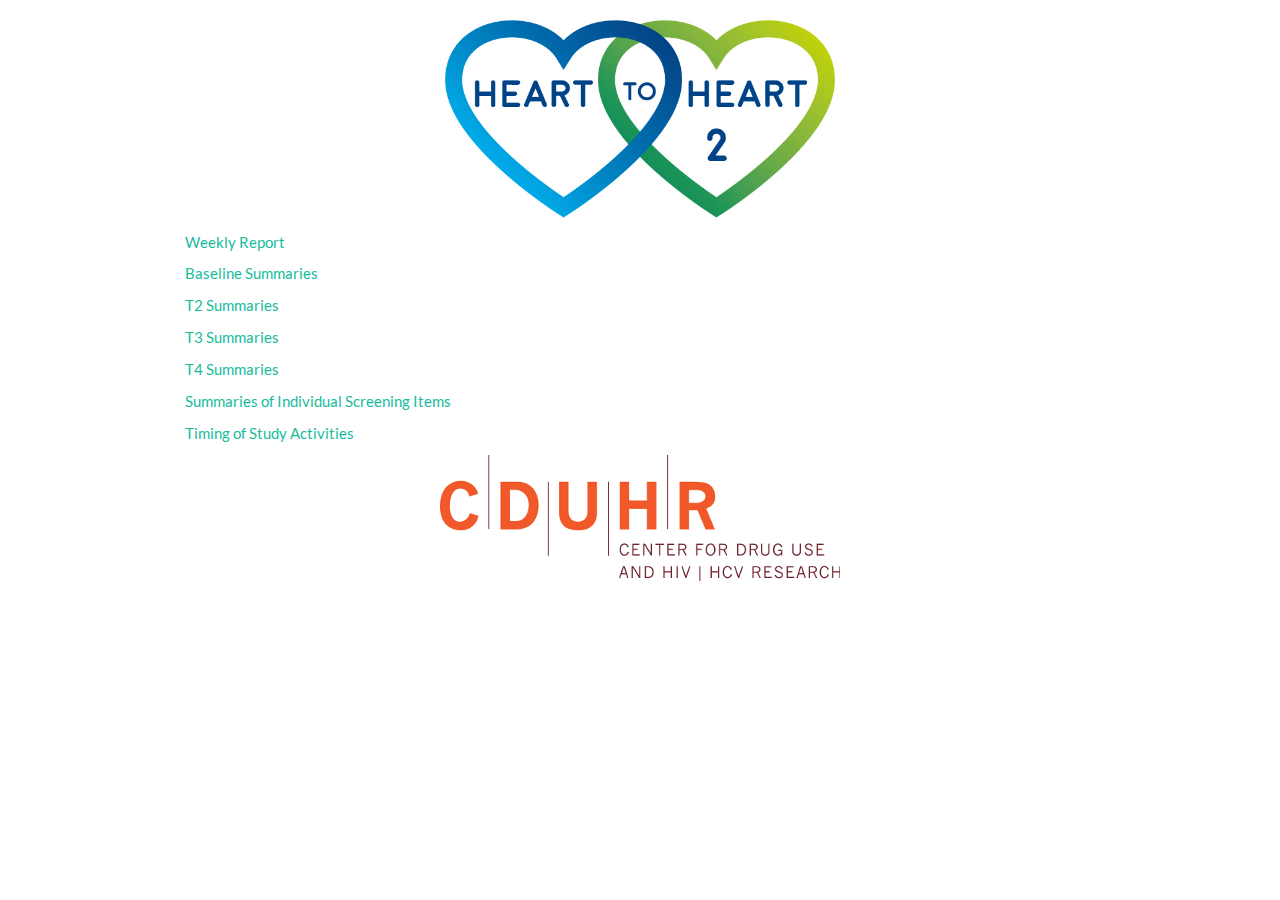
==== commit 7a14af39: "Add files via upload" ====
--- a/index.html
+++ b/index.html
@@ -287,7 +287,6 @@
 }
 img {
   max-width:100%;
-  height: auto;
 }
 .tabbed-pane {
   padding-top: 12px;
@@ -392,7 +391,7 @@
 <p><a href="https://clelandcm.github.io/Heart-to-Heart-2/T4-Scoring-Summaries.html">T4 Summaries</a></p>
 <p><a href="https://clelandcm.github.io/Heart-to-Heart-2/Screening-Details.html">Summaries of Individual Screening Items</a></p>
 <p><a href="https://clelandcm.github.io/Heart-to-Heart-2/Timing.html">Timing of Study Activities</a></p>
-<p><img src="[data-uri]" /></p>
+<p><img src="[data-uri]" width="400px" style="display: block; margin: auto;" /></p>
 
 
 
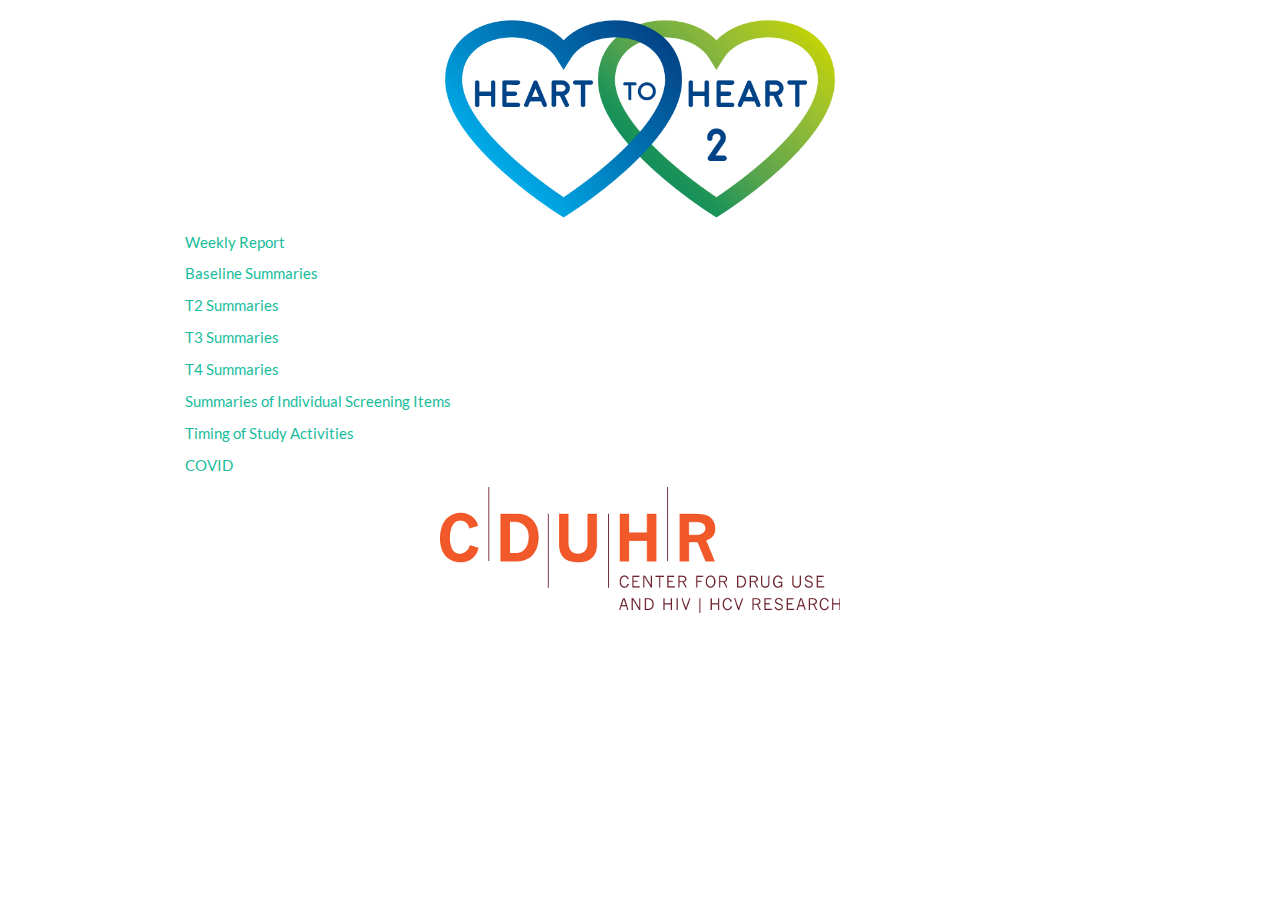
==== commit c282a78a: "Add files via upload" ====
--- a/index.html
+++ b/index.html
@@ -1,11 +1,10 @@
 <!DOCTYPE html>
 
-<html xmlns="http://www.w3.org/1999/xhtml">
+<html>
 
 <head>
 
 <meta charset="utf-8" />
-<meta http-equiv="Content-Type" content="text/html; charset=utf-8" />
 <meta name="generator" content="pandoc" />
 <meta http-equiv="X-UA-Compatible" content="IE=EDGE" />
 
@@ -348,6 +347,7 @@
   border: none;
   display: inline-block;
   border-radius: 4px;
+  background-color: transparent;
 }
 
 .tabset-dropdown > .nav-tabs.nav-tabs-open > li {
@@ -391,6 +391,7 @@
 <p><a href="https://clelandcm.github.io/Heart-to-Heart-2/T4-Scoring-Summaries.html">T4 Summaries</a></p>
 <p><a href="https://clelandcm.github.io/Heart-to-Heart-2/Screening-Details.html">Summaries of Individual Screening Items</a></p>
 <p><a href="https://clelandcm.github.io/Heart-to-Heart-2/Timing.html">Timing of Study Activities</a></p>
+<p><a href="https://clelandcm.github.io/Heart-to-Heart-2/COVID-Quant.html">COVID</a></p>
 <p><img src="[data-uri]" width="400px" style="display: block; margin: auto;" /></p>
 
 
